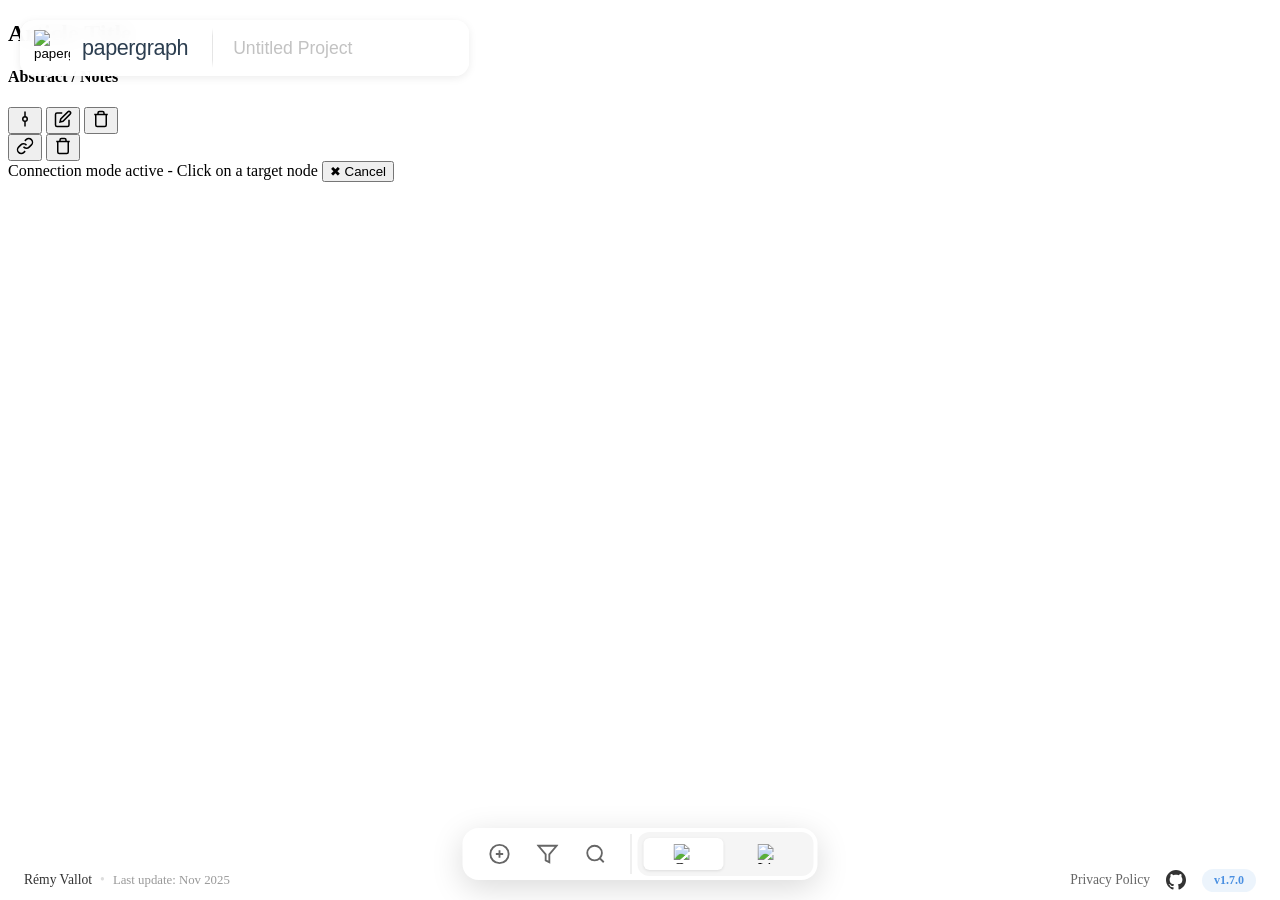
==== editor.html @ 58c731d9 "Add centralized config & collaboration system" ====
<!DOCTYPE html>
<html lang="fr">
<head>
    <meta charset="UTF-8">
    <meta name="viewport" content="width=device-width, initial-scale=1.0">
    <title>papergraph</title>
    <link href="https://api.fontshare.com/v2/css?f[]=chillax@400,700&display=swap" rel="stylesheet">
    
    <!-- Modular CSS - Base -->
    <link rel="stylesheet" href="css/base/reset.css">
    <link rel="stylesheet" href="css/base/layout.css">
    <link rel="stylesheet" href="css/base/typography.css">
    <link rel="stylesheet" href="css/base/dark-theme.css">
    
    <!-- Modular CSS - Components -->
    <link rel="stylesheet" href="css/components/buttons.css">
    <link rel="stylesheet" href="css/components/dropdown.css">
    <link rel="stylesheet" href="css/components/modals.css">
    <link rel="stylesheet" href="css/components/toolbar.css">
    <link rel="stylesheet" href="css/components/filters.css">
    <link rel="stylesheet" href="css/components/notifications.css">
    <link rel="stylesheet" href="css/components/radial-menu.css">
    <link rel="stylesheet" href="css/components/footer.css">
    <link rel="stylesheet" href="css/components/onboarding.css">
    
    <!-- Modular CSS - Views -->
    <link rel="stylesheet" href="css/views/graph-view.css">
    <link rel="stylesheet" href="css/views/list-view.css">
    <link rel="stylesheet" href="css/views/article-preview.css">
    
    <!-- External Libraries -->
    <link rel="stylesheet" href="https://cdnjs.cloudflare.com/ajax/libs/vis-network/9.1.2/dist/dist/vis-network.min.css">
    
    <!-- Cursors - MUST BE LAST to override everything -->
    <link rel="stylesheet" href="css/base/cursors.css">
    <link rel="icon" type="image/svg+xml" href="assets/logo-papergraph.svg">
</head>
<body>
    <div id="app">
        <!-- Logo Menu Button with integrated Project Title -->
        <div class="logo-menu-btn-extended">
            <button id="logoMenuBtn" class="logo-menu-btn-part">
                <img src="assets/logo-papergraph.svg" alt="papergraph" class="logo-icon">
                <span class="logo-text">papergraph</span>
            </button>
            
            <div class="vertical-divider"></div>
            
            <!-- Project Title (editable) -->
            <input 
                type="text" 
                id="projectTitle" 
                class="project-title-input" 
                placeholder="Untitled Project"
                maxlength="100"
            />
        </div>
        
        <!-- User Profile Button (top-right) -->
        <div class="user-dropdown-container editor-user-dropdown">
            <!-- Share Button -->
            <button id="shareProjectBtn" class="share-btn-circle" title="Share project" style="display: none;">
                <svg width="18" height="18" viewBox="0 0 24 24" fill="none" stroke="currentColor" stroke-width="2">
                    <circle cx="18" cy="5" r="3"/>
                    <circle cx="6" cy="12" r="3"/>
                    <circle cx="18" cy="19" r="3"/>
                    <line x1="8.59" y1="13.51" x2="15.42" y2="17.49"/>
                    <line x1="15.41" y1="6.51" x2="8.59" y2="10.49"/>
                </svg>
            </button>
            
            <button id="editorUserAvatarBtn" class="user-avatar-btn" style="display: none;">
                <img id="editorUserAvatar" class="pg-avatar" src="" alt="User">
            </button>
            
            <!-- Dropdown Menu -->
            <div id="editorUserDropdown" class="user-dropdown">
                <div class="user-dropdown-header">
                    <img id="editorUserAvatarDropdown" class="user-dropdown-avatar" src="" alt="User">
                    <div class="user-dropdown-info">
                        <div id="editorUserNameDropdown" class="user-dropdown-name"></div>
                        <div id="editorUserUsernameDropdown" class="user-dropdown-username"></div>
                    </div>
                </div>
                <div class="user-dropdown-divider"></div>
                <button class="user-dropdown-item" onclick="openPreferencesModal()">
                    <svg width="18" height="18" viewBox="0 0 24 24" fill="none" stroke="currentColor" stroke-width="2">
                        <circle cx="12" cy="12" r="3"/>
                        <path d="M19.14 12.94c.04-.3.06-.61.06-.94 0-.32-.02-.64-.07-.94l2.03-1.58a.49.49 0 0 0 .12-.61l-1.92-3.32a.488.488 0 0 0-.59-.22l-2.39.96c-.5-.38-1.03-.7-1.62-.94l-.36-2.54a.484.484 0 0 0-.48-.41h-3.84c-.24 0-.43.17-.47.41l-.36 2.54c-.59.24-1.13.57-1.62.94l-2.39-.96c-.22-.08-.47 0-.59.22L2.74 8.87c-.12.21-.08.47.12.61l2.03 1.58c-.05.3-.09.63-.09.94s.02.64.07.94l-2.03 1.58a.49.49 0 0 0-.12.61l1.92 3.32c.12.22.37.29.59.22l2.39-.96c.5.38 1.03.7 1.62.94l.36 2.54c.05.24.24.41.48.41h3.84c.24 0 .44-.17.47-.41l.36-2.54c.59-.24 1.13-.56 1.62-.94l2.39.96c.22.08.47 0 .59-.22l1.92-3.32c.12-.22.07-.47-.12-.61l-2.01-1.58z"/>
                    </svg>
                    Preferences
                </button>
                <div class="user-dropdown-divider"></div>
                <button class="user-dropdown-item user-dropdown-item-danger" id="editorSignOut">
                    <svg width="18" height="18" viewBox="0 0 24 24" fill="none" stroke="currentColor" stroke-width="2">
                        <path d="M9 21H5a2 2 0 0 1-2-2V5a2 2 0 0 1 2-2h4"/>
                        <polyline points="16 17 21 12 16 7"/>
                        <line x1="21" y1="12" x2="9" y2="12"/>
                    </svg>
                    Sign Out
                </button>
            </div>
        </div>
        
        <!-- Main Dropdown Menu -->
        <div id="mainDropdown" class="main-dropdown">
            <!-- File Section -->
            <div class="dropdown-section">
                <div class="dropdown-section-title">File</div>
                <button class="dropdown-menu-item" id="actionBackToDashboard">
                    <svg width="18" height="18" viewBox="0 0 24 24" fill="none" stroke="currentColor" stroke-width="2">
                        <path d="M3 9l9-7 9 7v11a2 2 0 0 1-2 2H5a2 2 0 0 1-2-2z"/>
                        <polyline points="9 22 9 12 15 12 15 22"/>
                    </svg>
                    <span>Back to Dashboard</span>
                </button>
                <button class="dropdown-menu-item" id="actionNewProject">
                    <svg width="18" height="18" viewBox="0 0 24 24" fill="none" stroke="currentColor" stroke-width="2">
                        <path d="M14 2H6a2 2 0 0 0-2 2v16a2 2 0 0 0 2 2h12a2 2 0 0 0 2-2V8z"/>
                        <polyline points="14 2 14 8 20 8"/>
                    </svg>
                    <span>New Project</span>
                </button>
                <button class="dropdown-menu-item has-submenu" id="actionImportMenu">
                    <svg width="18" height="18" viewBox="0 0 24 24" fill="none" stroke="currentColor" stroke-width="2">
                        <path d="M21 15v4a2 2 0 0 1-2 2H5a2 2 0 0 1-2-2v-4"/>
                        <polyline points="17 8 12 3 7 8"/>
                        <line x1="12" y1="3" x2="12" y2="15"/>
                    </svg>
                    <span>Import</span>
                    <svg class="submenu-arrow" width="12" height="12" viewBox="0 0 24 24" fill="none" stroke="currentColor" stroke-width="2">
                        <polyline points="9 18 15 12 9 6"/>
                    </svg>
                </button>
                <button class="dropdown-menu-item has-submenu" id="actionExportMenu">
                    <svg width="18" height="18" viewBox="0 0 24 24" fill="none" stroke="currentColor" stroke-width="2">
                        <path d="M21 15v4a2 2 0 0 1-2 2H5a2 2 0 0 1-2-2v-4"/>
                        <polyline points="7 10 12 15 17 10"/>
                        <line x1="12" y1="15" x2="12" y2="3"/>
                    </svg>
                    <span>Export</span>
                    <svg class="submenu-arrow" width="12" height="12" viewBox="0 0 24 24" fill="none" stroke="currentColor" stroke-width="2">
                        <polyline points="9 18 15 12 9 6"/>
                    </svg>
                </button>
            </div>
            
            <!-- View Section -->
            <div class="dropdown-section">
                <div class="dropdown-section-title">View</div>
                <button class="dropdown-menu-item has-submenu" id="actionNodeLabelMenu">
                    <!-- <svg width="18" height="18" viewBox="0 0 24 24" fill="none" stroke="currentColor" stroke-width="2">
                        <path d="M2 12s4-7 10-7 10 7 10 7-4 7-10 7-10-7-10-7z"/>
                        <circle cx="12" cy="12" r="3"/>
                    </svg> -->
                    <svg width="18" height="18" viewBox="0 0 24 24" fill="none" stroke="currentColor" stroke-width="2">
                        <path d="M2.42012 12.7132C2.28394 12.4975 2.21584 12.3897 2.17772 12.2234C2.14909 12.0985 2.14909 11.9015 2.17772 11.7766C2.21584 11.6103 2.28394 11.5025 2.42012 11.2868C3.54553 9.50484 6.8954 5 12.0004 5C17.1054 5 20.4553 9.50484 21.5807 11.2868C21.7169 11.5025 21.785 11.6103 21.8231 11.7766C21.8517 11.9015 21.8517 12.0985 21.8231 12.2234C21.785 12.3897 21.7169 12.4975 21.5807 12.7132C20.4553 14.4952 17.1054 19 12.0004 19C6.8954 19 3.54553 14.4952 2.42012 12.7132Z"/>
                        <path d="M12.0004 15C13.6573 15 15.0004 13.6569 15.0004 12C15.0004 10.3431 13.6573 9 12.0004 9C10.3435 9 9.0004 10.3431 9.0004 12C9.0004 13.6569 10.3435 15 12.0004 15Z"/>
                    </svg>
                    <span>Node Labels</span>
                    <svg class="submenu-arrow" width="12" height="12" viewBox="0 0 24 24" fill="none" stroke="currentColor" stroke-width="2">
                        <polyline points="9 18 15 12 9 6"/>
                    </svg>
                </button>
            </div>
            
            <!-- Help Section -->
            <div class="dropdown-section">
                <div class="dropdown-section-title">Help</div>
                <button class="dropdown-menu-item" id="actionHelp">
                    <svg width="18" height="18" viewBox="0 0 24 24" fill="none" stroke="currentColor" stroke-width="2" stroke-linecap="round" stroke-linejoin="round">
                        <circle cx="12" cy="12" r="10"/>
                        <path d="M9.09 9a3 3 0 1 1 5.82 1c0 2-3 2.5-3 4"/>
                        <line x1="12" y1="17" x2="12.01" y2="17"/>
                    </svg>
                    <span>Help</span>
                </button>
                <button class="dropdown-menu-item disabled-item" id="actionExploreGallery">
                    <svg width="18" height="18" viewBox="0 0 24 24" fill="none" stroke="currentColor" stroke-width="2">
                        <rect x="3" y="3" width="7" height="7"/>
                        <rect x="14" y="3" width="7" height="7"/>
                        <rect x="14" y="14" width="7" height="7"/>
                        <rect x="3" y="14" width="7" height="7"/>
                    </svg>
                    <span>Explore Gallery<sup class="soon-badge">soon</sup></span>
                </button>
                <button class="dropdown-menu-item" id="actionReportBug">
                    <svg width="18" height="18" viewBox="0 0 24 24" fill="none" stroke="currentColor" stroke-width="2" stroke-linecap="round" stroke-linejoin="round">
                        <g transform="translate(0,-2)">
                            <rect x="7" y="9" width="10" height="10" rx="5" ry="5"/>
                            <line x1="7" y1="12" x2="3" y2="10"/>
                            <line x1="7" y1="15" x2="3" y2="15"/>
                            <line x1="7" y1="18" x2="3" y2="20"/>
                            <line x1="17" y1="12" x2="21" y2="10"/>
                            <line x1="17" y1="15" x2="21" y2="15"/>
                            <line x1="17" y1="18" x2="21" y2="20"/>
                        </g>
                    </svg>
                    <span>Report Bug</span>
                </button>
            </div>
        </div>
        
        <!-- Import Submenu -->
        <div id="importSubmenu" class="dropdown-submenu">
            <button class="dropdown-menu-item" id="actionImport">
                <svg width="18" height="18" viewBox="0 0 24 24" fill="none" stroke="currentColor" stroke-width="2">
                    <path d="M14 2H6a2 2 0 0 0-2 2v16a2 2 0 0 0 2 2h12a2 2 0 0 0 2-2V8z"/>
                    <polyline points="14 2 14 8 20 8"/>
                </svg>
                <span>Import Project</span>
            </button>
            <button class="dropdown-menu-item" id="actionImportBibtex">
                <svg width="18" height="18" viewBox="0 0 24 24" fill="none" stroke="currentColor" stroke-width="2">
                    <path d="M14 2H6a2 2 0 0 0-2 2v16a2 2 0 0 0 2 2h12a2 2 0 0 0 2-2V8z"/>
                    <polyline points="14 2 14 8 20 8"/>
                    <path d="M9 15h6"/>
                    <path d="M9 11h6"/>
                </svg>
                <span>Import BibTeX (.bib)</span>
            </button>
        </div>
        
        <!-- Export Submenu -->
        <div id="exportSubmenu" class="dropdown-submenu">
            <button class="dropdown-menu-item" id="actionExport">
                <svg width="18" height="18" viewBox="0 0 24 24" fill="none" stroke="currentColor" stroke-width="2">
                    <path d="M14 2H6a2 2 0 0 0-2 2v16a2 2 0 0 0 2 2h12a2 2 0 0 0 2-2V8z"/>
                    <polyline points="14 2 14 8 20 8"/>
                </svg>
                <span>Export Project</span>
            </button>
            <button class="dropdown-menu-item" id="actionExportBibtex">
                <svg width="18" height="18" viewBox="0 0 24 24" fill="none" stroke="currentColor" stroke-width="2">
                    <path d="M14 2H6a2 2 0 0 0-2 2v16a2 2 0 0 0 2 2h12a2 2 0 0 0 2-2V8z"/>
                    <polyline points="14 2 14 8 20 8"/>
                    <path d="M9 15h6"/>
                    <path d="M9 11h6"/>
                </svg>
                <span>Export BibTeX (.bib)</span>
            </button>
            <button class="dropdown-menu-item" id="actionExportPdf">
                <svg width="18" height="18" viewBox="0 0 24 24" fill="none" stroke="currentColor" stroke-width="2">
                    <path d="M14 2H6a2 2 0 0 0-2 2v16a2 2 0 0 0 2 2h12a2 2 0 0 0 2-2V8z"/>
                    <polyline points="14 2 14 8 20 8"/>
                    <line x1="9" y1="15" x2="15" y2="15"/>
                </svg>
                <span>Export PDF</span>
            </button>
            <button class="dropdown-menu-item" id="actionExportImage">
                <svg width="18" height="18" viewBox="0 0 24 24" fill="none" stroke="currentColor" stroke-width="2">
                    <rect x="3" y="3" width="18" height="18" rx="2" ry="2"/>
                    <circle cx="8.5" cy="8.5" r="1.5"/>
                    <polyline points="21 15 16 10 5 21"/>
                </svg>
                <span>Export Image (.png)</span>
            </button>
            <button class="dropdown-menu-item" id="actionExportSVG">
                <svg width="18" height="18" viewBox="0 0 24 24" fill="none" stroke="currentColor" stroke-width="2">
                    <rect x="3" y="3" width="18" height="18" rx="2" ry="2"/>
                    <path d="M9 12h6M12 9v6"/>
                </svg>
                <span>Export Image (.svg)</span>
            </button>
        </div>
        
        <!-- Node Label Submenu -->
        <div id="nodeLabelSubmenu" class="dropdown-submenu">
            <button class="dropdown-menu-item node-label-option" data-format="bibtexId">
                <svg width="18" height="18" viewBox="0 0 24 24" fill="none" stroke="currentColor" stroke-width="2">
                    <path d="M4 7h16M4 12h16M4 17h10"/>
                </svg>
                <span>BibTeX ID</span>
                <svg class="check-icon" width="16" height="16" viewBox="0 0 24 24" fill="none" stroke="currentColor" stroke-width="3">
                    <polyline points="20 6 9 17 4 12"/>
                </svg>
            </button>
            <button class="dropdown-menu-item node-label-option" data-format="title">
                <svg width="18" height="18" viewBox="0 0 24 24" fill="none" stroke="currentColor" stroke-width="2">
                    <path d="M4 6h16M4 12h16M4 18h16"/>
                </svg>
                <span>Title</span>
                <svg class="check-icon" width="16" height="16" viewBox="0 0 24 24" fill="none" stroke="currentColor" stroke-width="3">
                    <polyline points="20 6 9 17 4 12"/>
                </svg>
            </button>
            <button class="dropdown-menu-item node-label-option" data-format="citation">
                <svg width="18" height="18" viewBox="0 0 24 24" fill="none" stroke="currentColor" stroke-width="2">
                    <path d="M14 2H6a2 2 0 0 0-2 2v16a2 2 0 0 0 2 2h12a2 2 0 0 0 2-2V8z"/>
                    <polyline points="14 2 14 8 20 8"/>
                </svg>
                <span>Citation (Author, Year)</span>
                <svg class="check-icon" width="16" height="16" viewBox="0 0 24 24" fill="none" stroke="currentColor" stroke-width="3">
                    <polyline points="20 6 9 17 4 12"/>
                </svg>
            </button>
            <button class="dropdown-menu-item node-label-option" data-format="author">
                <svg width="18" height="18" viewBox="0 0 24 24" fill="none" stroke="currentColor" stroke-width="2">
                    <path d="M20 21v-2a4 4 0 0 0-4-4H8a4 4 0 0 0-4 4v2"/>
                    <circle cx="12" cy="7" r="4"/>
                </svg>
                <span>First Author</span>
                <svg class="check-icon" width="16" height="16" viewBox="0 0 24 24" fill="none" stroke="currentColor" stroke-width="3">
                    <polyline points="20 6 9 17 4 12"/>
                </svg>
            </button>
        </div>
        
        <!-- Active Filters Display -->
        <div id="activeFilters" class="active-filters-container">
            <!-- Filters will be added here dynamically -->
        </div>

        <!-- Graph View -->
        <div id="graphView" class="view active">
            <!-- Article Preview Panel on the left -->
            <div id="articlePreview" class="article-preview">
                <div class="preview-content">
                    <div class="article-card">
                        <div id="previewCitationKey" class="citation-key" style="display: none;"></div>
                        <h2 id="previewTitle" class="article-title">Article Title</h2>
                        <p id="previewAuthors" class="article-meta"></p>
                        <div id="previewCategoryBadge" class="category-badge-container"></div>
                        
                        <div class="article-section">
                            <h4>Abstract / Notes</h4>
                            <p id="previewText" class="article-description"></p>
                        </div>
                        
                        <div class="article-links">
                            <div id="previewDoiContainer" class="link-item" style="display: none;">
                                <span class="link-label">📄 DOI:</span>
                                <a id="previewDoi" href="#" target="_blank" rel="noopener"></a>
                            </div>
                            <div id="previewLinkContainer" class="link-item" style="display: none;">
                                <span class="link-label">🔗 Link:</span>
                                <a id="previewLink" href="#" target="_blank" rel="noopener"></a>
                            </div>
                            <div id="previewPdfContainer" class="link-item" style="display: none;">
                                <span class="link-label">📕 PDF:</span>
                                <a id="previewPdf" href="#" target="_blank" rel="noopener"></a>
                            </div>
                        </div>
                    </div>
                </div>
            </div>
            
            <div id="graphContainer"></div>
            
            <!-- Toolbar on the right (kept for compatibility) -->
            <div class="toolbar" style="display: none;">
            </div>
            
            <!-- Edge menu for connection actions -->
            <div id="edgeMenu" class="edge-menu">
                <button class="edge-btn edge-add-control-point" title="Add control point" data-action="add-control">
                    <svg width="18" height="18" viewBox="0 0 24 24" fill="none" stroke="currentColor" stroke-width="2">
                        <circle cx="12" cy="12" r="3"/>
                        <line x1="12" y1="2" x2="12" y2="9"/>
                        <line x1="12" y1="15" x2="12" y2="22"/>
                    </svg>
                </button>
                <button class="edge-btn edge-edit-label" title="Edit label" data-action="edit-label">
                    <svg width="18" height="18" viewBox="0 0 24 24" fill="none" stroke="currentColor" stroke-width="2">
                        <path d="M11 4H4a2 2 0 0 0-2 2v14a2 2 0 0 0 2 2h14a2 2 0 0 0 2-2v-7"/>
                        <path d="M18.5 2.5a2.121 2.121 0 0 1 3 3L12 15l-4 1 1-4 9.5-9.5z"/>
                    </svg>
                </button>
                <button class="edge-btn edge-delete" title="Delete connection" data-action="delete">
                    <svg width="18" height="18" viewBox="0 0 24 24" fill="none" stroke="currentColor" stroke-width="2">
                        <polyline points="3 6 5 6 21 6"/>
                        <path d="M19 6v14a2 2 0 0 1-2 2H7a2 2 0 0 1-2-2V6m3 0V4a2 2 0 0 1 2-2h4a2 2 0 0 1 2 2v2"/>
                    </svg>
                </button>
            </div>
            
            <!-- Radial menu for node actions -->
            <div id="radialMenu" class="radial-menu">
                <button class="radial-btn radial-connect" title="Create connection">
                    <svg width="18" height="18" viewBox="0 0 24 24" fill="none" stroke="currentColor" stroke-width="2">
                        <path d="M10 13a5 5 0 0 0 7.54.54l3-3a5 5 0 0 0-7.07-7.07l-1.72 1.71"/>
                        <path d="M14 11a5 5 0 0 0-7.54-.54l-3 3a5 5 0 0 0 7.07 7.07l1.71-1.71"/>
                    </svg>
                </button>
                <button class="radial-btn radial-delete" title="Delete">
                    <svg width="18" height="18" viewBox="0 0 24 24" fill="none" stroke="currentColor" stroke-width="2">
                        <polyline points="3 6 5 6 21 6"/>
                        <path d="M19 6v14a2 2 0 0 1-2 2H7a2 2 0 0 1-2-2V6m3 0V4a2 2 0 0 1 2-2h4a2 2 0 0 1 2 2v2"/>
                    </svg>
                </button>
            </div>
            
            <!-- Connection mode indicator -->
            <div id="connectionModeIndicator" class="mode-indicator">
                <span>Connection mode active - Click on a target node</span>
                <button id="cancelConnectionMode">✖ Cancel</button>
            </div>
        </div>

        <!-- List View -->
        <div id="listView" class="view">
            <div id="listContainer" class="articles-list">
                <!-- Articles will be added here dynamically -->
            </div>
        </div>
        
        <!-- Category filter dropdown (shared between both views, above toolbar) -->
        <div id="categoryDropdown" class="dropdown-panel">
            <h3>Filters</h3>
            
            <div class="filter-section-dropdown">
                <label>Category</label>
                <select id="categoryFilter">
                    <option value="">Toutes les catégories</option>
                </select>
            </div>
        </div>

        <!-- Main Action Toolbar - Bottom horizontal (outside views to be always visible) -->
        <div class="main-toolbar">
            <button id="addArticleBtn" class="main-tool-btn" title="Add an article">
                <svg width="24" height="24" viewBox="0 0 24 24" fill="none" stroke="currentColor" stroke-width="2">
                    <circle cx="12" cy="12" r="10"/>
                    <line x1="12" y1="8" x2="12" y2="16"/>
                    <line x1="8" y1="12" x2="16" y2="12"/>
                </svg>
                <span class="btn-label">Add</span>
            </button>
            
            <!-- Category filter icon (both modes) -->
            <button id="categoryFilterBtn" class="main-tool-btn">
                <svg width="24" height="24" viewBox="0 0 24 24" fill="none" stroke="currentColor" stroke-width="2">
                    <polygon points="22 3 2 3 10 12.46 10 19 14 21 14 12.46 22 3"/>
                </svg>
                <span class="btn-label">Filter</span>
            </button>
            
            <!-- Search icon/box -->
            <button id="searchToggleBtn" class="main-tool-btn search-toggle-btn">
                <svg width="24" height="24" viewBox="0 0 24 24" fill="none" stroke="currentColor" stroke-width="2">
                    <circle cx="11" cy="11" r="8"/>
                    <path d="m21 21-4.35-4.35"/>
                </svg>
                <span class="btn-label">Search</span>
            </button>
            
            <!-- Expandable search box -->
            <div class="toolbar-search collapsed">
                <svg width="16" height="16" viewBox="0 0 24 24" fill="none" stroke="currentColor" stroke-width="2">
                    <circle cx="11" cy="11" r="8"/>
                    <path d="m21 21-4.35-4.35"/>
                </svg>
                <input type="text" id="searchBoxToolbar" placeholder="Search..." class="toolbar-search-input">
                <span id="searchResultCount" class="search-result-count"></span>
                <button id="searchCloseBtn" class="search-close-btn">✕</button>
            </div>
            
            <!-- Graph-only buttons -->
            <div class="main-tool-divider graph-only"></div>
            <button id="fitGraphBtn" class="main-tool-btn graph-only">
                <svg width="24" height="24" viewBox="0 0 24 24" fill="none" stroke="currentColor" stroke-width="2">
                    <circle cx="12" cy="12" r="1.5" fill="currentColor"/>
                    <path d="M12 3 L12 8" stroke-linecap="round"/>
                    <path d="M10 5 L12 3 L14 5" stroke-linecap="round" stroke-linejoin="round"/>
                    <path d="M12 21 L12 16" stroke-linecap="round"/>
                    <path d="M10 19 L12 21 L14 19" stroke-linecap="round" stroke-linejoin="round"/>
                    <path d="M3 12 L8 12" stroke-linecap="round"/>
                    <path d="M5 10 L3 12 L5 14" stroke-linecap="round" stroke-linejoin="round"/>
                    <path d="M21 12 L16 12" stroke-linecap="round"/>
                    <path d="M19 10 L21 12 L19 14" stroke-linecap="round" stroke-linejoin="round"/>
                </svg>
                <span class="btn-label">Recentrer</span>
            </button>
            <button id="toggleGridBtn" class="main-tool-btn graph-only">
                <svg width="24" height="24" viewBox="0 0 24 24" fill="none" stroke="currentColor" stroke-width="2">
                    <circle cx="6" cy="6" r="1" fill="currentColor"/>
                    <circle cx="12" cy="6" r="1" fill="currentColor"/>
                    <circle cx="18" cy="6" r="1" fill="currentColor"/>
                    <circle cx="6" cy="12" r="1" fill="currentColor"/>
                    <circle cx="12" cy="12" r="1" fill="currentColor"/>
                    <circle cx="18" cy="12" r="1" fill="currentColor"/>
                    <circle cx="6" cy="18" r="1" fill="currentColor"/>
                    <circle cx="12" cy="18" r="1" fill="currentColor"/>
                    <circle cx="18" cy="18" r="1" fill="currentColor"/>
                </svg>
                <span class="btn-label">Grid</span>
            </button>
            
            <div class="main-tool-divider"></div>
            
            <!-- Toggle switch for view mode (at the right, fixed position) -->
            <div class="toolbar-view-toggle">
                <input type="checkbox" id="viewToggle" class="toggle-input">
                <label for="viewToggle" class="toggle-label">
                    <span class="toggle-option toggle-graph" title="Vue Graphe">
                        <img src="assets/graph-icon-blue.svg" alt="Graph" class="toggle-icon toggle-icon-active">
                        <img src="assets/graph-icon-gray.svg" alt="Graph" class="toggle-icon toggle-icon-inactive">
                    </span>
                    <span class="toggle-option toggle-list" title="Vue Liste">
                        <img src="assets/list-icon-blue.svg" alt="List" class="toggle-icon toggle-icon-active">
                        <img src="assets/list-icon-gray.svg" alt="List" class="toggle-icon toggle-icon-inactive">
                    </span>
                </label>
            </div>
        </div>

        <!-- Article Edit Modal -->
        <div id="articleModal" class="modal">
            <div class="modal-content">
                <span class="close">&times;</span>
                <h2 id="modalTitle">New Article</h2>
                <form id="articleForm">
                    <!-- Minimal import section -->
                    <div class="import-zone">
                        <div id="dropZone" class="drop-zone">
                            <div class="drop-zone-content">
                                <span class="drop-icon">📄</span>
                                <p class="drop-text">Drop PDF or .bib file here</p>
                                <p class="drop-or">or</p>
                                <input type="text" id="quickImport" placeholder="Paste DOI, arXiv ID or BibTeX (e.g. 10.1234/... or @article{...})">
                                <div class="bibtex-paste-area" style="display: none;">
                                    <textarea id="bibtexPasteArea" placeholder="Paste one or more complete BibTeX entries here...&#10;&#10;@article{key2024,&#10;  title = {Example},&#10;  author = {Doe, John},&#10;  year = {2024},&#10;  ...&#10;}" rows="10"></textarea>
                                    <button type="button" id="parseBibtexBtn" class="btn-primary">✓ Import</button>
                                    <button type="button" id="cancelBibtexBtn" class="btn-secondary">Cancel</button>
                                </div>
                                <input type="file" id="pdfFileInput" accept=".pdf,.bib" style="display: none;">
                                <button type="button" id="browseFileBtn" class="btn-browse">Browse...</button>
                            </div>
                        </div>
                        <div id="importStatus" class="import-status"></div>
                    </div>
                    
                    <!-- Collapsible manual form -->
                    <div id="manualFormToggle" class="manual-toggle">
                        <button type="button" id="toggleManualBtn" class="toggle-manual-btn">
                            ✏️ Manual entry / edit
                        </button>
                    </div>
                    
                    <div id="manualForm" class="manual-form collapsed">
                        <!-- Essential fields -->
                        <div class="form-group">
                            <label for="articleTitle">Title *</label>
                            <input type="text" id="articleTitle" required>
                        </div>
                        
                        <div class="form-group">
                            <label for="articleAuthors">Author(s)</label>
                            <input type="text" id="articleAuthors" placeholder="Doe, John and Smith, Jane">
                        </div>
                        
                        <div class="form-group">
                            <label for="articleYear">Year</label>
                            <input type="text" id="articleYear" placeholder="2024">
                        </div>
                        
                        <!-- Publication details -->
                        <div class="form-group">
                            <label for="articleType">Entry Type</label>
                            <select id="articleType">
                                <option value="article">Article (journal)</option>
                                <option value="inproceedings">Inproceedings (conference)</option>
                                <option value="book">Book</option>
                                <option value="phdthesis">PhD Thesis</option>
                                <option value="mastersthesis">Master's Thesis</option>
                                <option value="techreport">Technical Report</option>
                                <option value="misc">Misc</option>
                            </select>
                        </div>
                        
                        <div class="form-group">
                            <label for="articleJournal">Journal / Conference Name</label>
                            <input type="text" id="articleJournal" placeholder="Journal or conference name">
                        </div>
                        
                        <div class="form-row">
                            <div class="form-group">
                                <label for="articleVolume">Volume</label>
                                <input type="text" id="articleVolume" placeholder="123">
                            </div>
                            <div class="form-group">
                                <label for="articleNumber">Number</label>
                                <input type="text" id="articleNumber" placeholder="4">
                            </div>
                            <div class="form-group">
                                <label for="articlePages">Pages</label>
                                <input type="text" id="articlePages" placeholder="45-67">
                            </div>
                        </div>
                        
                        <div class="form-group">
                            <label for="articlePublisher">Publisher / Institution</label>
                            <input type="text" id="articlePublisher" placeholder="Publisher or institution name">
                        </div>
                        
                        <!-- Identifiers -->
                        <div class="form-group">
                            <label for="articleDoi">DOI</label>
                            <input type="text" id="articleDoi" placeholder="10.1234/example.2024">
                        </div>
                        
                        <div class="form-row">
                            <div class="form-group">
                                <label for="articleIsbn">ISBN</label>
                                <input type="text" id="articleIsbn" placeholder="978-3-16-148410-0">
                            </div>
                            <div class="form-group">
                                <label for="articleIssn">ISSN</label>
                                <input type="text" id="articleIssn" placeholder="1234-5678">
                            </div>
                        </div>
                        
                        <!-- Links and files -->
                        <div class="form-group">
                            <label for="articleLink">URL</label>
                            <input type="url" id="articleLink" placeholder="https://...">
                        </div>
                        
                        <div class="form-group">
                            <label for="articlePdf">PDF (URL or path)</label>
                            <input type="text" id="articlePdf" placeholder="https://... or local path">
                        </div>
                        
                        <!-- Content -->
                        <div class="form-group">
                            <label for="articleAbstract">Abstract</label>
                            <textarea id="articleAbstract" rows="4" placeholder="Article abstract..."></textarea>
                        </div>
                        
                        <div class="form-group">
                            <label for="articleNote">Note</label>
                            <textarea id="articleNote" rows="2" placeholder="Additional notes..."></textarea>
                        </div>
                        
                        <div class="form-group">
                            <label for="articleCategories">Keywords / Categories (comma separated)</label>
                            <input type="text" id="articleCategories" placeholder="machine learning, neural networks">
                        </div>
                    </div>

                    <div class="form-actions">
                        <button type="button" id="deleteArticleBtn" class="btn-danger">�Delete</button>
                        <button type="button" class="btn-secondary" onclick="closeModal()">Cancel</button>
                        <button type="submit" class="btn-primary">Save</button>
                    </div>
                </form>
            </div>
        </div>

        <!-- Share Project Modal -->
        <!-- Hidden file input for import -->
        <input type="file" id="fileInput" accept=".papergraph,.json" style="display: none;">
        <input type="file" id="bibtexFileInput" accept=".bib,.bibtex" style="display: none;">
        
        <!-- Footer -->
        <div data-include="footer"></div>
        
        <!-- Preferences Modal -->
        <div data-include="preferences-modal"></div>
        
        <!-- New Project Modal -->
        <div id="newProjectModal" class="modal">
            <div class="modal-content modal-small">
                <span class="close" onclick="closeNewProjectModal()">&times;</span>
                <h2>Create New Project</h2>
                <form id="newProjectForm" onsubmit="handleCreateNewProject(event)">
                    <div class="form-group">
                        <label for="newProjectName">Project Name</label>
                        <input type="text" id="newProjectName" placeholder="e.g., Machine Learning Papers" required />
                    </div>
                    <div style="display: flex; gap: 12px; justify-content: flex-end;">
                        <button type="button" class="btn-secondary" onclick="closeNewProjectModal()">Cancel</button>
                        <button type="submit" class="btn-primary">Create</button>
                    </div>
                </form>
            </div>
        </div>
        
        <!-- Onboarding Overlay -->
        <div id="onboardingOverlay" class="onboarding-overlay hidden">
            <div class="onboarding-content">
                <div class="onboarding-header">
                    <h1>Welcome to papergraph</h1>
                </div>
                
                <h2>Map your research. Connect ideas. Export citations.</h2>
                
                <div class="onboarding-options">
                    <div class="onboarding-option" id="continueProject">
                        <svg class="option-icon-svg" width="28" height="28" viewBox="0 0 24 24" fill="none" stroke="currentColor" stroke-width="2">
                            <path d="M14 2H6a2 2 0 0 0-2 2v16a2 2 0 0 0 2 2h12a2 2 0 0 0 2-2V8z"/>
                            <polyline points="14 2 14 8 20 8"/>
                        </svg>
                        <span>Continue</span>
                    </div>
                    
                    <div class="onboarding-option" id="newProject">
                        <svg class="option-icon-svg" width="28" height="28" viewBox="0 0 24 24" fill="none" stroke="currentColor" stroke-width="2">
                            <circle cx="12" cy="12" r="10"/>
                            <line x1="12" y1="8" x2="12" y2="16"/>
                            <line x1="8" y1="12" x2="16" y2="12"/>
                        </svg>
                        <span>New Project</span>
                    </div>
                    
                    <div class="onboarding-option disabled-option" id="exploreGallery">
                        <svg class="option-icon-svg" width="28" height="28" viewBox="0 0 24 24" fill="none" stroke="currentColor" stroke-width="2">
                            <rect x="3" y="3" width="7" height="7"/>
                            <rect x="14" y="3" width="7" height="7"/>
                            <rect x="14" y="14" width="7" height="7"/>
                            <rect x="3" y="14" width="7" height="7"/>
                        </svg>
                        <span>Gallery<sup class="soon-badge">soon</sup></span>
                    </div>
                </div>
                
                <div class="quick-tips">
                    <div class="tip-item"><strong>+</strong> Add articles with DOI or arXiv</div>
                    <div class="tip-separator">•</div>
                    <div class="tip-item"><strong>Click node</strong> then link icon to connect</div>
                    <div class="tip-separator">•</div>
                    <div class="tip-item"><strong>Drag</strong> to organize</div>
                    <div class="tip-separator">•</div>
                    <div class="tip-item"><strong>Export</strong> via logo menu</div>
                </div>
                
                <div class="onboarding-footer">
                    Press any key or click anywhere to dismiss
                </div>
            </div>
        </div>
    </div>

    <!-- External Libraries -->
    <script src="https://cdnjs.cloudflare.com/ajax/libs/vis-network/10.0.2/dist/vis-network.min.js"></script>
    <script src="https://cdnjs.cloudflare.com/ajax/libs/jspdf/3.0.3/jspdf.umd.min.js"></script>
    <script src="https://cdn.jsdelivr.net/npm/@supabase/supabase-js@2"></script>
    
    <!-- Core Modules (Load First - No Dependencies) -->
    <script src="js/core/state.js"></script>
    <script src="js/utils/helpers.js"></script>
    
    <!-- Graph Modules (Load connections.js BEFORE storage.js so edgeControlPoints is defined) -->
    <script src="js/graph/zones.js"></script>
    <script src="js/graph/connections.js"></script>
    
    <!-- Data Layer -->
    <script src="js/data/storage.js"></script>
    <script src="js/data/bibtex-parser.js"></script>
    <script src="js/data/export.js"></script>
    <script src="js/data/import.js"></script>
    
    <!-- Graph Module -->
    <script src="js/graph/graph.js"></script>
    
    <!-- UI Components -->
    <script src="js/ui/filters.js"></script>
    <script src="js/ui/modal.js"></script>
    <script src="js/ui/preview.js"></script>
    <script src="js/ui/radial-menu.js"></script>
    <script src="js/ui/toolbar.js"></script>
    <script src="js/ui/list-view.js"></script>
    
    <!-- Core Init (After all dependencies loaded) -->
    <script src="js/core/init.js"></script>
    
    <!-- Cloud Storage Module -->
    <script type="module">
        import { initCloudStorage, isCloudStorageEnabled } from './js/data/cloud-storage.js';
        
        // Make cloud storage functions globally available
        window.initCloudStorage = initCloudStorage;
        window.isCloudStorageEnabled = isCloudStorageEnabled;
    </script>
    
    <!-- Preferences Modal -->
    <script type="module">
        import { supabase } from './js/auth/config.js';
        
        let currentUser = null;
        
        // Get current user
        async function getCurrentUser() {
            const { data: { session } } = await supabase.auth.getSession();
            if (session) {
                currentUser = session.user;
            }
        }
        
        getCurrentUser();
        
        window.openPreferencesModal = async function() {
            await getCurrentUser();
            
            // Close the avatar dropdown first
            const editorUserDropdown = document.getElementById('editorUserDropdown');
            if (editorUserDropdown) {
                editorUserDropdown.classList.remove('active');
            }
            
            const modal = document.getElementById('preferencesModal');
            modal.style.display = 'flex';
            
            // Initialize tab switching (in case modal was just loaded)
            initPreferencesTabs();
            
            loadPreferencesData();
        };
        
        function initPreferencesTabs() {
            const tabs = document.querySelectorAll('.preferences-tab');
            const panels = document.querySelectorAll('.preferences-panel');

            // Remove any existing listeners by cloning
            tabs.forEach(tab => {
                const newTab = tab.cloneNode(true);
                tab.parentNode.replaceChild(newTab, tab);
            });

            // Re-query after cloning
            const newTabs = document.querySelectorAll('.preferences-tab');
            
            newTabs.forEach(tab => {
                tab.addEventListener('click', () => {
                    const tabName = tab.dataset.tab;
                    
                    newTabs.forEach(t => t.classList.remove('active'));
                    panels.forEach(p => p.classList.remove('active'));
                    
                    tab.classList.add('active');
                    const panel = document.getElementById(`${tabName}-panel`);
                    if (panel) {
                        panel.classList.add('active');
                    }
                });
            });
        }

        window.closePreferencesModal = function() {
            const modal = document.getElementById('preferencesModal');
            modal.style.display = 'none';
        };

        async function loadPreferencesData() {
            if (!currentUser) return;

            // Load profile data
            const displayName = currentUser.user_metadata?.full_name || currentUser.user_metadata?.name || currentUser.email.split('@')[0];
            const username = currentUser.user_metadata?.username || '';
            
            document.getElementById('prefDisplayName').textContent = displayName;
            document.getElementById('prefUsername').value = username;

            // Load dark mode state
            const darkModeEnabled = localStorage.getItem('darkMode') === 'enabled';
            const darkModeToggle = document.getElementById('darkModeToggle');
            const darkModeStatus = document.getElementById('darkModeStatus');
            if (darkModeToggle && darkModeStatus) {
                darkModeToggle.checked = darkModeEnabled;
                darkModeStatus.textContent = darkModeEnabled ? 'Dark Mode' : 'Light Mode';
            }

            // Load connected accounts
            const connectedAccountsDiv = document.getElementById('connectedAccounts');
            connectedAccountsDiv.innerHTML = '';

            const providers = currentUser.app_metadata?.providers || [currentUser.app_metadata?.provider || 'email'];
            const email = currentUser.email;

            providers.forEach(provider => {
                const accountDiv = document.createElement('div');
                accountDiv.className = 'connected-account';
                
                let providerIcon = '';
                let providerName = provider.charAt(0).toUpperCase() + provider.slice(1);
                
                if (provider === 'github') {
                    providerIcon = '<svg width="20" height="20" viewBox="0 0 24 24" fill="currentColor"><path d="M12 2C6.477 2 2 6.477 2 12c0 4.42 2.865 8.17 6.839 9.49.5.092.682-.217.682-.482 0-.237-.008-.866-.013-1.7-2.782.603-3.369-1.34-3.369-1.34-.454-1.156-1.11-1.463-1.11-1.463-.908-.62.069-.608.069-.608 1.003.07 1.531 1.03 1.531 1.03.892 1.529 2.341 1.087 2.91.832.092-.647.35-1.088.636-1.338-2.22-.253-4.555-1.11-4.555-4.943 0-1.091.39-1.984 1.029-2.683-.103-.253-.446-1.27.098-2.647 0 0 .84-.269 2.75 1.025A9.578 9.578 0 0112 6.836c.85.004 1.705.114 2.504.336 1.909-1.294 2.747-1.025 2.747-1.025.546 1.377.203 2.394.1 2.647.64.699 1.028 1.592 1.028 2.683 0 3.842-2.339 4.687-4.566 4.935.359.309.678.919.678 1.852 0 1.336-.012 2.415-.012 2.743 0 .267.18.578.688.48C19.138 20.167 22 16.418 22 12c0-5.523-4.477-10-10-10z"/></svg>';
                } else if (provider === 'google') {
                    providerIcon = '<svg width="20" height="20" viewBox="0 0 24 24" fill="currentColor"><path d="M22.56 12.25c0-.78-.07-1.53-.2-2.25H12v4.26h5.92c-.26 1.37-1.04 2.53-2.21 3.31v2.77h3.57c2.08-1.92 3.28-4.74 3.28-8.09z" fill="#4285F4"/><path d="M12 23c2.97 0 5.46-.98 7.28-2.66l-3.57-2.77c-.98.66-2.23 1.06-3.71 1.06-2.86 0-5.29-1.93-6.16-4.53H2.18v2.84C3.99 20.53 7.7 23 12 23z" fill="#34A853"/><path d="M5.84 14.09c-.22-.66-.35-1.36-.35-2.09s.13-1.43.35-2.09V7.07H2.18C1.43 8.55 1 10.22 1 12s.43 3.45 1.18 4.93l2.85-2.22.81-.62z" fill="#FBBC05"/><path d="M12 5.38c1.62 0 3.06.56 4.21 1.64l3.15-3.15C17.45 2.09 14.97 1 12 1 7.7 1 3.99 3.47 2.18 7.07l3.66 2.84c.87-2.6 3.3-4.53 6.16-4.53z" fill="#EA4335"/></svg>';
                } else {
                    providerIcon = '<svg width="20" height="20" viewBox="0 0 24 24" fill="none" stroke="currentColor" stroke-width="2"><circle cx="12" cy="12" r="3"/><path d="M12 1v6m0 6v6"/></svg>';
                }
                
                accountDiv.innerHTML = `
                    ${providerIcon}
                    <div class="connected-account-info">
                        <div class="connected-account-name">${providerName}</div>
                        <div class="connected-account-email">${email}</div>
                    </div>
                `;
                
                connectedAccountsDiv.appendChild(accountDiv);
            });
        }

        window.updateUsername = async function() {
            await getCurrentUser();
            const newUsername = document.getElementById('prefUsername').value.trim();
            
            if (!newUsername || newUsername.length < 3 || newUsername.length > 20) {
                showNotification('Username must be 3-20 characters', 'error');
                return;
            }

            if (!/^[a-zA-Z0-9_]+$/.test(newUsername)) {
                showNotification('Username can only contain letters, numbers and underscore', 'error');
                return;
            }

            // Check if username is already taken
            const { data: existingUser } = await supabase
                .from('user_profiles')
                .select('id')
                .eq('username', newUsername)
                .single();

            if (existingUser && existingUser.id !== currentUser.id) {
                showNotification('Username already taken', 'error');
                return;
            }

            // Update username in user metadata
            const { error: updateError } = await supabase.auth.updateUser({
                data: { username: newUsername }
            });

            if (updateError) {
                showNotification('Failed to update username', 'error');
                return;
            }

            // Update in user_profiles table
            const { error: profileError } = await supabase
                .from('user_profiles')
                .upsert({
                    id: currentUser.id,
                    username: newUsername,
                    email: currentUser.email
                });

            if (profileError) {
                console.error('Error updating profile:', profileError);
            }

            showNotification('Username updated successfully', 'success');
            
            // Refresh page to update dropdown
            setTimeout(() => location.reload(), 1000);
        };

        window.confirmDeleteAccount = async function() {
            await getCurrentUser();
            const confirmed = confirm('⚠️ WARNING: This will permanently delete your account and all your data.\n\nThis action CANNOT be undone.\n\nType "DELETE" to confirm:');
            
            if (!confirmed) return;

            const confirmation = prompt('Type DELETE to confirm account deletion:');
            if (confirmation !== 'DELETE') {
                showNotification('Account deletion cancelled', 'info');
                return;
            }

            try {
                // Delete all user data from user_profiles
                const { error: profileError } = await supabase
                    .from('user_profiles')
                    .delete()
                    .eq('id', currentUser.id);

                if (profileError) throw profileError;

                // Delete all user projects
                const { error: projectsError } = await supabase
                    .from('projects')
                    .delete()
                    .eq('user_id', currentUser.id);

                if (projectsError) throw projectsError;

                // Sign out
                await supabase.auth.signOut();
                
                showNotification('Account deleted successfully', 'success');
                setTimeout(() => {
                    window.location.href = 'index.html';
                }, 2000);
            } catch (error) {
                console.error('Error deleting account:', error);
                showNotification('Failed to delete account', 'error');
            }
        };

        // Dark mode toggle
        window.toggleDarkMode = function() {
            const isDark = document.body.classList.toggle('dark-theme');
            localStorage.setItem('darkMode', isDark ? 'enabled' : 'disabled');
            document.getElementById('darkModeStatus').textContent = isDark ? 'Dark Mode' : 'Light Mode';
        };

        // Report bug function
        window.reportBug = function() {
            window.open('https://github.com/remyvallot/papergraph/issues/new', '_blank');
        };

        // Tab switching
        document.addEventListener('DOMContentLoaded', () => {
            const tabs = document.querySelectorAll('.preferences-tab');
            const panels = document.querySelectorAll('.preferences-panel');

            tabs.forEach(tab => {
                tab.addEventListener('click', () => {
                    const tabName = tab.dataset.tab;
                    
                    tabs.forEach(t => t.classList.remove('active'));
                    panels.forEach(p => p.classList.remove('active'));
                    
                    tab.classList.add('active');
                    document.getElementById(`${tabName}-panel`).classList.add('active');
                });
            });

            // Close modal on background click
            const modal = document.getElementById('preferencesModal');
            if (modal) {
                modal.addEventListener('click', (e) => {
                    if (e.target === modal) {
                        closePreferencesModal();
                    }
                });
            }

            // Set dark mode toggle state on load
            const darkModeEnabled = localStorage.getItem('darkMode') === 'enabled';
            if (darkModeEnabled) {
                document.body.classList.add('dark-theme');
            }
            const darkModeToggle = document.getElementById('darkModeToggle');
            const darkModeStatus = document.getElementById('darkModeStatus');
            if (darkModeToggle && darkModeStatus) {
                darkModeToggle.checked = darkModeEnabled;
                darkModeStatus.textContent = darkModeEnabled ? 'Dark Mode' : 'Light Mode';
            }
        });
    </script>
    
    <!-- Application Startup -->
    <script>
        document.addEventListener('DOMContentLoaded', async () => {
            // Check if importing from gallery
            const urlParams = new URLSearchParams(window.location.search);
            const importFromGallery = urlParams.get('source') === 'gallery';
            const projectId = urlParams.get('id');
            const shareToken = urlParams.get('share');
            
            // Try to initialize cloud storage first (if project ID or share token is present)
            let cloudLoaded = false;
            if ((projectId || shareToken) && !importFromGallery) {
                try {
                    if (typeof window.initCloudStorage === 'function') {
                        cloudLoaded = await window.initCloudStorage();
                    }
                } catch (error) {
                    console.error('Cloud storage initialization failed:', error);
                }
            }
            
            if (importFromGallery) {
                // Skip onboarding for gallery imports
                localStorage.setItem('skipOnboarding', 'true');
                
                // Load project from gallery
                const galleryProject = localStorage.getItem('gallery_import_project');
                if (galleryProject) {
                    try {
                        const projectData = JSON.parse(galleryProject);
                        
                        // Import the project data
                        if (projectData.tagZones) {
                            tagZones = projectData.tagZones;
                            delete projectData.tagZones;
                        }
                        if (projectData.nodePositions) {
                            window.savedNodePositions = projectData.nodePositions;
                            delete projectData.nodePositions;
                        }
                        
                        appData = projectData;
                        
                        // Don't save to localStorage immediately (read-only mode)
                        // User can export if they want to save
                        
                        // Clean up
                        localStorage.removeItem('gallery_import_project');
                        
                        showNotification('Gallery project loaded (read-only)', 'success');
                    } catch (err) {
                        console.error('Error loading gallery project:', err);
                        showNotification('Failed to load gallery project', 'error');
                    }
                }
            } else if (!cloudLoaded) {
                // Normal load from localStorage (only if not loaded from cloud)
                loadFromLocalStorage();
            }
            
            initializeEventListeners();
            updateCategoryFilters();
            renderListView();
            
            // Initialize graph-only buttons visibility (default to graph view)
            const graphOnlyElements = document.querySelectorAll('.graph-only');
            graphOnlyElements.forEach(el => {
                el.style.display = 'flex';
                el.classList.add('visible');
            });
            
            // Initialize graph after a short delay to ensure DOM is ready
            setTimeout(() => {
                initializeGraph();
                
                // Restore control point nodes after graph is initialized
                setTimeout(() => {
                    if (typeof restoreControlPointNodes === 'function') {
                        restoreControlPointNodes();
                        
                        // Rebuild edges with control points
                        Object.keys(edgeControlPoints || {}).forEach(edgeId => {
                            if (typeof rebuildEdgeWithControlPoints === 'function') {
                                rebuildEdgeWithControlPoints(parseInt(edgeId));
                            }
                        });
                    }
                }, 200);
                
                // Note: Node positioning is handled in stabilizationIterationsDone event
                // in graph.js, which checks for savedNodePositions first
            }, 100);
            
            // ===== DASHBOARD BUTTON HANDLER =====
            const dashboardBtn = document.getElementById('actionBackToDashboard');
            if (dashboardBtn) {
                dashboardBtn.addEventListener('click', async () => {
                    // Check if user is logged in
                    try {
                        const config = await import('./js/auth/config.js');
                        const { data: { session } } = await config.supabase.auth.getSession();
                        
                        if (session) {
                            // Save with preview for dashboard
                            const { saveToCloudWithPreview } = await import('./js/data/cloud-storage.js');
                            await saveToCloudWithPreview();
                            
                            window.location.href = 'projects.html';
                        } else {
                            showNotification('Please sign in to access your dashboard', 'error');
                        }
                    } catch (error) {
                        console.error('Error checking auth status:', error);
                        showNotification('Please sign in to access your dashboard', 'error');
                    }
                });
            }
            
            // ===== SHARE BUTTON HANDLER =====
            const shareBtn = document.getElementById('shareProjectBtn');
            if (shareBtn) {
                shareBtn.addEventListener('click', async () => {
                    const projectId = urlParams.get('id');
                    if (!projectId) {
                        showNotification('Please save project to cloud before sharing', 'error');
                        return;
                    }
                    
                    try {
                        const config = await import('./js/auth/config.js');
                        const { data: { session } } = await config.supabase.auth.getSession();
                        
                        if (session) {
                            await openShareModal(projectId);
                        } else {
                            showNotification('Please sign in to share projects', 'error');
                        }
                    } catch (error) {
                        console.error('Error checking auth status:', error);
                        showNotification('Failed to open share modal', 'error');
                    }
                });
                
                // Show share button when user is logged in and has a project loaded
                const projectId = urlParams.get('id');
                if (projectId) {
                    import('./js/auth/config.js').then(config => {
                        config.supabase.auth.getSession().then(({ data: { session } }) => {
                            if (session) {
                                shareBtn.style.display = 'flex';
                            }
                        });
                    });
                }
            }
            
            // ===== SHARE MODAL FUNCTIONS =====
            async function openShareModal(projectId) {
                const shareModal = document.getElementById('shareModal');
                const shareLinkInput = document.getElementById('shareLinkInput');
                const generateLinkBtn = document.getElementById('generateLinkBtn');
                const copyLinkBtn = document.getElementById('copyLinkBtn');
                const publicAccessToggle = document.getElementById('publicAccessToggle');
                const inviteEmailInput = document.getElementById('inviteEmail');
                const inviteRoleSelect = document.getElementById('inviteRole');
                const inviteBtn = document.getElementById('inviteBtn');
                const membersList = document.getElementById('membersList');
                
                // Import sharing functions
                const { 
                    getShareLink, 
                    generateShareToken, 
                    togglePublicAccess,
                    shareProjectByEmail,
                    shareProjectByUsername,
                    getProjectMembers, 
                    removeMember,
                    updateMemberRole,
                    copyToClipboard 
                } = await import('./js/auth/sharing.js');
                
                // Load current share link
                const currentLink = await getShareLink(projectId);
                if (currentLink) {
                    shareLinkInput.value = currentLink;
                    copyLinkBtn.disabled = false;
                    generateLinkBtn.textContent = 'Regenerate Link';
                } else {
                    shareLinkInput.value = 'No share link generated yet';
                    copyLinkBtn.disabled = true;
                    generateLinkBtn.textContent = 'Generate Share Link';
                }
                
                // Load public access status
                const config = await import('./js/auth/config.js');
                const { data: project } = await config.supabase
                    .from('projects')
                    .select('is_public')
                    .eq('id', projectId)
                    .single();
                
                if (project) {
                    publicAccessToggle.checked = project.is_public || false;
                }
                
                // Generate/Regenerate share link handler
                generateLinkBtn.onclick = async () => {
                    const originalHTML = generateLinkBtn.innerHTML;
                    try {
                        generateLinkBtn.disabled = true;
                        generateLinkBtn.innerHTML = 'Generating...';
                        
                        await generateShareToken(projectId);
                        const newLink = await getShareLink(projectId);
                        shareLinkInput.value = newLink;
                        copyLinkBtn.disabled = false;
                        
                        // Success feedback
                        generateLinkBtn.innerHTML = `
                            <svg width="16" height="16" viewBox="0 0 24 24" fill="none" stroke="currentColor" stroke-width="2">
                                <polyline points="20 6 9 17 4 12"/>
                            </svg>
                            Link Generated!
                        `;
                        showNotification('Share link generated!', 'success');
                        
                        setTimeout(() => {
                            generateLinkBtn.innerHTML = originalHTML;
                            generateLinkBtn.disabled = false;
                        }, 2000);
                    } catch (error) {
                        console.error('Error generating share link:', error);
                        showNotification('Failed to generate share link', 'error');
                        generateLinkBtn.innerHTML = originalHTML;
                        generateLinkBtn.disabled = false;
                    }
                };
                
            // Copy link handler
            copyLinkBtn.onclick = async () => {
                try {
                    await copyToClipboard(shareLinkInput.value);
                    copyLinkBtn.classList.add('copied');
                    copyLinkBtn.innerHTML = `
                        <svg width="16" height="16" viewBox="0 0 24 24" fill="none" stroke="currentColor" stroke-width="2">
                            <polyline points="20 6 9 17 4 12"/>
                        </svg>
                    `;
                    
                    // Show subtle tooltip
                    const tooltip = document.createElement('div');
                    tooltip.textContent = 'Link copied!';
                    tooltip.style.cssText = 'position: absolute; bottom: 100%; left: 50%; transform: translateX(-50%); padding: 6px 12px; background: #10b981; color: white; border-radius: 6px; font-size: 12px; white-space: nowrap; margin-bottom: 8px; z-index: 1000;';
                    copyLinkBtn.style.position = 'relative';
                    copyLinkBtn.appendChild(tooltip);
                    
                    setTimeout(() => {
                        copyLinkBtn.classList.remove('copied');
                        copyLinkBtn.innerHTML = `
                            <svg width="16" height="16" viewBox="0 0 24 24" fill="none" stroke="currentColor" stroke-width="2">
                                <rect x="9" y="9" width="13" height="13" rx="2" ry="2"/>
                                <path d="M5 15H4a2 2 0 0 1-2-2V4a2 2 0 0 1 2-2h9a2 2 0 0 1 2 2v1"/>
                            </svg>
                        `;
                        tooltip.remove();
                    }, 2000);
                } catch (error) {
                    showNotification('Failed to copy link', 'error');
                }
            };                // Public access toggle handler
                publicAccessToggle.onchange = async () => {
                    try {
                        await togglePublicAccess(projectId, publicAccessToggle.checked);
                        showNotification(
                            publicAccessToggle.checked 
                                ? 'Project is now public - anyone with link can view' 
                                : 'Project is now private - only invited members can access',
                            'success'
                        );
                    } catch (error) {
                        console.error('Error toggling public access:', error);
                        showNotification('Failed to update public access', 'error');
                        publicAccessToggle.checked = !publicAccessToggle.checked; // Revert
                    }
                };
                
                // Invite by email or username handler
                const inviteForm = document.getElementById('inviteForm');
                const inviteSubmitBtn = inviteForm.querySelector('button[type="submit"]');
                
                inviteForm.onsubmit = async (e) => {
                    e.preventDefault();
                    
                    const input = inviteEmailInput.value.trim();
                    const role = inviteRoleSelect.value;
                    
                    if (!input) {
                        showNotification('Please enter an email or username', 'error');
                        return;
                    }
                    
                    const originalText = inviteSubmitBtn.textContent;
                    
                    try {
                        inviteSubmitBtn.disabled = true;
                        inviteSubmitBtn.textContent = 'Sending...';
                        
                        // Determine if input is email or username
                        const isEmail = input.includes('@');
                        let result;
                        
                        if (isEmail) {
                            result = await shareProjectByEmail(projectId, input, role);
                            if (result.user_exists) {
                                showNotification(`✓ ${input} added to project`, 'success');
                            } else {
                                showNotification(`✓ Email invitation sent to ${input}`, 'success');
                            }
                        } else {
                            // Username (starts with @)
                            const username = input.startsWith('@') ? input.substring(1) : input;
                            result = await shareProjectByUsername(projectId, username, role);
                            showNotification(`✓ @${username} added to project`, 'success');
                        }
                        
                        inviteEmailInput.value = '';
                        inviteSubmitBtn.textContent = '✓ Invited!';
                        
                        setTimeout(() => {
                            inviteSubmitBtn.disabled = false;
                            inviteSubmitBtn.textContent = originalText;
                        }, 2000);
                        
                        // Refresh members list
                        await loadMembers();
                    } catch (error) {
                        console.error('Error inviting member:', error);
                        showNotification(error.message || 'Failed to send invitation', 'error');
                        inviteSubmitBtn.disabled = false;
                        inviteSubmitBtn.textContent = originalText;
                    }
                };
                
                // Load and display members
                async function loadMembers() {
                    try {
                        const members = await getProjectMembers(projectId);
                        
                        if (members.length === 0) {
                            membersList.innerHTML = '<p style="color: var(--text-muted); text-align: center; padding: 20px;">No members yet</p>';
                            return;
                        }
                        
                        membersList.innerHTML = members.map(member => {
                            const isOwner = member.role === 'owner';
                            const avatarColor = stringToColor(member.email);
                            const initials = member.email.substring(0, 2).toUpperCase();
                            
                            return `
                                <div class="member-item">
                                    <div class="member-avatar" style="background-color: ${avatarColor};">
                                        ${initials}
                                    </div>
                                    <div class="member-info">
                                        <div class="member-name">${member.full_name || member.email}</div>
                                        <div class="member-email">${member.email}</div>
                                    </div>
                                    <select class="member-role-select" data-member-id="${member.id}" ${isOwner ? 'disabled' : ''}>
                                        <option value="viewer" ${member.role === 'viewer' ? 'selected' : ''}>Viewer</option>
                                        <option value="editor" ${member.role === 'editor' ? 'selected' : ''}>Editor</option>
                                        <option value="owner" ${member.role === 'owner' ? 'selected' : ''}>Owner</option>
                                    </select>
                                    ${!isOwner ? `
                                        <button class="remove-member-btn" data-member-id="${member.id}" title="Remove member">
                                            <svg width="16" height="16" viewBox="0 0 24 24" fill="none" stroke="currentColor" stroke-width="2">
                                                <line x1="18" y1="6" x2="6" y2="18"/>
                                                <line x1="6" y1="6" x2="18" y2="18"/>
                                            </svg>
                                        </button>
                                    ` : ''}
                                </div>
                            `;
                        }).join('');
                        
                        // Attach event handlers for role changes
                        membersList.querySelectorAll('.member-role-select').forEach(select => {
                            select.addEventListener('change', async (e) => {
                                const memberId = e.target.dataset.memberId;
                                const newRole = e.target.value;
                                
                                try {
                                    await updateMemberRole(projectId, memberId, newRole);
                                    showNotification('Member role updated', 'success');
                                } catch (error) {
                                    console.error('Error updating member role:', error);
                                    showNotification('Failed to update role', 'error');
                                    await loadMembers(); // Refresh to revert
                                }
                            });
                        });
                        
                        // Attach event handlers for remove buttons
                        membersList.querySelectorAll('.remove-member-btn').forEach(btn => {
                            btn.addEventListener('click', async (e) => {
                                const memberId = e.target.closest('button').dataset.memberId;
                                
                                if (confirm('Are you sure you want to remove this member?')) {
                                    try {
                                        await removeMember(projectId, memberId);
                                        showNotification('Member removed', 'success');
                                        await loadMembers();
                                    } catch (error) {
                                        console.error('Error removing member:', error);
                                        showNotification('Failed to remove member', 'error');
                                    }
                                }
                            });
                        });
                        
                    } catch (error) {
                        console.error('Error loading members:', error);
                        membersList.innerHTML = '<p style="color: var(--error-color); text-align: center; padding: 20px;">Failed to load members</p>';
                    }
                }
                
                // Helper function to generate color from string
                function stringToColor(str) {
                    let hash = 0;
                    for (let i = 0; i < str.length; i++) {
                        hash = str.charCodeAt(i) + ((hash << 5) - hash);
                    }
                    const hue = hash % 360;
                    return `hsl(${hue}, 65%, 50%)`;
                }
                
                // Load members on modal open
                await loadMembers();
                
                // Show modal
                shareModal.style.display = 'flex';
                
                // Close modal handlers
                const closeShareModal = () => {
                    shareModal.style.display = 'none';
                };
                
                document.getElementById('closeShareModal').onclick = closeShareModal;
                shareModal.querySelector('.modal-overlay').onclick = (e) => {
                    if (e.target === shareModal.querySelector('.modal-overlay')) {
                        closeShareModal();
                    }
                };
            }
            
            // ===== PROJECT TITLE HANDLER =====
            const projectTitleInput = document.getElementById('projectTitle');
            console.log('🔍 PROJECT TITLE DEBUG:', {
                inputElement: projectTitleInput,
                savedTitle: localStorage.getItem('currentProjectTitle'),
                projectId: urlParams.get('id')
            });
            
            // Set initial title from localStorage or default
            if (projectTitleInput) {
                const savedTitle = localStorage.getItem('currentProjectTitle');
                if (savedTitle) {
                    console.log('✓ Setting saved title:', savedTitle);
                    projectTitleInput.value = savedTitle;
                    // Auto-adjust input width based on content (narrower range)
                    projectTitleInput.style.width = `${Math.max(120, Math.min(250, savedTitle.length * 10))}px`;
                } else {
                    console.log('✓ Setting default title');
                    // Default title for new projects
                    projectTitleInput.value = 'Untitled Project';
                    projectTitleInput.style.width = '140px';
                }
            } else {
                console.error('❌ projectTitleInput element not found!');
            }
            
            // Save title on blur or Enter key (only for cloud projects)
            if (urlParams.get('id') && projectTitleInput) {
                let saveTimeout = null;
                
                const saveTitle = async () => {
                        const newTitle = projectTitleInput.value.trim();
                        if (!newTitle) {
                            projectTitleInput.value = 'Untitled Project';
                            return;
                        }
                        
                        // Auto-adjust input width (narrower range)
                        projectTitleInput.style.width = `${Math.max(120, Math.min(250, newTitle.length * 10))}px`;
                        
                        // Save to localStorage
                        localStorage.setItem('currentProjectTitle', newTitle);
                        
                        // Save to cloud (update project name in database)
                        try {
                            const { renameProject } = await import('./js/auth/projects.js');
                            const projectId = urlParams.get('id');
                            
                            await renameProject(projectId, newTitle);
                            showNotification('Project title updated', 'success');
                        } catch (error) {
                            console.error('Error updating project title:', error);
                            showNotification('Failed to update title', 'error');
                        }
                    };
                    
                    // Debounced save on input
                    projectTitleInput.addEventListener('input', () => {
                        clearTimeout(saveTimeout);
                        saveTimeout = setTimeout(saveTitle, 1000);
                    });
                    
                    // Immediate save on blur
                    projectTitleInput.addEventListener('blur', () => {
                        clearTimeout(saveTimeout);
                        saveTitle();
                    });
                    
                    // Save on Enter key
                    projectTitleInput.addEventListener('keydown', (e) => {
                        if (e.key === 'Enter') {
                            e.preventDefault();
                            projectTitleInput.blur();
                        }
                    });
                    
                    // Deselect (blur) when clicking outside the title input
                    document.addEventListener('click', (e) => {
                        if (projectTitleInput && 
                            projectTitleInput === document.activeElement &&
                            !projectTitleInput.contains(e.target) &&
                            e.target !== projectTitleInput) {
                            projectTitleInput.blur();
                        }
                    });
            }
            
            // ===== ONBOARDING SETUP =====
            const onboardingOverlay = document.getElementById('onboardingOverlay');
            const continueProjectBtn = document.getElementById('continueProject');
            const newProjectBtn = document.getElementById('newProject');
            const exploreGalleryBtn = document.getElementById('exploreGallery');
            
            console.log('Onboarding overlay:', onboardingOverlay);
            
            // Function to close onboarding (make it global so any action can close it)
            window.closeOnboarding = function() {
                console.log('closeOnboarding called');
                if (onboardingOverlay) {
                    onboardingOverlay.classList.add('hidden');
                    console.log('Onboarding hidden');
                }
            }
            
            // Check if there's existing data
            let hasExistingData = false;
            try {
                const data = localStorage.getItem('papermap_data');
                if (data) {
                    const parsed = JSON.parse(data);
                    hasExistingData = parsed.articles && parsed.articles.length > 0;
                }
            } catch (e) {
                hasExistingData = false;
            }
            
            // Disable continue option if no data
            if (!hasExistingData) {
                continueProjectBtn.style.opacity = '0.5';
                continueProjectBtn.style.pointerEvents = 'none';
                const continueSpan = continueProjectBtn.querySelector('span');
                if (continueSpan) continueSpan.textContent = 'No Project';
            }
            
            // Show onboarding only if not skipped and not a cloud project
            const skipOnboarding = localStorage.getItem('skipOnboarding');
            const isCloudProject = urlParams.get('id'); // Check if loading from cloud
            
            // Always hide onboarding for cloud projects
            if (isCloudProject) {
                onboardingOverlay.classList.add('hidden');
                console.log('Onboarding skipped (cloud project)');
            } else if (skipOnboarding) {
                localStorage.removeItem('skipOnboarding'); // Clear the flag
                onboardingOverlay.classList.add('hidden');
                console.log('Onboarding skipped (skipOnboarding flag was set)');
            } else {
                // Only show for new local projects
                onboardingOverlay.classList.remove('hidden');
                console.log('Onboarding visible for new local project');
                
                // Open main dropdown menu when onboarding is shown
                setTimeout(() => {
                    const mainDropdown = document.getElementById('mainDropdown');
                    if (mainDropdown) mainDropdown.classList.add('active');
                }, 0);
            }
            
            // Continue project
            continueProjectBtn.addEventListener('click', () => {
                if (hasExistingData) {
                    window.closeOnboarding();
                    showNotification('Welcome back!', 'success');
                }
            });
            
            // New project
            newProjectBtn.addEventListener('click', () => {
                if (hasExistingData) {
                    if (confirm('Starting a new project will clear your current data. Continue?')) {
                        localStorage.removeItem('papermap_data');
                        localStorage.removeItem('papermap_positions');
                        localStorage.removeItem('papermap_zones'); // Clear tag zones
                        localStorage.setItem('skipOnboarding', 'true'); // Skip onboarding after reload
                        window.closeOnboarding();
                        setTimeout(() => location.reload(), 100);
                    }
                } else {
                    // Clear any leftover tag zones even for empty projects
                    localStorage.removeItem('papermap_zones');
                    tagZones = []; // Clear in-memory tag zones
                    window.closeOnboarding();
                    showNotification('Welcome to papergraph!', 'success');
                }
            });
            
            // Explore gallery - DISABLED (Coming Soon)
            exploreGalleryBtn.addEventListener('click', (e) => {
                e.preventDefault();
                e.stopPropagation();
                // Disabled - Coming Soon
            });
            
            // Close onboarding when clicking anywhere on the overlay (except option buttons)
            onboardingOverlay.addEventListener('click', (e) => {
                console.log('Overlay clicked, target:', e.target.className, 'closest option:', e.target.closest('.onboarding-option'));
                // Close unless clicking on an option button
                const clickedOption = e.target.closest('.onboarding-option');
                if (!clickedOption) {
                    console.log('Closing onboarding from overlay click');
                    window.closeOnboarding();
                    if (!hasExistingData) {
                        showNotification('Welcome to papergraph!', 'success');
                    }
                }
            });
            
            // Close onboarding when clicking on toolbar buttons or toggle switch
            document.querySelectorAll('.main-toolbar button, .main-tool-btn, .toggle-switch').forEach(btn => {
                btn.addEventListener('click', window.closeOnboarding, { once: true });
            });
            
            // Close on any keypress
            document.addEventListener('keydown', function hideOnKey(e) {
                console.log('Key pressed, closing onboarding');
                window.closeOnboarding();
                if (!hasExistingData) {
                    showNotification('Welcome to papergraph!', 'success');
                }
            }, { once: true });
        });
        
        // Save positions before page unload (refresh, close, etc.)
        window.addEventListener('beforeunload', () => {
            console.log('=== BEFORE UNLOAD - Saving positions ===');
            if (network) {
                const positions = network.getPositions();
                console.log('Positions to save:', Object.keys(positions).length, 'nodes');
                console.log('Sample positions:', Object.entries(positions).slice(0, 3));
                localStorage.setItem('papermap_positions', JSON.stringify(positions));
                console.log('✓ Positions saved to localStorage');
            } else {
                console.warn('⚠ Network not available, positions not saved');
            }
        });
        
        // New Project Modal Functions
        function closeNewProjectModal() {
            document.getElementById('newProjectModal').style.display = 'none';
        }
        
        function openNewProjectModal() {
            document.getElementById('newProjectModal').style.display = 'block';
            document.getElementById('newProjectName').focus();
        }
        
        async function handleCreateNewProject(event) {
            event.preventDefault();
            
            const projectName = document.getElementById('newProjectName').value.trim();
            if (!projectName) return;
            
            try {
                // Import project functions
                const { createProject } = await import('./js/auth/projects.js');
                
                // Create new project
                const newProject = await createProject(projectName, {
                    nodes: [],
                    edges: [],
                    zones: [],
                    positions: {}
                });
                
                // Redirect to the new project
                window.location.href = `editor.html?id=${newProject.id}`;
            } catch (error) {
                console.error('Error creating project:', error);
                showNotification('Failed to create project', 'error');
            }
        }
        
        // Make functions global
        window.closeNewProjectModal = closeNewProjectModal;
        window.openNewProjectModal = openNewProjectModal;
        window.handleCreateNewProject = handleCreateNewProject;
    </script>
    
    <!-- Share Modal -->
    <div class="modal share-modal" id="shareModal">
        <div class="modal-overlay"></div>
        <div class="modal-container share-modal-container">
            <div class="modal-content">
                <button class="modal-close" id="closeShareModal">
                    <svg width="24" height="24" viewBox="0 0 24 24" fill="none" stroke="currentColor" stroke-width="2">
                        <line x1="18" y1="6" x2="6" y2="18"/>
                        <line x1="6" y1="6" x2="18" y2="18"/>
                    </svg>
                </button>
                
                <div class="share-modal-header">
                    <h2>Share Project</h2>
                    <p class="share-subtitle">Collaborate with others</p>
                </div>
            <!-- Shareable Link Section -->
            <div class="share-section">
                <div class="share-section-label">Share link</div>
                <div class="share-link-group">
                    <div class="share-link-wrapper">
                        <input type="text" id="shareLinkInput" class="share-link-input" readonly placeholder="Generate a link to share">
                        <button id="copyLinkBtn" class="copy-link-btn" disabled>
                            <svg width="16" height="16" viewBox="0 0 24 24" fill="none" stroke="currentColor" stroke-width="2">
                                <rect x="9" y="9" width="13" height="13" rx="2" ry="2"/>
                                <path d="M5 15H4a2 2 0 0 1-2-2V4a2 2 0 0 1 2-2h9a2 2 0 0 1 2 2v1"/>
                            </svg>
                        </button>
                    </div>
                    <button id="generateLinkBtn" class="generate-link-btn">
                        <svg width="16" height="16" viewBox="0 0 24 24" fill="none" stroke="currentColor" stroke-width="2">
                            <path d="M10 13a5 5 0 0 0 7.54.54l3-3a5 5 0 0 0-7.07-7.07l-1.72 1.71"/>
                            <path d="M14 11a5 5 0 0 0-7.54-.54l-3 3a5 5 0 0 0 7.07 7.07l1.71-1.71"/>
                        </svg>
                        Generate Link
                    </button>
                </div>
                
                <label class="share-toggle">
                    <input type="checkbox" id="publicAccessToggle">
                    <span class="toggle-text">Anyone with the link can view</span>
                </label>
            </div>
            
            <div class="share-divider"></div>
            
            <!-- Email/Username Invitation Section -->
            <div class="share-section">
                <div class="share-section-label">Invite people</div>
                <form class="invite-form" id="inviteForm">
                    <div class="invite-input-group">
                        <input type="text" id="inviteEmail" class="invite-email-input" placeholder="Email or @username" required>
                        <select id="inviteRole" class="invite-role-select">
                            <option value="viewer">Can view</option>
                            <option value="editor">Can edit</option>
                        </select>
                        <button type="submit" class="invite-submit-btn">Invite</button>
                    </div>
                </form>
            </div>
            
            <!-- Current Members Section -->
            <div class="share-section">
                <div class="share-section-label">People with access</div>
                <div id="membersList" class="members-list">
                    <div class="loading-members">
                        <div class="loading-spinner"></div>
                        Loading...
                    </div>
                </div>
            </div>
        </div>
    </div>

    <!-- Load Footer -->
    <script src="js/utils/load-footer.js"></script>
</body>
</html>
---- css/base/typography.css ----
/* Typography */
.logo-text {
    font-family: 'Chillax', -apple-system, BlinkMacSystemFont, 'Segoe UI', sans-serif;
    font-weight: 400;
    font-size: 1.35rem;
    color: #2c3e50;
    letter-spacing: -0.02em;
}
---- css/base/dark-theme.css ----
/* ===== DARK THEME ===== */

/* Dark Theme Variables and Styles */
body.dark-theme {
    background: #1a1f2e;
    color: #e0e0e0;
}

/* Background overlay */
body.dark-theme #app {
    background: #1a1f2e;
}

/* Graph container */
body.dark-theme #graphContainer {
    background: #1f2633 !important;
}

/* Remove black overlay/mask on nodes */
body.dark-theme .vis-network:focus {
    outline: none !important;
}

body.dark-theme canvas {
    outline: none !important;
}

body.dark-theme #graphContainer canvas {
    outline: none !important;
}

/* Prevent any overlay mask */
/* Prevent focus ring on graph and remove ALL overlays */
body.dark-theme #graphContainer:focus,
body.dark-theme #graphContainer:focus-within,
body.dark-theme #graphContainer *:focus {
    outline: none !important;
}

body.dark-theme canvas:focus {
    outline: none !important;
}

/* Remove mask overlays but keep graph visible */

body.dark-theme *::selection {
    background: rgba(74, 144, 226, 0.3);
}

/* ==================== DROPDOWN MENU ==================== */
body.dark-theme .dropdown {
    background: #252d3d;
    border: 1px solid #2d3546;
}

body.dark-theme .dropdown-toggle {
    color: #e8eaf0 !important;
    background: #252d3d !important;
    border: 1px solid #2d3546 !important;
}

body.dark-theme .dropdown-title {
    color: #e8eaf0 !important;
}

body.dark-theme .dropdown-content {
    background: #252d3d !important;
    border: 1px solid #2d3546 !important;
}

body.dark-theme .dropdown-item {
    color: #e8eaf0 !important;
    background: #252d3d !important;
    border-bottom: 1px solid #2d3546;
}

body.dark-theme .dropdown-item:hover {
    background: #2d3546 !important;
}

body.dark-theme .dropdown-submenu {
    background: #252d3d !important;
    border: 1px solid #2d3546 !important;
}

body.dark-theme .dropdown-submenu .dropdown-item {
    color: #e8eaf0 !important;
    background: #252d3d !important;
}

body.dark-theme .dropdown-submenu .dropdown-item:hover {
    background: #2d3546 !important;
}

/* Logo menu button */
body.dark-theme .logo-menu-btn {
    background: #252d3d;
    color: #ffffff;
    box-shadow: 0 2px 8px rgba(0, 0, 0, 0.3);
}

body.dark-theme .logo-menu-btn:hover {
    background: #2d3546;
}

body.dark-theme .logo-menu-btn .logo-icon {
    filter: brightness(0) invert(1);
}

body.dark-theme .logo-menu-btn .logo-text,
body.dark-theme span.logo-text,
body.dark-theme .logo-text {
    color: #ffffff !important;
    -webkit-text-fill-color: #ffffff !important;
    background: none !important;
}

body.dark-theme button#logoMenuBtn .logo-text {
    color: #ffffff !important;
    -webkit-text-fill-color: #ffffff !important;
    background: none !important;
}

/* Logo menu extended container */
body.dark-theme .logo-menu-btn-extended {
    background: rgba(30, 30, 30, 0.95);
    box-shadow: 0 2px 8px rgba(0, 0, 0, 0.3);
}

body.dark-theme .logo-menu-btn-extended:hover {
    box-shadow: 0 4px 16px rgba(0, 0, 0, 0.5);
}

body.dark-theme .logo-menu-btn-part:hover {
    background: rgba(255, 255, 255, 0.05);
}

body.dark-theme .logo-menu-btn-part .logo-text {
    color: #ffffff !important;
}

body.dark-theme .vertical-divider {
    background: linear-gradient(to bottom, 
        rgba(255, 255, 255, 0) 0%, 
        rgba(255, 255, 255, 0.1) 20%, 
        rgba(255, 255, 255, 0.1) 80%, 
        rgba(255, 255, 255, 0) 100%
    );
}

/* Project title styles */
body.dark-theme .project-title-input {
    color: #ffffff !important;
}

body.dark-theme .project-title-input:focus {
    color: #4a90e2 !important;
    background: rgba(74, 144, 226, 0.1);
}

body.dark-theme .project-title-input::placeholder {
    color: #666;
}

/* User dropdown dark theme */
body.dark-theme .user-dropdown {
    background: rgba(30, 30, 30, 0.98);
    border: 1px solid rgba(255, 255, 255, 0.1);
}

body.dark-theme .user-dropdown-name {
    color: #ffffff;
}

body.dark-theme .user-dropdown-username {
    color: #999;
}

body.dark-theme .user-dropdown-email {
    color: #999;
}

body.dark-theme .user-dropdown-provider {
    color: #666;
}

body.dark-theme .user-dropdown-divider {
    background: rgba(255, 255, 255, 0.1);
}

body.dark-theme .user-dropdown-item {
    color: #ffffff;
}

body.dark-theme .user-dropdown-item:hover {
    background: rgba(255, 255, 255, 0.05);
}

body.dark-theme .user-avatar-btn {
    background: rgba(30, 30, 30, 0.95);
}

/* Preferences Modal Dark Theme */
body.dark-theme .preferences-modal {
    background: rgba(30, 30, 30, 0.98);
}

body.dark-theme .preferences-sidebar {
    background: rgba(20, 20, 20, 0.6);
    border-right-color: rgba(255, 255, 255, 0.1);
}

body.dark-theme .preferences-tab {
    color: #adb5bd;
}

body.dark-theme .preferences-tab:hover {
    background: rgba(255, 255, 255, 0.05);
    color: #e9ecef;
}

body.dark-theme .preferences-tab.active {
    background: rgba(255, 255, 255, 0.1);
    color: #4a90e2;
    border-left-color: #4a90e2;
}

body.dark-theme .preferences-panel h2,
body.dark-theme .preferences-panel h3 {
    color: #e9ecef;
}

body.dark-theme .preferences-section label {
    color: #adb5bd;
}

body.dark-theme .preferences-input {
    background: rgba(255, 255, 255, 0.05);
    border-color: rgba(255, 255, 255, 0.1);
    color: #e9ecef;
}

body.dark-theme .preferences-input:focus {
    border-color: #4a90e2;
    background: rgba(255, 255, 255, 0.08);
}

body.dark-theme .preferences-input:readonly {
    background: transparent !important;
    border: none !important;
    border-radius: 0 !important;
    box-shadow: none !important;
    color: #e9ecef;
    padding: 0 !important;
}

body.dark-theme .preferences-display-value {
    color: #e9ecef;
}

body.dark-theme .preferences-input-prefix {
    color: #adb5bd;
}

body.dark-theme .preferences-hint {
    color: #6c757d;
}

body.dark-theme .connected-account {
    background: rgba(74, 144, 226, 0.1);
    border-color: rgba(74, 144, 226, 0.3);
}

body.dark-theme .connected-account-name {
    color: #e9ecef;
}

body.dark-theme .connected-account-email {
    color: #adb5bd;
}

body.dark-theme .danger-zone {
    border-color: rgba(231, 76, 60, 0.3);
    background: rgba(231, 76, 60, 0.05);
}

body.dark-theme .danger-zone p {
    color: #adb5bd;
}

body.dark-theme .construction svg {
    color: #495057;
}

body.dark-theme .construction h3 {
    color: #adb5bd;
}

body.dark-theme .construction p {
    color: #6c757d;
}

body.dark-theme .preferences-modal .close-modal {
    color: #adb5bd;
}

body.dark-theme .preferences-modal .close-modal:hover {
    background: rgba(255, 255, 255, 0.1);
    color: #e9ecef;
}

body.dark-theme .preferences-toggle-slider {
    background-color: #495057;
}

body.dark-theme .preferences-toggle input:checked + .preferences-toggle-slider {
    background-color: #4a90e2;
}

body.dark-theme .preferences-toggle-label {
    color: #adb5bd;
}

body.dark-theme .preferences-warning {
    color: #f39c12 !important;
}

/* Theme toggle icons */
body.dark-theme .sun-icon {
    display: none;
}

body.dark-theme .moon-icon {
    display: block;
}

body:not(.dark-theme) .sun-icon {
    display: block;
}

body:not(.dark-theme) .moon-icon {
    display: none;
}

/* Main dropdown menu */
body.dark-theme .main-dropdown {
    background: rgba(37, 45, 61, 0.98);
    box-shadow: 0 8px 32px rgba(0, 0, 0, 0.5);
    border: 1px solid rgba(255, 255, 255, 0.1);
}

body.dark-theme .dropdown-section-title {
    color: #a0a8b8;
    border-bottom: 1px solid rgba(255, 255, 255, 0.1);
}

body.dark-theme .dropdown-menu-item {
    color: #e8eaf0 !important;
}

body.dark-theme .dropdown-menu-item span {
    color: #e8eaf0 !important;
}

body.dark-theme .dropdown-menu-item:hover {
    background: rgba(45, 53, 70, 0.8);
}

body.dark-theme .dropdown-menu-item svg {
    stroke: #8891a8 !important;
}

body.dark-theme .dropdown-menu-item:hover svg {
    stroke: #c0c8d8 !important;
}

/* Buttons */
body.dark-theme .icon-btn {
    background: #252d3d;
    box-shadow: 0 2px 8px rgba(0, 0, 0, 0.3);
}

body.dark-theme .icon-btn:hover {
    background: #2d3546;
}

body.dark-theme .icon-btn svg {
    stroke: #8891a8;
}

body.dark-theme .icon-btn:hover svg {
    stroke: #c0c8d8;
}

body.dark-theme .btn-primary {
    background: rgba(74, 144, 226, 0.95) !important;
    color: white !important;
    border: 1px solid rgba(255, 255, 255, 0.2) !important;
}

body.dark-theme .btn-primary:hover {
    background: rgba(53, 122, 189, 1) !important;
    box-shadow: 0 4px 12px rgba(74, 144, 226, 0.3) !important;
}

body.dark-theme .btn-secondary {
    background: rgba(37, 45, 61, 0.9) !important;
    color: #90caf9 !important;
    border: 2px solid rgba(74, 144, 226, 0.4) !important;
}

body.dark-theme .btn-secondary:hover {
    background: rgba(45, 53, 70, 0.9) !important;
    border-color: rgba(74, 144, 226, 0.6) !important;
}

/* Article Preview Card */
body.dark-theme .article-card {
    background: #252d3d;
    color: #e8eaf0;
    border: 1px solid rgba(255, 255, 255, 0.1);
    box-shadow: 0 4px 12px rgba(0, 0, 0, 0.5);
}

body.dark-theme .article-title {
    color: #ffffff;
}

body.dark-theme .article-title:hover {
    background: rgba(45, 53, 70, 0.5);
}

body.dark-theme .article-title.editing,
body.dark-theme .article-title:focus {
    background: #343d52 !important;
    border-color: #4a90e2 !important;
    outline: 2px solid #4a90e2 !important;
    outline-offset: -2px;
}

body.dark-theme .article-meta {
    color: #a0a8b8;
}

body.dark-theme .article-meta:hover {
    background: rgba(45, 53, 70, 0.5);
}

body.dark-theme .article-meta.editing,
body.dark-theme .article-meta:focus {
    background: #343d52 !important;
    border-color: #4a90e2 !important;
    outline: 2px solid #4a90e2 !important;
    outline-offset: -2px;
}

body.dark-theme .citation-key {
    color: #8891a8;
}

body.dark-theme .citation-key:hover {
    background: rgba(45, 53, 70, 0.5);
    color: #a0a8b8;
}

body.dark-theme .citation-key.editing,
body.dark-theme .citation-key:focus {
    background: #343d52 !important;
    border-color: #4a90e2 !important;
    outline: 2px solid #4a90e2 !important;
    outline-offset: -2px;
    color: #a0a8b8 !important;
}

body.dark-theme .article-section {
    background: #2d3546;
    border-left-color: #4a90e2;
}

body.dark-theme .article-section h4 {
    color: #c0c8d8;
}

body.dark-theme .article-section p,
body.dark-theme .article-description {
    color: #e8eaf0;
}

body.dark-theme .article-description:hover {
    background: rgba(45, 53, 70, 0.5) !important;
}

body.dark-theme .article-description.editing,
body.dark-theme .article-description:focus {
    background: #343d52 !important;
    border-color: #4a90e2 !important;
    outline: 2px solid #4a90e2 !important;
    outline-offset: -2px;
}

body.dark-theme .category-badge-container {
    background: rgba(74, 144, 226, 0.2);
    border-color: rgba(74, 144, 226, 0.3);
}

body.dark-theme .category-badge {
    background: rgba(74, 144, 226, 0.2);
    border-color: #4a90e2;
    color: #90caf9;
}

body.dark-theme .article-links a {
    color: #64b5f6 !important;
}

body.dark-theme .article-links a:hover {
    color: #90caf9 !important;
    text-decoration: underline;
}

/* Scrollbar */
body.dark-theme ::-webkit-scrollbar {
    width: 12px;
    height: 12px;
}

body.dark-theme ::-webkit-scrollbar-track {
    background: #1f2633;
}

body.dark-theme ::-webkit-scrollbar-thumb {
    background: #485266;
    border-radius: 6px;
}

body.dark-theme ::-webkit-scrollbar-thumb:hover {
    background: #5a6480;
}

body.dark-theme .article-card::-webkit-scrollbar {
    width: 8px;
}

body.dark-theme .article-card::-webkit-scrollbar-track {
    background: #252d3d;
    border-radius: 10px;
}

body.dark-theme .article-card::-webkit-scrollbar-thumb {
    background: #485266;
    border-radius: 10px;
}

body.dark-theme .article-card::-webkit-scrollbar-thumb:hover {
    background: #5a6480;
}

body.dark-theme .articles-list::-webkit-scrollbar-track {
    background: #1f2633;
}

body.dark-theme .articles-list::-webkit-scrollbar-thumb {
    background: #485266;
    border-radius: 6px;
}

body.dark-theme .articles-list::-webkit-scrollbar-thumb:hover {
    background: #5a6480;
}

body.dark-theme .article-description::-webkit-scrollbar {
    width: 6px;
}

body.dark-theme .article-description::-webkit-scrollbar-track {
    background: transparent;
}

body.dark-theme .article-description::-webkit-scrollbar-thumb {
    background: rgba(255, 255, 255, 0.2);
    border-radius: 3px;
}

body.dark-theme .article-description::-webkit-scrollbar-thumb:hover {
    background: rgba(255, 255, 255, 0.3);
}

/* Modals */
body.dark-theme .modal-content {
    background: #252d3d;
    color: #e8eaf0;
    border: 1px solid rgba(255, 255, 255, 0.1);
}

body.dark-theme .modal-content h2 {
    color: #ffffff;
}

body.dark-theme .form-group label {
    color: #e8eaf0;
}

body.dark-theme .form-group input,
body.dark-theme .form-group textarea,
body.dark-theme .form-group select {
    background: #2d3546;
    color: #e8eaf0;
    border: 1px solid rgba(255, 255, 255, 0.1);
}

body.dark-theme .form-group input:focus,
body.dark-theme .form-group textarea:focus,
body.dark-theme .form-group select:focus {
    border-color: #8891a8;
    background: #343d52;
}

/* Toolbar */
body.dark-theme .main-toolbar {
    background: rgba(37, 45, 61, 0.95) !important;
    box-shadow: 0 8px 32px rgba(0, 0, 0, 0.5);
}

body.dark-theme .main-toolbar button svg,
body.dark-theme .main-toolbar button path {
    fill: none !important;
    stroke: #e8eaf0 !important;
}

body.dark-theme .main-toolbar button:hover svg,
body.dark-theme .main-toolbar button:hover path {
    stroke: #4a90e2 !important;
}

body.dark-theme .main-toolbar button.active svg,
body.dark-theme .main-toolbar button.active path {
    stroke: #ffffff !important;
}

body.dark-theme .main-toolbar button.active:hover svg,
body.dark-theme .main-toolbar button.active:hover path {
    stroke: #ffffff !important;
}

body.dark-theme .toolbar button svg,
body.dark-theme .toolbar button path {
    fill: none !important;
    stroke: #e8eaf0 !important;
}

body.dark-theme .toolbar button:hover svg,
body.dark-theme .toolbar button:hover path {
    stroke: #4a90e2 !important;
}

body.dark-theme .toolbar button.active svg,
body.dark-theme .toolbar button.active path {
    stroke: #ffffff !important;
}

body.dark-theme .toolbar button.active:hover svg,
body.dark-theme .toolbar button.active:hover path {
    stroke: #ffffff !important;
}

body.dark-theme .toggle-switch,
body.dark-theme .toolbar .toggle-switch {
    background: #2d3546 !important;
    border: 1px solid #2d3546 !important;
    box-shadow: none !important;
}

body.dark-theme .toggle-switch-button {
    background: #e8eaf0 !important;
    border: none !important;
}

body.dark-theme .toolbar-view-toggle .toggle-label {
    background: transparent !important;
}

body.dark-theme .toolbar-view-toggle .toggle-option {
    background: transparent !important;
}

body.dark-theme .toolbar-view-toggle .toggle-input:not(:checked) + .toggle-label .toggle-graph,
body.dark-theme .toolbar-view-toggle .toggle-input:checked + .toggle-label .toggle-list {
    background-color: #ffffff !important;
    box-shadow: 0 1px 3px rgba(0,0,0,0.3) !important;
}

body.dark-theme .toolbar-select {
    background: #252d3d !important;
    color: #e8eaf0 !important;
    border: 1px solid rgba(255, 255, 255, 0.1) !important;
}

body.dark-theme .toolbar-select:hover {
    background: #2d3546 !important;
    border-color: #8891a8 !important;
}

body.dark-theme .toolbar-search {
    background: #252d3d !important;
    border: 1px solid rgba(255, 255, 255, 0.1) !important;
}

body.dark-theme .toolbar-search-input {
    background: transparent !important;
    color: #e8eaf0 !important;
}

body.dark-theme .toolbar-search-input::placeholder {
    color: #8891a8 !important;
}

body.dark-theme .toolbar-search svg {
    stroke: #8891a8 !important;
}

body.dark-theme .toolbar-view-toggle {
    background: #2d3546 !important;
}

body.dark-theme .toolbar-view-toggle .toggle-label {
    background: #2d3546 !important;
}

body.dark-theme .toolbar-view-toggle .toggle-option {
    color: #a0a8b8 !important;
}

body.dark-theme .toolbar-view-toggle .toggle-icon-inactive {
    stroke: #e8eaf0 !important;
    filter: brightness(0) invert(1) !important;
}

body.dark-theme .toolbar-view-toggle .toggle-icon-active {
    stroke: #2c3e50 !important;
}

body.dark-theme .toolbar-view-toggle .toggle-input:not(:checked) + .toggle-label .toggle-graph,
body.dark-theme .toolbar-view-toggle .toggle-input:checked + .toggle-label .toggle-list {
    background-color: #485266 !important;
    box-shadow: 0 1px 3px rgba(0,0,0,0.5) !important;
}

body.dark-theme .toolbar-view-toggle .toggle-graph,
body.dark-theme .toolbar-view-toggle .toggle-list {
    background: transparent !important;
}

/* Filters */
body.dark-theme .filter-panel {
    background: rgba(37, 45, 61, 0.98);
    border: 1px solid rgba(255, 255, 255, 0.1);
}

body.dark-theme .filter-section h4 {
    color: #e8eaf0;
    border-bottom-color: rgba(255, 255, 255, 0.1);
}

body.dark-theme .tag-filter-item {
    background: #2d3546;
    color: #e8eaf0;
    border-color: rgba(255, 255, 255, 0.1);
}

body.dark-theme .tag-filter-item.active {
    background: rgba(72, 82, 102, 0.5);
    border-color: #8891a8;
    color: #ffffff;
}

/* List View */
body.dark-theme .list-container {
    background: rgba(26, 31, 46, 0.95) !important;
}

body.dark-theme .article-list-item {
    background: #252d3d !important;
    border: 1px solid rgba(255, 255, 255, 0.1) !important;
    box-shadow: 0 2px 8px rgba(0, 0, 0, 0.3) !important;
}

body.dark-theme .article-list hr,
body.dark-theme .article-list .separator,
body.dark-theme .list-view hr,
body.dark-theme .list-view .separator {
    border-color: #2d3546 !important;
    background: #2d3546 !important;
}

body.dark-theme .article-list-links {
    border-top-color: #2d3546 !important;
    background: transparent !important;
}

body.dark-theme .article-list-link {
    color: #4a90e2 !important;
}

body.dark-theme .article-list-link:hover {
    color: #90caf9 !important;
}

body.dark-theme .article-list-item:hover {
    background: #2d3546 !important;
    border-color: #5a6480 !important;
    box-shadow: 0 4px 16px rgba(0, 0, 0, 0.4) !important;
}

body.dark-theme .article-list-title {
    color: #ffffff !important;
}

body.dark-theme .article-list-authors,
body.dark-theme .article-list-meta {
    color: #a0a8b8 !important;
}

body.dark-theme .article-list-date {
    color: #8891a8 !important;
}

body.dark-theme .article-list-tags {
    color: #8891a8 !important;
}

body.dark-theme .article-list-categories {
    background: rgba(74, 144, 226, 0.2);
    border-color: rgba(74, 144, 226, 0.3);
}

body.dark-theme .article-list-category {
    background: rgba(74, 144, 226, 0.2);
    border-color: #4a90e2;
    color: #90caf9;
}

body.dark-theme .article-list-actions button {
    background: #2d3546 !important;
    color: #e8eaf0 !important;
}

body.dark-theme .article-list-actions button:hover {
    background: #343d52 !important;
}

body.dark-theme .article-list-item .citation-key {
    color: #8891a8 !important;
}

body.dark-theme .article-list-item .citation-key:hover {
    background: rgba(45, 53, 70, 0.5) !important;
}

body.dark-theme .article-list-item .citation-key.editing,
body.dark-theme .article-list-item .citation-key:focus {
    background: #343d52 !important;
    border-color: #4a90e2 !important;
    outline: 2px solid #4a90e2 !important;
    outline-offset: -2px;
    color: #a0a8b8 !important;
}

body.dark-theme .citation-key-badge {
    background: rgba(72, 82, 102, 0.3) !important;
    color: #a0a8b8 !important;
}

body.dark-theme .citation-key-badge.editing {
    background: #343d52 !important;
    border-color: #4a90e2 !important;
}

body.dark-theme .article-list-title:hover {
    background: rgba(45, 53, 70, 0.5) !important;
}

body.dark-theme .article-list-authors:hover {
    background: rgba(45, 53, 70, 0.5) !important;
}

body.dark-theme .article-list-text {
    color: #e8eaf0 !important;
}

body.dark-theme .article-list-text:hover {
    background: rgba(45, 53, 70, 0.5) !important;
}

body.dark-theme .article-list-title.editing,
body.dark-theme .article-list-title:focus,
body.dark-theme .article-list-authors.editing,
body.dark-theme .article-list-authors:focus,
body.dark-theme .article-list-text.editing,
body.dark-theme .article-list-text:focus {
    background: #343d52 !important;
    border-color: #4a90e2 !important;
    outline: 2px solid #4a90e2 !important;
    outline-offset: -2px;
}

/* Notifications */
body.dark-theme .notification {
    background: #2c3e50;
    color: #ecf0f1;
    border: 1px solid rgba(255, 255, 255, 0.1);
}

body.dark-theme .notification.success {
    border-left-color: #27ae60;
}

body.dark-theme .notification.error {
    border-left-color: #e74c3c;
}

body.dark-theme .notification.info {
    border-left-color: #3498db;
}

/* Radial Menu */
body.dark-theme .radial-menu {
    background: transparent !important;
}

body.dark-theme .radial-menu-item {
    color: #e0e0e0;
}

body.dark-theme .radial-menu-item:hover {
    background: rgba(88, 88, 88, 0.3);
    color: #ffffff;
}

body.dark-theme .radial-menu-item svg {
    stroke: #888888;
}

/* Footer */
body.dark-theme .app-footer {
    background: transparent;
    color: #e8eaf0 !important;
}

body.dark-theme .footer-author {
    color: #e8eaf0 !important;
}

body.dark-theme .footer-date {
    color: #a0a8b8 !important;
}

body.dark-theme .footer-separator {
    color: #5a6480 !important;
}

body.dark-theme .footer-github {
    color: #e8eaf0 !important;
}

body.dark-theme .footer-github:hover {
    background: rgba(255, 255, 255, 0.1) !important;
    color: #ffffff !important;
}

body.dark-theme .footer-github svg {
    fill: #e8eaf0 !important;
}

body.dark-theme .footer-github:hover svg {
    fill: #ffffff !important;
}

body.dark-theme .app-version {
    background: rgba(74, 144, 226, 0.2) !important;
    color: #90caf9 !important;
}

/* View Toggle */
body.dark-theme .view-toggle {
    background: #2a2a2a;
    border: 1px solid rgba(255, 255, 255, 0.1);
}

body.dark-theme .view-toggle button {
    color: #999999;
}

body.dark-theme .view-toggle button.active {
    background: #555555;
    color: white;
}

body.dark-theme .view-toggle button:hover:not(.active) {
    background: #333333;
    color: #e0e0e0;
}

/* Close buttons */
body.dark-theme .close-btn {
    color: #999999;
}

body.dark-theme .close-btn:hover {
    color: #e74c3c;
}

/* Action buttons in modals */
body.dark-theme .modal-actions button {
    background: #333333;
    color: #e0e0e0;
    border: 1px solid rgba(255, 255, 255, 0.1);
}

body.dark-theme .modal-actions button:hover {
    background: #3a3a3a;
}

body.dark-theme .modal-actions .btn-primary {
    background: rgba(88, 88, 88, 0.95);
}

body.dark-theme .modal-actions .btn-danger {
    background: rgba(231, 76, 60, 0.95);
}

/* Edge menu (for subnodes) */
body.dark-theme #edgeMenu {
    background: rgba(42, 42, 42, 0.98);
    border: 1px solid rgba(255, 255, 255, 0.1);
}

body.dark-theme #edgeMenu button {
    background: #333333;
    color: #e0e0e0;
    border: 1px solid rgba(255, 255, 255, 0.1);
}

body.dark-theme #edgeMenu button:hover {
    background: #555555;
    color: white;
}

/* Edge buttons (radial menu for edges) */
body.dark-theme .edge-btn {
    background: rgba(51, 51, 51, 0.95) !important;
    color: #e0e0e0 !important;
    border: 1px solid rgba(255, 255, 255, 0.1) !important;
    box-shadow: 0 4px 12px rgba(0, 0, 0, 0.5) !important;
}

body.dark-theme .edge-btn:hover {
    box-shadow: 0 6px 16px rgba(0, 0, 0, 0.6) !important;
}

body.dark-theme .edge-btn svg {
    stroke: #e0e0e0 !important;
}

/* Make "add control point" (subnode) same color as "add connection" */
body.dark-theme .edge-add-control-point:hover {
    background: #f39c12 !important;
    color: white !important;
}

body.dark-theme .edge-add-control-point:hover svg {
    stroke: white !important;
}

/* Edge edit label button */
body.dark-theme .edge-edit-label:hover {
    background: #4a90e2 !important;
    color: white !important;
}

body.dark-theme .edge-edit-label:hover svg {
    stroke: white !important;
}

/* Edge delete button */
body.dark-theme .edge-delete:hover {
    background: #e74c3c !important;
    color: white !important;
}

body.dark-theme .edge-delete:hover svg {
    stroke: white !important;
}

/* Radial menu buttons (for nodes) */
body.dark-theme .radial-btn {
    background: rgba(51, 51, 51, 0.95) !important;
    color: #e0e0e0 !important;
    border: 1px solid rgba(255, 255, 255, 0.1) !important;
    box-shadow: 0 4px 12px rgba(0, 0, 0, 0.5) !important;
}

body.dark-theme .radial-btn:hover {
    box-shadow: 0 6px 16px rgba(0, 0, 0, 0.6) !important;
}

body.dark-theme .radial-btn svg {
    stroke: #e0e0e0 !important;
}

/* Keep hover colors for radial menu buttons */
body.dark-theme .radial-edit:hover {
    background: #4a90e2 !important;
    color: white !important;
}

body.dark-theme .radial-edit:hover svg {
    stroke: white !important;
}

body.dark-theme .radial-tag:hover {
    background: #27ae60 !important;
    color: white !important;
}

body.dark-theme .radial-tag:hover svg {
    stroke: white !important;
}

body.dark-theme .radial-connect:hover {
    background: #f39c12 !important;
    color: white !important;
}

body.dark-theme .radial-connect:hover svg {
    stroke: white !important;
}

body.dark-theme .radial-delete:hover {
    background: #e74c3c !important;
    color: white !important;
}

body.dark-theme .radial-delete:hover svg {
    stroke: white !important;
}

/* Zone delete button */
body.dark-theme .zone-delete-btn {
    background: rgba(51, 51, 51, 0.95) !important;
    color: #e0e0e0 !important;
    border: 1px solid rgba(255, 255, 255, 0.1) !important;
    box-shadow: 0 4px 12px rgba(0, 0, 0, 0.5) !important;
}

body.dark-theme .zone-delete-btn:hover {
    background: #e74c3c !important;
    color: white !important;
    box-shadow: 0 6px 16px rgba(0, 0, 0, 0.6) !important;
}

body.dark-theme .zone-delete-btn svg {
    stroke: #e0e0e0 !important;
}

body.dark-theme .zone-delete-btn:hover svg {
    stroke: white !important;
}

/* Zone radial buttons */
body.dark-theme .zone-radial-btn {
    background: rgba(51, 51, 51, 0.95);
    color: #e0e0e0;
    border: 1px solid rgba(255, 255, 255, 0.1) !important;
    box-shadow: 0 4px 12px rgba(0, 0, 0, 0.5) !important;
}

body.dark-theme .zone-radial-btn:hover {
    box-shadow: 0 4px 12px rgba(0, 0, 0, 0.5) !important;
    transform: scale(1) !important;
    /* Color and background are set by inline styles in JavaScript */
}

body.dark-theme .zone-radial-btn svg {
    stroke: #e0e0e0;
}

body.dark-theme .zone-radial-btn:hover svg {
    stroke: white !important;
}

/* Selection radial buttons (multi-selection) */
body.dark-theme .selection-radial-btn {
    background: rgba(51, 51, 51, 0.95) !important;
    color: #e0e0e0 !important;
    border: 1px solid rgba(255, 255, 255, 0.1) !important;
    box-shadow: 0 4px 12px rgba(0, 0, 0, 0.5) !important;
}

body.dark-theme .selection-radial-btn:hover {
    box-shadow: 0 6px 16px rgba(0, 0, 0, 0.6) !important;
}

body.dark-theme .selection-radial-btn svg {
    stroke: #e0e0e0 !important;
}

body.dark-theme .selection-radial-btn:hover svg {
    stroke: white !important;
}

/* Empty area button */
body.dark-theme .empty-area-btn {
    background: rgba(51, 51, 51, 0.95) !important;
    color: #e0e0e0 !important;
    border: 1px solid rgba(255, 255, 255, 0.1) !important;
    box-shadow: 0 4px 12px rgba(0, 0, 0, 0.5) !important;
}

body.dark-theme .empty-area-btn:hover {
    box-shadow: 0 6px 16px rgba(0, 0, 0, 0.6) !important;
}

body.dark-theme .empty-area-btn svg {
    stroke: #e0e0e0 !important;
}

body.dark-theme .empty-area-btn:hover svg {
    stroke: white !important;
}

/* Input placeholders */
body.dark-theme input::placeholder,
body.dark-theme textarea::placeholder {
    color: #666666;
}

/* Select dropdown */
body.dark-theme select option {
    background: #333333;
    color: #e0e0e0;
}

/* Notifications */
body.dark-theme .notification {
    background: #2a2a2a;
    color: #e0e0e0;
}

/* Modal overlay */
body.dark-theme .modal {
    background: rgba(0, 0, 0, 0.8);
}

/* ==================== ONBOARDING ==================== */
body.dark-theme .onboarding-overlay {
    background: rgba(26, 31, 46, 0.75) !important;
    -webkit-backdrop-filter: blur(10px) !important;
    backdrop-filter: blur(10px) !important;
}

body.dark-theme .onboarding-content {
    background: transparent !important;
    border: none !important;
    box-shadow: none !important;
}

body.dark-theme .onboarding-content h1 {
    color: #ffffff !important;
}

body.dark-theme .onboarding-content h2 {
    color: #e8eaf0 !important;
}

body.dark-theme .onboarding-content p {
    color: #a0a8b8 !important;
}

body.dark-theme .onboarding-option {
    background: #2d3546 !important;
    border: 1px solid rgba(255, 255, 255, 0.1) !important;
    color: #e8eaf0 !important;
}

body.dark-theme .onboarding-option:hover {
    background: #343d52 !important;
    border-color: #4a90e2 !important;
    box-shadow: 0 8px 24px rgba(74, 144, 226, 0.2) !important;
}

body.dark-theme .onboarding-option h3 {
    color: #ffffff !important;
}

body.dark-theme .onboarding-option span {
    color: #a0a8b8 !important;
}

body.dark-theme .onboarding-option svg {
    stroke: #8891a8 !important;
}

body.dark-theme .onboarding-option:hover svg {
    stroke: #4a90e2 !important;
}

body.dark-theme .onboarding-footer {
    color: #8891a8 !important;
}

/* ==================== ZONE COLOR MODAL ==================== */
body.dark-theme .zone-color-modal {
    background: #252d3d !important;
    border: 1px solid rgba(255, 255, 255, 0.1) !important;
}

body.dark-theme .zone-color-label {
    color: #e8eaf0 !important;
}

body.dark-theme .zone-custom-picker {
    background: #2d3546 !important;
    border: 1px solid rgba(255, 255, 255, 0.1) !important;
}

body.dark-theme .zone-color-hex-input {
    background: #343d52 !important;
    color: #e8eaf0 !important;
    border: 1px solid rgba(255, 255, 255, 0.1) !important;
}

body.dark-theme .zone-color-btn-cancel {
    background: #343d52 !important;
    color: #e8eaf0 !important;
}

body.dark-theme .zone-color-btn-cancel:hover {
    background: #3d4759 !important;
}

body.dark-theme .zone-color-btn-apply {
    background: #4a90e2 !important;
    color: white !important;
}

body.dark-theme .zone-color-btn-apply:hover {
    background: #5a9fe8 !important;
}

body.dark-theme #zoneColorPickerInput {
    background: #343d52 !important;
    border: 1px solid rgba(255, 255, 255, 0.1) !important;
}
---- css/components/buttons.css ----
/* ===== BUTTONS ===== */

/* Icon Buttons - Modern Design */
.icon-btn {
    width: 44px;
    height: 44px;
    border: none;
    background: white;
    border-radius: 14px;
    cursor: pointer;
    display: flex;
    align-items: center;
    justify-content: center;
    transition: all 0.2s;
    position: relative;
    box-shadow: 0 2px 8px rgba(0, 0, 0, 0.08);
}

.icon-btn:hover {
    background: #4a90e2;
    box-shadow: 0 4px 12px rgba(74, 144, 226, 0.3);
    transform: translateY(-1px);
}

.icon-btn svg {
    stroke: #4a90e2;
    transition: stroke 0.2s;
}

.icon-btn:hover svg {
    stroke: white;
}

/* Standard Buttons */
.btn-primary, .btn-secondary, .btn-danger {
    padding: 0.6rem 1.2rem;
    border: none;
    border-radius: 10px;
    cursor: pointer;
    font-size: 0.9rem;
    transition: all 0.2s ease;
    font-weight: 500;
    backdrop-filter: blur(10px);
    box-shadow: 0 2px 8px rgba(0, 0, 0, 0.1);
}

#getStartedBtn {
    padding: 1rem 2rem;
    font-size: 1.1rem;
}

.btn-primary {
    background: rgba(74, 144, 226, 0.95);
    color: white;
    border: 1px solid rgba(255, 255, 255, 0.2);
}

.btn-primary:hover {
    background: rgba(53, 122, 189, 1);
    box-shadow: 0 4px 12px rgba(74, 144, 226, 0.3);
    transform: translateY(-1px);
}

.btn-secondary {
    background: rgba(255, 255, 255, 0.9);
    color: #4a90e2;
    border: 2px solid rgba(74, 144, 226, 0.4);
}

.btn-secondary:hover {
    background: rgba(240, 247, 255, 1);
    border-color: rgba(74, 144, 226, 0.6);
    transform: translateY(-1px);
}

.btn-danger {
    background: rgba(231, 76, 60, 0.95);
    color: white;
    border: 1px solid rgba(255, 255, 255, 0.2);
}

.btn-danger:hover {
    background: rgba(192, 57, 43, 1);
    box-shadow: 0 4px 12px rgba(231, 76, 60, 0.3);
    transform: translateY(-1px);
}

/* Dark Theme Toggle Button */
.theme-toggle-btn {
    position: fixed;
    top: 20px;
    right: 20px;
    width: 44px;
    height: 44px;
    border: none;
    background: white;
    border-radius: 14px;
    cursor: pointer;
    display: flex;
    align-items: center;
    justify-content: center;
    transition: all 0.2s;
    box-shadow: 0 2px 8px rgba(0, 0, 0, 0.08);
    z-index: 1000;
}

.theme-toggle-btn:hover {
    background: #4a90e2;
    box-shadow: 0 4px 12px rgba(74, 144, 226, 0.3);
    transform: translateY(-1px);
}

.theme-icon {
    transition: all 0.2s;
    stroke: #4a90e2;
}

.theme-toggle-btn:hover .theme-icon {
    stroke: white;
}

/* Hide moon icon by default, show sun */
.moon-icon {
    display: none;
}

.sun-icon {
    display: block;
}

/* Dark mode active - show moon, hide sun */
body.dark-theme .moon-icon {
    display: block;
}

body.dark-theme .sun-icon {
    display: none;
}

body.dark-theme .theme-toggle-btn {
    background: #2c3e50;
}

body.dark-theme .theme-toggle-btn:hover {
    background: #34495e;
}

body.dark-theme .theme-icon {
    stroke: #f39c12;
}

body.dark-theme .theme-toggle-btn:hover .theme-icon {
    stroke: #f1c40f;
}
---- css/components/dropdown.css ----
/* ===== DROPDOWN MENU ===== */

/* Logo Menu Button Extended - Contains logo button + divider + title */
.logo-menu-btn-extended {
    position: fixed;
    top: 20px;
    left: 20px;
    z-index: 1100;
    display: flex;
    align-items: center;
    background: rgba(255, 255, 255, 0.95);
    backdrop-filter: blur(10px);
    border-radius: 14px;
    box-shadow: 0 2px 8px rgba(0, 0, 0, 0.08);
    transition: box-shadow 0.2s cubic-bezier(0.4, 0, 0.2, 1);
    overflow: hidden;
}

.logo-menu-btn-extended:hover {
    box-shadow: 0 4px 16px rgba(0, 0, 0, 0.12);
}

/* Logo button part (left side - clickable for dropdown) */
.logo-menu-btn-part {
    display: flex;
    align-items: center;
    gap: 12px;
    padding: 10px 20px 10px 14px;
    border: none;
    background: transparent;
    cursor: pointer;
    transition: all 0.2s cubic-bezier(0.4, 0, 0.2, 1);
}

.logo-menu-btn-part:hover {
    background: rgba(0, 0, 0, 0.03);
}

.logo-menu-btn-part:active {
    transform: scale(0.98);
}

.logo-icon {
    width: 36px;
    height: 36px;
}

.logo-text {
    font-family: 'Chillax', -apple-system, BlinkMacSystemFont, 'Segoe UI', sans-serif;
    font-weight: 400;
    font-size: 1.35rem;
    color: #2c3e50;
    letter-spacing: -0.02em;
}

/* Vertical divider */
.vertical-divider {
    width: 1px;
    height: 40px;
    background: linear-gradient(to bottom, 
        rgba(0, 0, 0, 0) 0%, 
        rgba(0, 0, 0, 0.1) 20%, 
        rgba(0, 0, 0, 0.1) 80%, 
        rgba(0, 0, 0, 0) 100%
    );
    margin: 0 4px;
}

/* Project Title Input */
.project-title-input {
    border: none;
    background: transparent;
    font-family: 'Chillax', -apple-system, BlinkMacSystemFont, 'Segoe UI', sans-serif;
    font-weight: 400;
    font-size: 1.1rem;
    color: #2c3e50;
    outline: none;
    cursor: text;
    padding: 10px 16px 10px 16px;
    min-width: 120px;
    max-width: 400px;
    width: auto;
    white-space: nowrap;
    overflow: visible;
}

.project-title-input:focus {
    color: #4a90e2;
    background: rgba(74, 144, 226, 0.05);
}

.project-title-input::placeholder {
    color: #999;
    opacity: 0.6;
}

/* Main Dropdown Menu - Apple/Figma Style */
.main-dropdown {
    position: fixed;
    top: 88px;
    left: 20px;
    z-index: 1050;
    background: rgba(255, 255, 255, 0.98);
    backdrop-filter: blur(20px);
    border-radius: 12px;
    box-shadow: 0 8px 32px rgba(0, 0, 0, 0.12);
    min-width: 220px;
    padding: 6px;
    display: none;
    opacity: 0;
    transform: translateY(-8px);
    transition: all 0.2s cubic-bezier(0.4, 0, 0.2, 1);
    border: 1px solid rgba(0, 0, 0, 0.06);
}

.main-dropdown.active {
    display: block;
    opacity: 1;
    transform: translateY(0);
}

/* Dropdown Submenu */
.dropdown-submenu {
    position: fixed;
    z-index: 1051;
    background: rgba(255, 255, 255, 0.98);
    backdrop-filter: blur(20px);
    border-radius: 12px;
    box-shadow: 0 8px 32px rgba(0, 0, 0, 0.12);
    min-width: 240px;
    padding: 6px;
    display: none;
    opacity: 0;
    transform: translateX(-8px);
    transition: all 0.2s cubic-bezier(0.4, 0, 0.2, 1);
    border: 1px solid rgba(0, 0, 0, 0.06);
    pointer-events: none;
}

.dropdown-submenu.active {
    display: block;
    opacity: 1;
    transform: translateX(0);
    pointer-events: all;
}

/* Dropdown Section */
.dropdown-section {
    padding: 4px 0;
}

.dropdown-section + .dropdown-section {
    border-top: 1px solid rgba(0, 0, 0, 0.06);
    margin-top: 4px;
    padding-top: 8px;
}

.dropdown-section-title {
    font-size: 0.7rem;
    font-weight: 600;
    color: #86868b;
    text-transform: uppercase;
    letter-spacing: 0.06em;
    padding: 6px 12px 4px 12px;
}

/* Dropdown Menu Item */
.dropdown-menu-item {
    width: 100%;
    display: flex;
    align-items: center;
    gap: 10px;
    padding: 8px 12px;
    border: none;
    background: transparent;
    border-radius: 6px;
    cursor: pointer;
    transition: all 0.15s cubic-bezier(0.4, 0, 0.2, 1);
    position: relative;
}

.dropdown-menu-item.has-submenu {
    padding-right: 32px;
}

.submenu-arrow {
    position: absolute;
    right: 10px;
    color: #86868b;
    transition: all 0.15s ease;
}

.dropdown-menu-item.has-submenu:hover .submenu-arrow {
    color: #1a1a1a;
    transform: translateX(2px);
}

.check-icon {
    position: absolute;
    right: 10px;
    color: #4a90e2;
    opacity: 0;
    transition: opacity 0.15s ease;
}

.dropdown-menu-item.selected .check-icon {
    opacity: 1;
}

.dropdown-menu-item.node-label-option.selected {
    background: rgba(74, 144, 226, 0.1);
}

.dropdown-menu-item span {
    color: #1a1a1a;
    font-size: 0.9rem;
}

.dropdown-menu-item svg {
    width: 18px;
    height: 18px;
    stroke: #86868b;
    transition: stroke 0.15s;
    flex-shrink: 0;
    pointer-events: none;
}

.dropdown-menu-item span {
    flex: 1;
    text-align: left;
    font-weight: 400;
    pointer-events: none;
}

.dropdown-menu-item:hover {
    background: rgba(0, 0, 0, 0.04);
}

.dropdown-menu-item:hover svg {
    stroke: #1a1a1a;
}

.dropdown-menu-item:active {
    background: rgba(0, 0, 0, 0.08);
    transform: scale(0.98);
}

/* Dropdown panel - positioned above toolbar */
.dropdown-panel {
    position: fixed;
    bottom: 90px;
    left: 50%;
    transform: translateX(-50%);
    background: white;
    border-radius: 12px;
    box-shadow: 0 4px 20px rgba(0,0,0,0.2);
    padding: 20px;
    z-index: 950;
    display: none;
    min-width: 250px;
}

.dropdown-panel.active {
    display: block;
}

.dropdown-panel h3 {
    margin: 0 0 12px 0;
    font-size: 14px;
    font-weight: 600;
    color: #2c3e50;
}

.dropdown-panel select {
    width: 100%;
    padding: 8px 12px;
    border: 2px solid #ddd;
    border-radius: 6px;
    font-size: 14px;
}

/* Soon Badge */
.soon-badge {
    font-size: 0.6em;
    color: #4a90e2;
    font-weight: 600;
    margin-left: 4px;
    text-transform: lowercase;
}

/* Disabled Item */
.dropdown-menu-item.disabled-item {
    opacity: 0.5;
    cursor: not-allowed;
    pointer-events: none;
}

.dropdown-menu-item.disabled-item:hover {
    background: transparent;
    color: #1a1a1a;
}
---- css/components/modals.css ----
/* ===== MODALS ===== */

/* Circular Share Button */
.share-btn-circle {
    width: 44px;
    height: 44px;
    border-radius: 50%;
    background: rgba(255, 255, 255, 0.95);
    border: 1px solid rgba(0, 0, 0, 0.08);
    display: flex;
    align-items: center;
    justify-content: center;
    cursor: pointer;
    transition: all 0.2s ease;
    margin: 0;
    box-shadow: 0 2px 8px rgba(0, 0, 0, 0.08);
}

.share-btn-circle:hover {
    background: #fff;
    box-shadow: 0 4px 12px rgba(0, 0, 0, 0.12);
    transform: translateY(-1px);
    border-color: rgba(0, 0, 0, 0.12);
}

.share-btn-circle:active {
    transform: translateY(0);
    box-shadow: 0 2px 6px rgba(0, 0, 0, 0.1);
}

.share-btn-circle svg {
    stroke: #1a1a1a;
}

/* Modal */
.modal {
    display: none;
    position: fixed;
    z-index: 1000;
    left: 0;
    top: 0;
    width: 100%;
    height: 100%;
    background-color: rgba(0,0,0,0.4);
    backdrop-filter: blur(4px);
    overflow: auto;
    align-items: center;
    justify-content: center;
}

.modal.active,
.modal[style*="display: block"] {
    display: flex !important;
    align-items: center;
    justify-content: center;
}

.modal-content {
    background: rgba(255, 255, 255, 0.95);
    backdrop-filter: blur(20px);
    border-radius: 20px;
    max-width: 600px;
    width: 90%;
    padding: 48px 40px;
    max-height: 90vh;
    overflow-y: auto;
    box-shadow: 0 8px 32px rgba(0, 0, 0, 0.15);
    position: relative;
    animation: modalSlideIn 0.3s ease;
    border: 1px solid rgba(255, 255, 255, 0.5);
}

@keyframes modalSlideIn {
    from {
        opacity: 0;
        transform: translateY(-20px);
    }
    to {
        opacity: 1;
        transform: translateY(0);
    }
}

/* ===== SHARE MODAL ===== */
.share-section {
    margin-bottom: 32px;
    padding: 24px;
    background: rgba(0, 0, 0, 0.02);
    border-radius: 12px;
    border: 1px solid rgba(0, 0, 0, 0.06);
}

.share-section h3 {
    font-size: 16px;
    font-weight: 600;
    margin-bottom: 16px;
    color: #333;
}

.share-link-container {
    display: flex;
    gap: 8px;
    margin-bottom: 12px;
}

.share-link-input {
    flex: 1;
    padding: 12px 16px;
    border: 1px solid #ddd;
    border-radius: 8px;
    font-size: 14px;
    background: white;
    font-family: 'Courier New', monospace;
}

.share-link-input:focus {
    outline: none;
    border-color: #4a90e2;
}

.copy-link-btn {
    padding: 12px 24px;
    background: #4a90e2;
    color: white;
    border: none;
    border-radius: 8px;
    cursor: pointer;
    font-weight: 500;
    transition: all 0.2s;
}

.copy-link-btn:hover {
    background: #357abd;
    transform: translateY(-1px);
}

.copy-link-btn.copied {
    background: #27ae60;
}

.public-toggle-container {
    display: flex;
    align-items: center;
    gap: 12px;
    padding: 12px;
    background: rgba(255, 255, 255, 0.5);
    border-radius: 8px;
}

.public-toggle-container label {
    display: flex;
    align-items: center;
    gap: 8px;
    cursor: pointer;
    user-select: none;
}

.public-toggle-container input[type="checkbox"] {
    width: 18px;
    height: 18px;
    cursor: pointer;
}

.invite-form {
    display: flex;
    flex-direction: column;
    gap: 12px;
}

.invite-inputs {
    display: flex;
    gap: 8px;
}

.invite-email-input {
    flex: 1;
    padding: 12px 16px;
    border: 1px solid #ddd;
    border-radius: 8px;
    font-size: 14px;
}

.invite-email-input:focus {
    outline: none;
    border-color: #4a90e2;
}

.invite-role-select {
    padding: 12px 16px;
    border: 1px solid #ddd;
    border-radius: 8px;
    font-size: 14px;
    cursor: pointer;
    background: white;
}

.invite-role-select:focus {
    outline: none;
    border-color: #4a90e2;
}

.invite-btn {
    padding: 12px 24px;
    background: #4a90e2;
    color: white;
    border: none;
    border-radius: 8px;
    cursor: pointer;
    font-weight: 500;
    transition: all 0.2s;
}

.invite-btn:hover {
    background: #357abd;
}

.invite-btn:disabled {
    background: #ccc;
    cursor: not-allowed;
}

.members-list {
    display: flex;
    flex-direction: column;
    gap: 8px;
    max-height: 300px;
    overflow-y: auto;
}

.member-item {
    display: flex;
    align-items: center;
    justify-content: space-between;
    padding: 12px;
    background: white;
    border-radius: 8px;
    border: 1px solid #eee;
}

.member-info {
    display: flex;
    align-items: center;
    gap: 12px;
    flex: 1;
}

.member-avatar {
    width: 40px;
    height: 40px;
    border-radius: 50%;
    background: linear-gradient(135deg, #667eea 0%, #764ba2 100%);
    display: flex;
    align-items: center;
    justify-content: center;
    color: white;
    font-weight: 600;
    font-size: 16px;
}

.member-details {
    flex: 1;
}

.member-email {
    font-size: 14px;
    font-weight: 500;
    color: #333;
}

.member-role {
    font-size: 12px;
    color: #666;
    text-transform: capitalize;
}

.member-actions {
    display: flex;
    gap: 8px;
}

.remove-member-btn {
    padding: 6px 12px;
    background: #e74c3c;
    color: white;
    border: none;
    border-radius: 6px;
    cursor: pointer;
    font-size: 12px;
    transition: all 0.2s;
}

.remove-member-btn:hover {
    background: #c0392b;
}

.share-info {
    padding: 12px;
    background: rgba(74, 144, 226, 0.1);
    border-left: 3px solid #4a90e2;
    border-radius: 4px;
    font-size: 13px;
    color: #555;
    margin-top: 12px;
}

.share-info-icon {
    display: inline-block;
    margin-right: 8px;
    font-weight: 600;
    color: #4a90e2;
}

.empty-members {
    padding: 24px;
    text-align: center;
    color: #999;
    font-size: 14px;
}

/* ===== MINIMAL SHARE MODAL (Settings Style) ===== */
.share-modal-container {
    max-width: 680px;
    width: 92%;
    padding: 0;
    overflow: hidden;
    position: relative;
}

.share-modal-container .modal-content {
    padding: 40px 40px 32px 40px;
    border-radius: 12px;
    border: 1px solid rgba(0, 0, 0, 0.08);
    background: #fff;
    box-shadow: 0 8px 32px rgba(0, 0, 0, 0.12);
    max-height: 85vh;
    overflow-y: auto;
    position: relative;
}

.share-modal-container .modal-close {
    position: absolute;
    top: 16px;
    right: 16px;
    width: 32px;
    height: 32px;
    padding: 0;
    border: none;
    background: #f8f9fa;
    border-radius: 6px;
    display: flex;
    align-items: center;
    justify-content: center;
    cursor: pointer;
    transition: all 0.2s ease;
    z-index: 10;
}

.share-modal-container .modal-close:hover {
    background: #e9ecef;
}

.share-modal-container .modal-close svg {
    width: 18px;
    height: 18px;
    stroke: #666;
}

.share-modal-header {
    margin-bottom: 28px;
}

.share-icon {
    display: none;
}

.share-modal-header h2 {
    font-size: 22px;
    font-weight: 600;
    margin: 0 0 6px 0;
    color: #1a1a1a;
}

.share-subtitle {
    font-size: 14px;
    color: #666;
    margin: 0;
}

.share-section {
    margin-bottom: 24px;
}

.share-section:last-child {
    margin-bottom: 0;
}

.share-section-label {
    font-size: 13px;
    font-weight: 600;
    color: #333;
    margin-bottom: 10px;
    display: block;
}

.share-link-group {
    display: flex;
    flex-direction: column;
    gap: 8px;
}

.share-link-wrapper {
    display: flex;
    gap: 8px;
    align-items: center;
}

.share-link-wrapper .share-link-input {
    flex: 1;
    padding: 10px 12px;
    border: 1px solid #ddd;
    border-radius: 6px;
    font-size: 13px;
    background: #f8f9fa;
    color: #1a1a1a;
    font-family: 'SF Mono', Monaco, monospace;
    transition: all 0.2s ease;
}

.share-link-wrapper .share-link-input:focus {
    outline: none;
    border-color: #4a90e2;
    background: #fff;
}

.copy-link-btn {
    width: 36px;
    height: 36px;
    padding: 0;
    border: 1px solid #ddd;
    border-radius: 6px;
    background: #fff;
    display: flex;
    align-items: center;
    justify-content: center;
    cursor: pointer;
    transition: all 0.2s ease;
}

.copy-link-btn:hover:not(:disabled) {
    background: #4a90e2;
    border-color: #4a90e2;
}

.copy-link-btn:hover:not(:disabled) svg {
    stroke: #fff;
}

.copy-link-btn.copied {
    background: #28a745;
    border-color: #28a745;
}

.copy-link-btn.copied svg {
    stroke: #fff;
}

.copy-link-btn:disabled {
    opacity: 0.4;
    cursor: not-allowed;
}

.copy-link-btn svg {
    stroke: #666;
    width: 16px;
    height: 16px;
    transition: stroke 0.2s ease;
}

.generate-link-btn {
    padding: 9px 16px;
    background: #4a90e2;
    color: white;
    border: none;
    border-radius: 6px;
    font-size: 13px;
    font-weight: 500;
    cursor: pointer;
    transition: all 0.2s ease;
    display: flex;
    align-items: center;
    justify-content: center;
    gap: 6px;
}

.generate-link-btn:hover {
    background: #357abd;
}

.generate-link-btn:disabled {
    opacity: 0.6;
    cursor: not-allowed;
}

.generate-link-btn svg {
    stroke: white;
    width: 16px;
    height: 16px;
}

.share-toggle {
    display: flex;
    align-items: center;
    gap: 10px;
    margin-top: 10px;
    cursor: pointer;
    padding: 8px;
    border-radius: 4px;
    transition: background 0.2s ease;
}

.share-toggle:hover {
    background: #f8f9fa;
}

.share-toggle input[type="checkbox"] {
    width: 16px;
    height: 16px;
    cursor: pointer;
    accent-color: #4a90e2;
}

.share-toggle .toggle-text {
    font-size: 13px;
    color: #333;
}

.share-divider {
    height: 1px;
    background: #e9ecef;
    margin: 20px 0;
}

.invite-input-group {
    display: flex;
    gap: 10px;
    align-items: stretch;
}

.invite-email-input {
    flex: 1;
    padding: 9px 12px;
    border: 1px solid #ddd;
    border-radius: 6px;
    font-size: 13px;
    background: #fff;
    transition: all 0.2s ease;
}

.invite-email-input:focus {
    outline: none;
    border-color: #4a90e2;
}

.invite-role-select {
    padding: 9px 12px;
    border: 1px solid #ddd;
    border-radius: 6px;
    font-size: 13px;
    background: #fff;
    cursor: pointer;
    min-width: 110px;
    transition: all 0.2s ease;
}

.invite-role-select:focus {
    outline: none;
    border-color: #4a90e2;
}

.invite-submit-btn {
    padding: 9px 18px;
    background: #4a90e2;
    color: white;
    border: none;
    border-radius: 6px;
    font-size: 13px;
    font-weight: 500;
    cursor: pointer;
    transition: all 0.2s ease;
    white-space: nowrap;
}

.invite-submit-btn:hover {
    background: #357abd;
}

.invite-submit-btn:disabled {
    opacity: 0.6;
    cursor: not-allowed;
}

.loading-members {
    padding: 32px;
    text-align: center;
    color: #999;
    font-size: 14px;
    display: flex;
    flex-direction: column;
    align-items: center;
    gap: 12px;
}

.loading-spinner {
    width: 24px;
    height: 24px;
    border: 3px solid rgba(0, 0, 0, 0.1);
    border-top-color: #667eea;
    border-radius: 50%;
    animation: spin 0.8s linear infinite;
}

@keyframes spin {
    to {
        transform: rotate(360deg);
    }
}

.members-list {
    max-height: none;
    overflow-y: visible;
}

.members-list:empty::before {
    content: 'No members yet';
    display: block;
    padding: 32px;
    text-align: center;
    color: #999;
    font-size: 14px;
}

.member-item {
    display: flex;
    align-items: center;
    gap: 12px;
    padding: 12px;
    border-radius: 6px;
    transition: background 0.2s ease;
    border: 1px solid #f0f0f0;
    margin-bottom: 8px;
}

.member-item:last-child {
    margin-bottom: 0;
}

.member-item:hover {
    background: #f8f9fa;
    border-color: #e9ecef;
}

.member-avatar {
    width: 36px;
    height: 36px;
    border-radius: 50%;
    display: flex;
    align-items: center;
    justify-content: center;
    font-size: 13px;
    font-weight: 600;
    color: white;
    flex-shrink: 0;
    background: #4a90e2;
}

.member-info {
    flex: 1;
    min-width: 0;
}

.member-name {
    font-size: 13px;
    font-weight: 500;
    color: #1a1a1a;
    white-space: nowrap;
    overflow: hidden;
    text-overflow: ellipsis;
}

.member-email {
    font-size: 12px;
    color: #999;
    white-space: nowrap;
    overflow: hidden;
    text-overflow: ellipsis;
}

.member-role-select {
    padding: 6px 10px;
    border: 1px solid #ddd;
    border-radius: 4px;
    font-size: 12px;
    background: #fff;
    cursor: pointer;
    transition: all 0.2s ease;
}

.member-role-select:focus {
    outline: none;
    border-color: #4a90e2;
}

.member-role-select:disabled {
    opacity: 0.4;
    cursor: not-allowed;
}

.member-item .remove-member-btn {
    width: 28px;
    height: 28px;
    padding: 0;
    display: flex;
    align-items: center;
    justify-content: center;
    background: transparent;
    border: 1px solid transparent;
    border-radius: 4px;
    cursor: pointer;
    transition: all 0.15s ease;
}

.member-item .remove-member-btn:hover {
    background: #fee;
    border-color: #e74c3c;
}

.member-item .remove-member-btn svg {
    stroke: #e74c3c;
    width: 16px;
    height: 16px;
}

/* Responsive */
@media (max-width: 768px) {
    .share-modal-container {
        width: 95%;
        max-width: 95%;
        max-height: 95vh;
    }
    
    .share-modal-header,
    .share-section {
        padding-left: 20px;
        padding-right: 20px;
    }
    
    .invite-input-group {
        flex-direction: column;
    }
    
    .invite-role-select,
    .invite-submit-btn {
        width: 100%;
    }
    
    .share-btn-circle {
        width: 40px;
        height: 40px;
        margin-right: 12px;
    }
}

.close {
    position: absolute;
    top: 16px;
    right: 16px;
    background: transparent;
    border: none;
    font-size: 24px;
    color: #999;
    cursor: pointer;
    width: 32px;
    height: 32px;
    display: flex;
    align-items: center;
    justify-content: center;
    border-radius: 8px;
    transition: all 0.2s;
    line-height: 1;
}

.close:hover {
    background: #f5f5f5;
    color: #333;
}

.modal-content h2 {
    font-size: 1.75rem;
    font-weight: 700;
    color: #2c3e50;
    margin-bottom: 1.5rem;
}

.modal-content h3 {
    margin-top: 1.5rem;
    margin-bottom: 1rem;
    color: #2c3e50;
    font-size: 1.1rem;
}

/* Small modal for connection label */
.modal-small {
    max-width: 480px;
    padding: 48px 40px;
}

.modal-small h2 {
    font-size: 1.5rem;
    font-weight: 700;
    margin-bottom: 1.5rem;
}

/* Forms */
.form-group {
    margin-bottom: 1.5rem;
}

.form-row {
    display: flex;
    gap: 1rem;
    margin-bottom: 1.5rem;
}

.form-row .form-group {
    flex: 1;
    margin-bottom: 0;
}

.form-group label {
    display: block;
    margin-bottom: 0.5rem;
    font-weight: 500;
    color: #2c3e50;
}

.form-group input[type="text"],
.form-group textarea,
.form-group select {
    width: 100%;
    padding: 0.6rem;
    border: 2px solid rgba(221, 221, 221, 0.5);
    border-radius: 8px;
    font-size: 0.95rem;
    font-family: inherit;
    background: rgba(255, 255, 255, 0.7);
    backdrop-filter: blur(10px);
    transition: all 0.2s ease;
}

.form-group input[type="text"]:focus,
.form-group textarea:focus,
.form-group select:focus {
    outline: none;
    border-color: rgba(52, 152, 219, 0.6);
    background: rgba(255, 255, 255, 0.95);
    box-shadow: 0 0 0 3px rgba(52, 152, 219, 0.1);
}

.form-group textarea {
    resize: vertical;
}

.custom-field {
    display: flex;
    gap: 0.5rem;
    margin-bottom: 0.5rem;
}

.custom-field input {
    flex: 1;
}

.custom-field button {
    padding: 0.3rem 0.8rem;
    background-color: #e74c3c;
    color: white;
    border: none;
    border-radius: 4px;
    cursor: pointer;
}

.custom-field button:hover {
    background-color: #c0392b;
}

.form-actions {
    display: flex;
    gap: 0.75rem;
    margin-top: 2rem;
    flex-wrap: wrap;
    justify-content: flex-end;
}

.form-actions .btn-danger {
    margin-right: auto;
}

/* Import zone in modal */
.import-zone {
    margin-bottom: 20px;
}

.drop-zone {
    border: 2px dashed rgba(52, 152, 219, 0.4);
    border-radius: 16px;
    padding: 40px 20px;
    text-align: center;
    background: rgba(248, 249, 250, 0.6);
    backdrop-filter: blur(10px);
    transition: all 0.3s;
    cursor: pointer;
}

.drop-zone:hover {
    background: rgba(232, 244, 248, 0.8);
    border-color: rgba(41, 128, 185, 0.6);
}

.drop-zone.drag-over {
    background: rgba(212, 237, 218, 0.8);
    border-color: rgba(39, 174, 96, 0.6);
    border-style: solid;
}

.drop-zone-content {
    display: flex;
    flex-direction: column;
    align-items: center;
    gap: 12px;
}

.drop-icon {
    font-size: 3rem;
}

.drop-text {
    font-size: 1.1rem;
    color: #2c3e50;
    margin: 0;
    font-weight: 500;
}

.drop-or {
    color: #7f8c8d;
    margin: 5px 0;
    font-size: 0.9rem;
}

#quickImport {
    width: 100%;
    max-width: 500px;
    padding: 12px;
    border: 2px solid rgba(221, 221, 221, 0.5);
    border-radius: 10px;
    font-size: 1rem;
    text-align: center;
    background: rgba(255, 255, 255, 0.8);
    backdrop-filter: blur(10px);
    transition: all 0.2s ease;
}

#quickImport:focus {
    outline: none;
    border-color: rgba(52, 152, 219, 0.6);
    background: rgba(255, 255, 255, 0.95);
    box-shadow: 0 0 0 3px rgba(52, 152, 219, 0.1);
}

/* BibTeX paste area */
.bibtex-paste-area {
    width: 100%;
    max-width: 550px;
    margin-top: 10px;
}

.bibtex-paste-area textarea {
    width: 100%;
    padding: 12px;
    border: 2px solid rgba(52, 152, 219, 0.4);
    border-radius: 12px;
    font-size: 0.9rem;
    font-family: 'Courier New', monospace;
    resize: vertical;
    min-height: 200px;
    background: rgba(248, 249, 250, 0.8);
    backdrop-filter: blur(10px);
}

.bibtex-paste-area textarea:focus {
    outline: none;
    border-color: rgba(41, 128, 185, 0.8);
    background: rgba(255, 255, 255, 0.9);
}

.bibtex-paste-area button {
    margin-top: 10px;
    margin-right: 10px;
}

.btn-browse {
    padding: 10px 24px;
    background: white;
    border: 1px solid #3498db;
    color: #3498db;
    border-radius: 6px;
    cursor: pointer;
    font-weight: 500;
    transition: all 0.2s;
}

.btn-browse:hover {
    background: #3498db;
    color: white;
}

/* Import success summary */
.import-summary {
    background: #d4edda;
    border: 2px solid #27ae60;
    border-radius: 12px;
    padding: 30px;
    text-align: center;
    margin-bottom: 20px;
}

.import-success-icon {
    width: 60px;
    height: 60px;
    background: #27ae60;
    color: white;
    border-radius: 50%;
    display: flex;
    align-items: center;
    justify-content: center;
    font-size: 2rem;
    margin: 0 auto 15px;
}

.import-summary h3 {
    color: #155724;
    margin: 0 0 15px 0;
    font-size: 1.3rem;
}

.import-details {
    text-align: left;
    background: white;
    padding: 15px;
    border-radius: 8px;
    margin-bottom: 15px;
}

.import-details p {
    margin: 8px 0;
    color: #2c3e50;
    font-size: 0.95rem;
}

.import-details strong {
    color: #155724;
    display: inline-block;
    min-width: 80px;
}

#reimportBtn {
    margin-top: 10px;
}

/* Manual form toggle */
.manual-toggle {
    margin: 20px 0;
    text-align: center;
}

.toggle-manual-btn {
    background: transparent;
    border: none;
    color: #3498db;
    cursor: pointer;
    font-size: 1rem;
    padding: 10px 20px;
    border-radius: 6px;
    transition: all 0.2s;
}

.toggle-manual-btn:hover {
    background: #e8f4f8;
}

.manual-form {
    max-height: 2000px;
    overflow: hidden;
    transition: max-height 0.3s ease-out, opacity 0.3s ease-out;
    opacity: 1;
}

.manual-form.collapsed {
    max-height: 0;
    opacity: 0;
}

.import-status {
    margin-top: 15px;
    padding: 12px;
    border-radius: 10px;
    font-size: 0.95rem;
    display: none;
    text-align: center;
    backdrop-filter: blur(10px);
}

.import-status.show {
    display: block;
}

.import-status.loading {
    background: rgba(255, 243, 205, 0.9);
    color: #856404;
    border: 1px solid rgba(255, 238, 186, 0.8);
}

.import-status.success {
    background: rgba(212, 237, 218, 0.9);
    color: #155724;
    border: 1px solid rgba(195, 230, 203, 0.8);
}

.import-status.error {
    background: rgba(248, 215, 218, 0.9);
    color: #721c24;
    border: 1px solid rgba(245, 198, 203, 0.8);
}

/* Zone Color Modal */
.zone-color-modal {
    background: white;
    border: 2px solid #4a90e2;
}

.zone-color-label {
    color: #666;
}

.zone-custom-picker {
    background: #f8f9fa;
    border: 1px solid #e0e0e0;
}

.zone-color-hex-input {
    background: white;
    color: #333;
    border: 1px solid #ddd;
}

.zone-color-btn-cancel {
    background: #e0e0e0;
    color: #333;
}

.zone-color-btn-cancel:hover {
    background: #d0d0d0;
}

.zone-color-btn-apply {
    background: #4a90e2;
    color: white;
}

.zone-color-btn-apply:hover {
    background: #3a80d2;
}

/* ===== SHARE MODAL ===== */

.share-description {
    background: #f8f9fa;
    padding: 12px 16px;
    border-radius: 8px;
    margin-bottom: 20px;
}

.share-description p {
    margin: 0;
    color: #666;
    font-size: 0.9rem;
}

.share-form {
    display: flex;
    flex-direction: column;
    gap: 16px;
}

.share-results {
    background: #f8f9fa;
    padding: 12px;
    border-radius: 8px;
    margin-top: 12px;
}

.share-result-item {
    display: flex;
    align-items: center;
    gap: 8px;
    padding: 8px 0;
    border-bottom: 1px solid #e0e0e0;
}

.share-result-item:last-child {
    border-bottom: none;
}

.share-result-success {
    color: #2ecc71;
}

.share-result-error {
    color: #e74c3c;
}

.members-list {
    display: flex;
    flex-direction: column;
    gap: 8px;
}

.member-item {
    display: flex;
    align-items: center;
    justify-content: space-between;
    padding: 12px;
    background: #f8f9fa;
    border-radius: 8px;
}

.member-info {
    display: flex;
    align-items: center;
    gap: 12px;
}

.member-avatar {
    width: 36px;
    height: 36px;
    border-radius: 50%;
    background: #4a90e2;
    color: white;
    display: flex;
    align-items: center;
    justify-content: center;
    font-weight: 600;
    font-size: 0.85rem;
}

.member-details {
    display: flex;
    flex-direction: column;
}

.member-name {
    font-weight: 600;
    color: #2c3e50;
}

.member-email {
    font-size: 0.85rem;
    color: #666;
}

.member-actions {
    display: flex;
    align-items: center;
    gap: 8px;
}

.member-role {
    padding: 4px 12px;
    background: white;
    border: 1px solid #e0e0e0;
    border-radius: 6px;
    font-size: 0.85rem;
    color: #666;
}

.member-remove-btn {
    padding: 6px 12px;
    background: transparent;
    border: 1px solid #e74c3c;
    color: #e74c3c;
    border-radius: 6px;
    cursor: pointer;
    font-size: 0.85rem;
    transition: all 0.2s;
}

.member-remove-btn:hover {
    background: #e74c3c;
    color: white;
}

/* ===== PREFERENCES MODAL ===== */

.preferences-modal {
    max-width: 900px;
    width: 90%;
    padding: 0;
    overflow: hidden;
}

.preferences-container {
    display: flex;
    min-height: 500px;
    max-height: 80vh;
}

/* Sidebar with tabs */
.preferences-sidebar {
    width: 220px;
    background: rgba(248, 249, 250, 0.6);
    border-right: 1px solid rgba(0, 0, 0, 0.06);
    padding: 24px 0;
    display: flex;
    flex-direction: column;
    gap: 4px;
}

.preferences-tab {
    display: flex;
    align-items: center;
    gap: 12px;
    padding: 12px 24px;
    background: none;
    border: none;
    font-size: 0.95rem;
    color: #6c757d;
    cursor: pointer;
    transition: all 0.2s;
    text-align: left;
    font-weight: 500;
    border-left: 3px solid transparent;
}

.preferences-tab:hover {
    background: rgba(255, 255, 255, 0.5);
    color: #2c3e50;
}

.preferences-tab.active {
    background: rgba(255, 255, 255, 0.8);
    color: #4a90e2;
    border-left-color: #4a90e2;
}

.preferences-tab svg {
    flex-shrink: 0;
}

/* Content area */
.preferences-content {
    flex: 1;
    padding: 40px;
    overflow-y: auto;
}

.preferences-panel {
    display: none;
}

.preferences-panel.active {
    display: block;
}

.preferences-panel h2 {
    margin: 0 0 32px 0;
    font-size: 1.75rem;
    color: #2c3e50;
    font-weight: 600;
}

.preferences-panel h3 {
    margin: 0 0 12px 0;
    font-size: 1.1rem;
    color: #2c3e50;
    font-weight: 600;
}

.preferences-section {
    margin-bottom: 32px;
}

.preferences-section label {
    display: block;
    margin-bottom: 8px;
    font-weight: 500;
    color: #495057;
    font-size: 0.9rem;
}

.preferences-input {
    width: 100%;
    padding: 12px 16px;
    border: 1px solid rgba(0, 0, 0, 0.1);
    border-radius: 8px;
    font-size: 0.95rem;
    background: white;
    transition: all 0.2s;
}

.preferences-input:focus {
    outline: none;
    border-color: #4a90e2;
    box-shadow: 0 0 0 3px rgba(74, 144, 226, 0.1);
}

.preferences-input:readonly {
    background: transparent !important;
    border: none !important;
    border-radius: 0 !important;
    box-shadow: none !important;
    color: #2c3e50;
    cursor: default;
    padding: 0 !important;
    font-weight: 600;
    font-size: 1rem;
}

.preferences-display-value {
    font-size: 1rem;
    font-weight: 600;
    color: #2c3e50;
    padding: 4px 0;
}

.preferences-input-group {
    display: flex;
    align-items: center;
    gap: 8px;
}

.preferences-input-group .preferences-input {
    flex: 1;
}

.preferences-input-prefix {
    font-size: 1rem;
    color: #6c757d;
    font-weight: 500;
}

.preferences-hint {
    display: block;
    margin-top: 6px;
    color: #6c757d;
    font-size: 0.85rem;
}

.btn-small {
    padding: 8px 16px;
    font-size: 0.9rem;
    white-space: nowrap;
}

/* Connected accounts */
.connected-accounts {
    display: flex;
    flex-direction: column;
    gap: 12px;
}

.connected-account {
    display: flex;
    align-items: center;
    gap: 12px;
    padding: 12px 16px;
    background: rgba(74, 144, 226, 0.05);
    border: 1px solid rgba(74, 144, 226, 0.2);
    border-radius: 8px;
}

.connected-account svg {
    flex-shrink: 0;
}

.connected-account-info {
    flex: 1;
}

.connected-account-name {
    font-weight: 600;
    color: #2c3e50;
    font-size: 0.95rem;
}

.connected-account-email {
    font-size: 0.85rem;
    color: #6c757d;
    margin-top: 2px;
}

/* Danger zone */
.danger-zone {
    border: 2px solid rgba(231, 76, 60, 0.2);
    border-radius: 12px;
    padding: 24px;
    background: rgba(231, 76, 60, 0.02);
}

.danger-zone h3 {
    color: #e74c3c;
    margin-bottom: 12px;
}

.danger-zone p {
    color: #6c757d;
    margin-bottom: 20px;
    line-height: 1.6;
}

.btn-danger {
    background: #e74c3c;
    color: white;
    border: none;
    padding: 12px 24px;
    border-radius: 8px;
    font-weight: 600;
    cursor: pointer;
    transition: all 0.2s;
}

.btn-danger:hover {
    background: #c0392b;
    transform: translateY(-1px);
    box-shadow: 0 4px 12px rgba(231, 76, 60, 0.3);
}

.btn-primary {
    display: inline-flex;
    align-items: center;
    justify-content: center;
    background: #4a90e2;
    color: white;
    border: none;
    padding: 12px 24px;
    border-radius: 8px;
    font-weight: 600;
    cursor: pointer;
    transition: all 0.2s;
    text-decoration: none;
}

.btn-primary:hover {
    background: #357abd;
    transform: translateY(-1px);
    box-shadow: 0 4px 12px rgba(74, 144, 226, 0.3);
}

/* Construction notice */
.construction {
    text-align: center;
    padding: 60px 40px;
}

.construction svg {
    color: #adb5bd;
    margin-bottom: 24px;
}

.construction h3 {
    color: #495057;
    margin-bottom: 12px;
}

.construction p {
    color: #6c757d;
    font-size: 0.95rem;
}

/* Close button */
.preferences-modal .close-modal {
    position: absolute;
    top: 20px;
    right: 20px;
    background: none;
    border: none;
    font-size: 28px;
    color: #6c757d;
    cursor: pointer;
    line-height: 1;
    padding: 0;
    width: 32px;
    height: 32px;
    display: flex;
    align-items: center;
    justify-content: center;
    border-radius: 6px;
    transition: all 0.2s;
    z-index: 10;
}

.preferences-modal .close-modal:hover {
    background: rgba(0, 0, 0, 0.05);
    color: #2c3e50;
}

/* Toggle Switch */
.preferences-toggle-container {
    display: flex;
    align-items: center;
    gap: 16px;
    padding: 12px 0;
}

.preferences-toggle {
    position: relative;
    display: inline-block;
    width: 50px;
    height: 26px;
}

.preferences-toggle input {
    opacity: 0;
    width: 0;
    height: 0;
}

.preferences-toggle-slider {
    position: absolute;
    cursor: pointer;
    top: 0;
    left: 0;
    right: 0;
    bottom: 0;
    background-color: #ccc;
    transition: 0.3s;
    border-radius: 26px;
}

.preferences-toggle-slider:before {
    position: absolute;
    content: "";
    height: 18px;
    width: 18px;
    left: 4px;
    bottom: 4px;
    background-color: white;
    transition: 0.3s;
    border-radius: 50%;
}

.preferences-toggle input:checked + .preferences-toggle-slider {
    background-color: #4a90e2;
}

.preferences-toggle input:checked + .preferences-toggle-slider:before {
    transform: translateX(24px);
}

.preferences-toggle-label {
    font-size: 0.95rem;
    color: #495057;
    font-weight: 500;
}

.preferences-warning {
    color: #e67e22 !important;
    font-weight: 500;
}

/* Responsive */
@media (max-width: 768px) {
    .preferences-modal {
        width: 95%;
        max-width: none;
    }
    
    .preferences-container {
        flex-direction: column;
    }
    
    .preferences-sidebar {
        width: 100%;
        border-right: none;
        border-bottom: 1px solid rgba(0, 0, 0, 0.06);
        flex-direction: row;
        overflow-x: auto;
        padding: 12px;
        gap: 8px;
    }
    
    .preferences-tab {
        padding: 10px 16px;
        border-left: none;
        border-bottom: 3px solid transparent;
        white-space: nowrap;
    }
    
    .preferences-tab.active {
        border-left-color: transparent;
        border-bottom-color: #4a90e2;
    }
    
    .preferences-content {
        padding: 24px;
    }
    
    .preferences-panel h2 {
        font-size: 1.5rem;
        margin-bottom: 24px;
    }
}
---- css/components/toolbar.css ----
/* ===== TOOLBAR ===== */

/* Main Toolbar - Bottom horizontal */
.main-toolbar {
    position: fixed;
    bottom: 20px;
    left: 50%;
    transform: translateX(-50%);
    background: white;
    border-radius: 16px;
    box-shadow: 0 8px 32px rgba(0, 0, 0, 0.15);
    padding: 4px 4px 4px 16px;
    display: flex;
    align-items: center;
    gap: 6px;
    z-index: 1000;
    transition: all 0.4s cubic-bezier(0.4, 0, 0.2, 1);
}

/* List-only elements */
.main-toolbar .list-only {
    display: none;
    opacity: 0;
    max-width: 0;
    overflow: hidden;
    margin: 0;
    padding: 0;
    transition: all 0.4s cubic-bezier(0.4, 0, 0.2, 1);
}

/* Toolbar filter select (list mode) */
.toolbar-filter {
    display: flex;
    align-items: center;
}

.toolbar-select {
    padding: 8px 12px;
    border: 1px solid #e0e0e0;
    border-radius: 10px;
    background: #f8f9fa;
    color: #333;
    font-size: 0.85rem;
    cursor: pointer;
    transition: all 0.2s;
    min-width: 140px;
    white-space: nowrap;
}

.toolbar-select:hover {
    background: #e3f2fd;
    border-color: #4a90e2;
}

.toolbar-select:focus {
    outline: none;
    border-color: #4a90e2;
    background: white;
}

/* Search toggle button */
.search-toggle-btn {
    transition: all 0.4s cubic-bezier(0.4, 0, 0.2, 1);
}

.search-toggle-btn.hidden {
    width: 0;
    padding: 0;
    margin: 0;
    opacity: 0;
    overflow: hidden;
}

/* Expandable search bar */
.toolbar-search {
    display: flex;
    align-items: center;
    background: #f8f9fa;
    border: 1px solid #e0e0e0;
    border-radius: 10px;
    padding: 6px 12px;
    gap: 8px;
    transition: all 0.4s cubic-bezier(0.4, 0, 0.2, 1);
    width: 250px;
    opacity: 1;
}

.toolbar-search.collapsed {
    width: 0;
    padding: 0;
    margin: 0;
    opacity: 0;
    overflow: hidden;
    border-color: transparent;
}

.toolbar-search:not(.collapsed) {
    background: white;
    border-color: #4a90e2;
    box-shadow: 0 0 0 2px rgba(74, 144, 226, 0.1);
}

.toolbar-search svg {
    width: 16px;
    height: 16px;
    stroke: #999;
    flex-shrink: 0;
}

.toolbar-search-input {
    border: none;
    background: transparent;
    outline: none;
    font-size: 0.85rem;
    color: #333;
    flex: 1;
    min-width: 0;
}

.toolbar-search-input::placeholder {
    color: #999;
}

.search-close-btn {
    background: none;
    border: none;
    color: #999;
    cursor: pointer;
    padding: 0 4px;
    font-size: 16px;
    line-height: 1;
    transition: color 0.2s;
    flex-shrink: 0;
}

.search-close-btn:hover {
    color: #333;
}

/* Search result count */
.search-result-count {
    font-size: 0.75rem;
    color: #4a90e2;
    font-weight: 600;
    white-space: nowrap;
    flex-shrink: 0;
}

/* Compact toggle switch in toolbar */
.toolbar-view-toggle {
    display: flex;
    align-items: stretch;
    height: 100%;
    flex-shrink: 0;
    background: #f5f5f5;
    border-radius: 12px;
    padding: 6px;
    gap: 6px;
}

.toolbar-view-toggle .toggle-input {
    display: none;
}

.toolbar-view-toggle .toggle-label {
    display: flex;
    height: 100%;
    cursor: pointer;
    margin: 0;
    gap: 4px;
}

.toolbar-view-toggle .toggle-option {
    display: flex;
    align-items: center;
    justify-content: center;
    min-width: 48px;
    height: 100%;
    border-radius: 6px;
    background-color: transparent;
    position: relative;
    padding: 16px;
    transition: background-color 0.2s ease, box-shadow 0.2s ease;
}

.toolbar-view-toggle .toggle-icon {
    width: 20px;
    height: 20px;
    position: absolute;
    top: 50%;
    left: 50%;
    transform: translate(-50%, -50%);
    transition: opacity 0.2s ease;
}

.toolbar-view-toggle .toggle-icon-active {
    opacity: 0;
}

.toolbar-view-toggle .toggle-icon-inactive {
    opacity: 1;
}

/* Graph view (unchecked = graph active) */
.toolbar-view-toggle .toggle-input:not(:checked) + .toggle-label .toggle-graph {
    background-color: white;
    box-shadow: 0 1px 3px rgba(0,0,0,0.1);
}

.toolbar-view-toggle .toggle-input:not(:checked) + .toggle-label .toggle-graph .toggle-icon-active {
    opacity: 1;
}

.toolbar-view-toggle .toggle-input:not(:checked) + .toggle-label .toggle-graph .toggle-icon-inactive {
    opacity: 0;
}

/* List view (checked = list active) */
.toolbar-view-toggle .toggle-input:checked + .toggle-label .toggle-list {
    background-color: white;
    box-shadow: 0 1px 3px rgba(0,0,0,0.1);
}

.toolbar-view-toggle .toggle-input:checked + .toggle-label .toggle-list .toggle-icon-active {
    opacity: 1;
}

.toolbar-view-toggle .toggle-input:checked + .toggle-label .toggle-list .toggle-icon-inactive {
    opacity: 0;
}

/* Graph-only and list-only buttons visibility */
.main-toolbar .graph-only {
    display: none;
    opacity: 0;
    max-width: 0;
    overflow: hidden;
    margin: 0;
    padding: 0;
    transition: all 0.4s cubic-bezier(0.4, 0, 0.2, 1);
}

.main-toolbar .graph-only.visible {
    display: flex;
    opacity: 1;
    max-width: 200px;
    margin: initial;
    padding: initial;
}

.main-toolbar .list-only {
    display: none;
    opacity: 0;
    max-width: 0;
    overflow: hidden;
    margin: 0;
    padding: 0;
    transition: all 0.4s cubic-bezier(0.4, 0, 0.2, 1);
}

.main-toolbar .list-only.visible {
    display: flex;
    opacity: 1;
    max-width: 200px;
    margin: initial;
    padding: initial;
}

.main-tool-btn {
    display: flex;
    flex-direction: column;
    align-items: center;
    justify-content: center;
    padding: 10px;
    border: none;
    background: transparent;
    border-radius: 12px;
    cursor: pointer;
    color: #666;
    transition: all 0.25s cubic-bezier(0.4, 0, 0.2, 1);
    width: 42px;
    height: 42px;
    position: relative;
}

.main-tool-btn svg {
    width: 22px;
    height: 22px;
    stroke: currentColor;
    transition: all 0.25s cubic-bezier(0.4, 0, 0.2, 1);
}

.main-tool-btn .btn-label {
    position: absolute;
    bottom: 100%;
    left: 50%;
    transform: translateX(-50%) translateY(-8px);
    font-size: 0.8rem;
    font-weight: 500;
    white-space: nowrap;
    background: #2c3e50;
    color: white;
    padding: 6px 12px;
    border-radius: 8px;
    opacity: 0;
    visibility: hidden;
    pointer-events: none;
    transition: all 0.25s cubic-bezier(0.4, 0, 0.2, 1);
    box-shadow: 0 4px 12px rgba(0, 0, 0, 0.15);
    z-index: 1000;
}

/* Ensure toolbar labels are consistent for all toolbar buttons, including graph-only/list-only */
.main-toolbar .btn-label {
    position: absolute;
    bottom: 100%;
    left: 50%;
    transform: translateX(-50%) translateY(-8px);
    font-size: 0.8rem;
    font-weight: 500;
    white-space: nowrap;
    background: #2c3e50;
    color: white;
    padding: 6px 12px;
    border-radius: 8px;
    opacity: 0;
    visibility: hidden;
    pointer-events: none;
    transition: all 0.25s cubic-bezier(0.4, 0, 0.2, 1);
    box-shadow: 0 4px 12px rgba(0, 0, 0, 0.15);
    z-index: 1000;
}

.main-tool-btn .btn-label::after,
.main-toolbar .btn-label::after {
    content: '';
    position: absolute;
    top: 100%;
    left: 50%;
    transform: translateX(-50%);
    border: 6px solid transparent;
    border-top-color: #2c3e50;
}

.main-tool-btn:hover {
    background: #f0f7ff;
    color: #4a90e2;
}

/* Active state should override hover */
.main-tool-btn.active {
    background: #4a90e2 !important;
    color: white !important;
}

.main-tool-btn.active svg {
    color: white !important;
}

.main-tool-btn:hover svg {
    transform: scale(1.15);
}

.main-tool-btn:hover .btn-label,
.main-toolbar .graph-only.visible:hover .btn-label,
.main-toolbar .list-only.visible:hover .btn-label,
.main-toolbar button:hover .btn-label {
    opacity: 1;
    visibility: visible;
    transform: translateX(-50%) translateY(-12px);
}

.main-tool-btn:active {
    background: #e3f2fd;
    transform: scale(0.95);
}

.main-tool-divider {
    width: 1px;
    height: 40px;
    background: #e0e0e0;
    margin: 0;
}

/* Old Toolbar - Keep for compatibility but hidden */
.toolbar {
    position: absolute;
    right: 20px;
    top: 50%;
    transform: translateY(-50%);
    background: white;
    border-radius: 12px;
    box-shadow: 0 4px 12px rgba(0,0,0,0.15);
    padding: 12px;
    display: flex;
    flex-direction: column;
    gap: 8px;
    z-index: 100;
}

.toolbar .view-toggle {
    padding: 0 4px;
    margin-bottom: 4px;
}

.toolbar .toggle-switch {
    background: #4a90e2;
    box-shadow: 0 2px 6px rgba(74, 144, 226, 0.3);
}

.toolbar .toggle-option {
    padding: 6px 16px;
    font-size: 0.85rem;
}

.tool-btn {
    width: 48px;
    height: 48px;
    border: none;
    background: transparent;
    border-radius: 8px;
    cursor: pointer;
    display: flex;
    align-items: center;
    justify-content: center;
    color: #666;
    transition: all 0.2s;
}

.tool-btn:hover {
    background: #f0f7ff;
    color: #4a90e2;
}

.tool-btn:active {
    background: #e3f2fd;
}

.tool-btn.active {
    background: #4a90e2;
    color: white;
}

.tool-divider {
    height: 1px;
    background: #e0e0e0;
    margin: 4px 8px;
}

/* ===== COLLABORATION ===== */

/* Share & Collaboration Container */
.collaboration-container {
    position: fixed;
    top: 20px;
    right: 20px;
    display: flex;
    align-items: center;
    gap: 12px;
    z-index: 1100;
}

/* Share Button */
.share-btn {
    display: flex;
    align-items: center;
    gap: 8px;
    padding: 10px 16px;
    background: white;
    border: 2px solid #4a90e2;
    border-radius: 12px;
    color: #4a90e2;
    font-family: 'Chillax', -apple-system, BlinkMacSystemFont, 'Segoe UI', sans-serif;
    font-weight: 600;
    font-size: 0.95rem;
    cursor: pointer;
    transition: all 0.2s ease;
    box-shadow: 0 2px 8px rgba(74, 144, 226, 0.1);
}

.share-btn:hover {
    background: #4a90e2;
    color: white;
    box-shadow: 0 4px 12px rgba(74, 144, 226, 0.25);
    transform: translateY(-1px);
}

.share-btn:active {
    transform: translateY(0);
}

.share-btn svg {
    width: 18px;
    height: 18px;
}

/* Collaborators Container */
.collaborators-container {
    display: flex;
    align-items: center;
    gap: 8px;
    padding: 6px 12px;
    background: rgba(255, 255, 255, 0.95);
    backdrop-filter: blur(10px);
    border-radius: 12px;
    box-shadow: 0 2px 8px rgba(0, 0, 0, 0.08);
}

.collaborators-list {
    display: flex;
    align-items: center;
    gap: -8px; /* Overlap avatars slightly */
}

.collaborator-avatar {
    width: 36px;
    height: 36px;
    border-radius: 50%;
    border: 3px solid white;
    display: flex;
    align-items: center;
    justify-content: center;
    font-weight: 600;
    font-size: 0.75rem;
    cursor: pointer;
    transition: all 0.2s ease;
    box-shadow: 0 2px 6px rgba(0, 0, 0, 0.1);
    position: relative;
    margin-left: -8px;
}

.collaborator-avatar:first-child {
    margin-left: 0;
}

.collaborator-avatar:hover {
    transform: translateY(-2px) scale(1.1);
    z-index: 10;
    box-shadow: 0 4px 12px rgba(0, 0, 0, 0.2);
}

.collaborator-count {
    font-size: 0.85rem;
    color: #666;
    font-weight: 500;
    margin-left: 8px;
}
---- css/components/footer.css ----
/* ===== FOOTER ===== */

/* Footer */
.app-footer {
    position: fixed;
    bottom: 0;
    left: 0;
    right: 0;
    height: 40px;
    display: flex;
    justify-content: space-between;
    align-items: center;
    padding: 0 24px;
    background: transparent;
    z-index: 850;
    font-size: 0.85rem;
    color: #666;
    pointer-events: none;
}

.footer-left {
    display: flex;
    align-items: center;
    gap: 8px;
    pointer-events: auto;
}

.footer-author {
    font-weight: 500;
    color: #333;
}

.footer-separator {
    color: #ddd;
}

.footer-date {
    color: #999;
    font-size: 0.8rem;
}

.footer-right {
    display: flex;
    align-items: center;
    gap: 10px;
    pointer-events: auto;
}

.footer-link {
    color: #666;
    text-decoration: none;
    font-size: 0.85rem;
    transition: color 0.2s;
}

.footer-link:hover {
    color: #333;
}

.footer-github {
    display: flex;
    align-items: center;
    justify-content: center;
    width: 32px;
    height: 32px;
    border-radius: 8px;
    color: #333;
    transition: all 0.2s;
    text-decoration: none;
}

.footer-github:hover {
    background: rgba(0, 0, 0, 0.05);
    color: #000;
}

.footer-github svg {
    transition: transform 0.2s;
}

.footer-github:hover svg {
    transform: scale(1.1);
}

.app-version {
    padding: 4px 12px;
    background: rgba(74, 144, 226, 0.1);
    color: #4a90e2;
    border-radius: 12px;
    font-size: 0.75rem;
    font-weight: 600;
}
---- css/components/onboarding.css ----
/* ===== ONBOARDING OVERLAY ===== */

.onboarding-overlay {
    position: fixed;
    top: 0;
    left: 0;
    right: 0;
    bottom: 0;
    background: rgba(255, 255, 255, 0.75);
    backdrop-filter: blur(10px);
    z-index: 100;
    display: flex;
    align-items: center;
    justify-content: center;
    opacity: 1;
    transition: opacity 0.5s ease, visibility 0.5s ease;
    pointer-events: all;
}

.onboarding-overlay.hidden {
    opacity: 0;
    visibility: hidden;
    pointer-events: none;
}

.onboarding-content {
    max-width: 600px;
    padding: 40px 30px 25px;
    text-align: center;
    animation: fadeInUp 0.6s ease;
    pointer-events: auto;
}

@keyframes fadeInUp {
    from {
        opacity: 0;
        transform: translateY(30px);
    }
    to {
        opacity: 1;
        transform: translateY(0);
    }
}

.onboarding-header {
    display: flex;
    align-items: center;
    justify-content: center;
    gap: 16px;
    margin-bottom: 12px;
}

.onboarding-logo {
    width: 48px;
    height: 48px;
    filter: drop-shadow(0 2px 8px rgba(74, 144, 226, 0.3));
}

.onboarding-content h1 {
    font-family: 'Chillax', -apple-system, BlinkMacSystemFont, 'Segoe UI', sans-serif;
    font-size: 2.5rem;
    font-weight: 700;
    background: linear-gradient(135deg, #4a90e2 0%, #357abd 100%);
    -webkit-background-clip: text;
    -webkit-text-fill-color: transparent;
    background-clip: text;
    margin: 0;
    letter-spacing: -0.02em;
}

.onboarding-content h2 {
    font-size: 1.25rem;
    font-weight: 500;
    color: #2c3e50;
    margin: 0 0 24px 0;
    line-height: 1.4;
}

/* Options */
.onboarding-options {
    display: grid;
    grid-template-columns: repeat(3, 1fr);
    gap: 12px;
    margin-bottom: 20px;
}

.onboarding-option {
    background: white;
    border: 2px solid #e0e0e0;
    border-radius: 12px;
    padding: 16px 12px;
    cursor: pointer;
    transition: all 0.3s ease;
    box-shadow: 0 2px 8px rgba(0, 0, 0, 0.08);
    display: flex;
    flex-direction: column;
    align-items: center;
    gap: 8px;
}

.onboarding-option:hover {
    border-color: #4a90e2;
    box-shadow: 0 6px 16px rgba(74, 144, 226, 0.25);
    transform: translateY(-3px);
}

.option-icon-svg {
    color: #4a90e2;
    width: 28px;
    height: 28px;
    flex-shrink: 0;
}

.onboarding-option span {
    font-size: 0.9rem;
    font-weight: 600;
    color: #2c3e50;
    margin: 0;
}

/* Quick Tips */
.quick-tips {
    display: flex;
    align-items: center;
    justify-content: center;
    flex-wrap: wrap;
    gap: 8px;
    font-size: 0.8rem;
    color: #666;
    line-height: 1.5;
}

.tip-item {
    display: inline;
}

.tip-item strong {
    color: #4a90e2;
    font-weight: 600;
}

.tip-separator {
    color: #ccc;
    user-select: none;
}

.onboarding-footer {
    margin-top: 16px;
    font-size: 0.8rem;
    color: #999;
    font-style: italic;
}

/* Mobile responsive */
@media (max-width: 768px) {
    .onboarding-content {
        padding: 30px 16px;
        max-width: 95%;
    }
    
    .onboarding-content h1 {
        font-size: 1.5rem;
    }
    
    .onboarding-logo {
        width: 32px;
        height: 32px;
    }
    
    .tutorial-hero h2 {
        font-size: 1.5rem;
    }

    .tutorial-tagline {
        font-size: 0.9rem;
    }

    .tutorial-features {
        grid-template-columns: 1fr 1fr;
        gap: 12px;
    }

    .feature-icon {
        font-size: 2rem;
    }

    .feature-card h3 {
        font-size: 0.85rem;
    }

    .feature-card p {
        font-size: 0.75rem;
    }

    .feature-badge {
        font-size: 0.7rem;
        padding: 6px 12px;
    }
    
    .onboarding-options {
        padding: 12px;
    }
    
    .tutorial-item {
        font-size: 0.75rem;
    }
    
    .onboarding-options {
        grid-template-columns: repeat(3, 1fr);
        gap: 8px;
    }
    
    .onboarding-option {
        padding: 12px 8px;
    }
    
    .option-icon {
        font-size: 1.5rem;
    }
    
    .onboarding-option h3 {
        font-size: 0.8rem;
    }
}

/* Disabled Option */
.onboarding-option.disabled-option {
    opacity: 0.5;
    cursor: not-allowed;
    pointer-events: none;
}

.onboarding-option.disabled-option:hover {
    border-color: #e0e0e0;
    box-shadow: 0 2px 8px rgba(0, 0, 0, 0.08);
    transform: none;
}


/* ===== LANDING PAGE ===== */

/* Page container */
.pg-page {
    min-height: 100vh;
    display: flex;
    flex-direction: column;
    background: #ffffff;
    color: #2c3e50;
}

/* Header */
.pg-header {
    position: fixed;
    top: 0;
    left: 0;
    right: 0;
    height: 80px;
    display: flex;
    justify-content: space-between;
    align-items: center;
    padding: 0 32px;
    background: rgba(255, 255, 255, 0.95);
    backdrop-filter: blur(10px);
    z-index: 900;
}

.pg-header-logo {
    display: flex;
    align-items: center;
    gap: 12px;
    text-decoration: none;
}

.pg-header-logo img {
    width: 40px;
    height: 40px;
}

.pg-header-actions {
    display: flex;
    align-items: center;
    gap: 12px;
}

.pg-avatar {
    width: 36px;
    height: 36px;
    border-radius: 50%;
    cursor: pointer;
    border: 2px solid #e0e0e0;
    transition: all 0.2s;
}

.pg-avatar:hover {
    border-color: #4a90e2;
}

/* Hero section */
.pg-hero {
    padding: 160px 32px 80px;
    text-align: center;
    max-width: 800px;
    margin: 0 auto;
}

.pg-hero h1 {
    font-family: 'Chillax', -apple-system, BlinkMacSystemFont, 'Segoe UI', sans-serif;
    font-size: 3.5rem;
    font-weight: 700;
    background: linear-gradient(135deg, #667eea 0%, #764ba2 100%);
    -webkit-background-clip: text;
    -webkit-text-fill-color: transparent;
    background-clip: text;

    margin: 0 0 24px 0;
    letter-spacing: -0.03em;
    line-height: 1.1;
}

.pg-hero p {
    font-size: 1.35rem;
    color: #666;
    margin: 0 0 40px 0;
    line-height: 1.5;
}

.pg-hero-actions {
    display: flex;
    justify-content: center;
    gap: 16px;
}

/* Feature showcase */
.pg-features {
    padding: 0;
    background: white;
}

.pg-feature-section {
    display: grid;
    grid-template-columns: 1fr 1fr;
    gap: 80px;
    max-width: 1400px;
    margin: 0 auto;
    padding: 120px 64px;
    align-items: center;
}

.pg-feature-section:nth-child(even) {
    background: #fafafa;
}

.pg-feature-reverse {
    direction: rtl;
}

.pg-feature-reverse > * {
    direction: ltr;
}

.pg-feature-content h2 {
    font-family: 'Chillax', -apple-system, BlinkMacSystemFont, 'Segoe UI', sans-serif;
    font-size: 2.5rem;
    font-weight: 400;
    color: #2c3e50;
    margin: 0 0 24px 0;
    line-height: 1.2;
    letter-spacing: -0.02em;
}

.pg-feature-content p {
    font-size: 1.15rem;
    color: #666;
    line-height: 1.7;
    margin: 0 0 32px 0;
}

.pg-feature-tags {
    display: flex;
    flex-wrap: wrap;
    gap: 12px;
}

.pg-tag {
    display: inline-block;
    padding: 8px 16px;
    background: #f0f7ff;
    color: #4a90e2;
    border-radius: 8px;
    font-size: 0.85rem;
    font-weight: 500;
    border: 1px solid #d0e7ff;
}

.pg-feature-visual {
    position: relative;
}

.pg-demo-container {
    background: white;
    border-radius: 16px;
    padding: 40px;
    box-shadow: 0 8px 32px rgba(0, 0, 0, 0.08);
    border: 1px solid #f0f0f0;
    overflow: hidden;
}

.pg-demo-gif {
    width: 100%;
    height: auto;
    aspect-ratio: 4 / 3;
    object-fit: contain;
    object-position: center;
    border-radius: 12px;
    display: block;
}

.pg-demo-placeholder {
    width: 100%;
    aspect-ratio: 4 / 3;
    background: linear-gradient(135deg, #fafafa 0%, #f5f5f5 100%);
    border-radius: 12px;
    display: flex;
    align-items: center;
    justify-content: center;
    position: relative;
    overflow: hidden;
}

/* Animated demo elements */
.demo-node {
    position: absolute;
    width: 60px;
    height: 60px;
    border-radius: 50%;
    background: #4a90e2;
    box-shadow: 0 4px 12px rgba(74, 144, 226, 0.3);
    animation: float 3s ease-in-out infinite;
}

.demo-node.node-1 {
    top: 20%;
    left: 20%;
    animation-delay: 0s;
}

.demo-node.node-2 {
    top: 50%;
    right: 20%;
    animation-delay: 1s;
    background: #50c878;
}

.demo-node.node-3 {
    bottom: 20%;
    left: 50%;
    animation-delay: 2s;
    background: #ff6b6b;
}

.demo-connection {
    position: absolute;
    top: 40%;
    left: 30%;
    width: 200px;
    height: 2px;
    background: #ccc;
    transform: rotate(20deg);
    animation: pulse 2s ease-in-out infinite;
}

.demo-connection-animate {
    position: absolute;
    width: 80%;
    height: 80%;
    border: 3px dashed #4a90e2;
    border-radius: 12px;
    animation: dash 3s linear infinite;
}

.demo-label {
    position: absolute;
    bottom: 20px;
    left: 50%;
    transform: translateX(-50%);
    background: white;
    padding: 8px 16px;
    border-radius: 8px;
    font-size: 0.9rem;
    font-weight: 500;
    color: #4a90e2;
    box-shadow: 0 2px 8px rgba(0, 0, 0, 0.1);
    animation: fadeInOut 2s ease-in-out infinite;
}

.demo-label-animate {
    position: absolute;
    top: 50%;
    left: 50%;
    transform: translate(-50%, -50%);
    background: #4a90e2;
    color: white;
    padding: 12px 20px;
    border-radius: 10px;
    font-size: 0.95rem;
    font-weight: 500;
    box-shadow: 0 4px 12px rgba(74, 144, 226, 0.3);
    animation: scaleInOut 2s ease-in-out infinite;
}

.demo-zone {
    position: absolute;
    border: 3px solid;
    border-radius: 16px;
    opacity: 0.3;
    animation: zoneExpand 3s ease-in-out infinite;
}

.demo-zone.zone-1 {
    top: 10%;
    left: 10%;
    width: 40%;
    height: 40%;
    border-color: #4a90e2;
    animation-delay: 0s;
}

.demo-zone.zone-2 {
    bottom: 10%;
    right: 10%;
    width: 45%;
    height: 45%;
    border-color: #50c878;
    animation-delay: 1.5s;
}

.demo-tag-label {
    position: absolute;
    top: 15%;
    left: 15%;
    background: #4a90e2;
    color: white;
    padding: 6px 12px;
    border-radius: 6px;
    font-size: 0.8rem;
    font-weight: 500;
    animation: float 3s ease-in-out infinite;
}

.demo-view-toggle {
    width: 100%;
    height: 100%;
    background: linear-gradient(180deg, #fafafa 0%, white 50%, #fafafa 100%);
    border-radius: 8px;
    position: relative;
    animation: viewSwitch 4s ease-in-out infinite;
}

/* Animations */
@keyframes float {
    0%, 100% {
        transform: translateY(0);
    }
    50% {
        transform: translateY(-10px);
    }
}

@keyframes pulse {
    0%, 100% {
        opacity: 0.3;
    }
    50% {
        opacity: 1;
    }
}

@keyframes dash {
    0% {
        stroke-dashoffset: 100;
    }
    100% {
        stroke-dashoffset: 0;
    }
}

@keyframes fadeInOut {
    0%, 100% {
        opacity: 0;
        transform: translate(-50%, 10px);
    }
    50% {
        opacity: 1;
        transform: translate(-50%, 0);
    }
}

@keyframes scaleInOut {
    0%, 100% {
        transform: translate(-50%, -50%) scale(0.9);
        opacity: 0.7;
    }
    50% {
        transform: translate(-50%, -50%) scale(1);
        opacity: 1;
    }
}

@keyframes zoneExpand {
    0%, 100% {
        transform: scale(0.95);
        opacity: 0.2;
    }
    50% {
        transform: scale(1);
        opacity: 0.4;
    }
}

@keyframes viewSwitch {
    0%, 45%, 55%, 100% {
        background: linear-gradient(180deg, #fafafa 0%, white 50%, #fafafa 100%);
    }
    50% {
        background: linear-gradient(90deg, #fafafa 0%, white 50%, #fafafa 100%);
    }
}

/* Footer */
.pg-footer {
    padding: 40px 32px;
    text-align: center;
    color: #999;
    font-size: 0.85rem;
    border-top: 1px solid rgba(0, 0, 0, 0.05);
    margin-top: auto;
}

.pg-footer-links {
    display: flex;
    justify-content: center;
    gap: 24px;
    margin-bottom: 16px;
}

.pg-footer-links a {
    color: #666;
    text-decoration: none;
    transition: color 0.2s;
}

.pg-footer-links a:hover {
    color: #4a90e2;
}


/* ===== AUTH MODAL ===== */

.auth-modal {
    display: none;
    position: fixed;
    z-index: 1100;
    left: 0;
    top: 0;
    width: 100%;
    height: 100%;
    background-color: rgba(0, 0, 0, 0.4);
    backdrop-filter: blur(8px);
    align-items: center;
    justify-content: center;
}

.auth-modal.active {
    display: flex;
}

.auth-modal-content {
    background: rgba(255, 255, 255, 0.95);
    backdrop-filter: blur(20px);
    border-radius: 20px;
    max-width: 480px;
    width: 90%;
    padding: 48px 40px;
    box-shadow: 0 8px 32px rgba(0, 0, 0, 0.15);
    position: relative;
    animation: modalSlideIn 0.3s ease;
    border: 1px solid rgba(255, 255, 255, 0.5);
}

@keyframes modalSlideIn {
    from {
        opacity: 0;
        transform: translateY(-20px);
    }
    to {
        opacity: 1;
        transform: translateY(0);
    }
}

.auth-modal-close {
    position: absolute;
    top: 16px;
    right: 16px;
    background: transparent;
    border: none;
    font-size: 24px;
    color: #999;
    cursor: pointer;
    width: 32px;
    height: 32px;
    display: flex;
    align-items: center;
    justify-content: center;
    border-radius: 8px;
    transition: all 0.2s;
}

.auth-modal-close:hover {
    background: #f5f5f5;
    color: #333;
}

.auth-modal-header {
    text-align: center;
    margin-bottom: 32px;
}

.auth-modal-header h2 {
    font-size: 1.75rem;
    font-weight: 700;
    color: #2c3e50;
    margin: 0 0 8px 0;
}

.auth-modal-header p {
    color: #666;
    margin: 0;
    font-size: 0.95rem;
}

.auth-providers {
    display: flex;
    flex-direction: column;
    gap: 12px;
    margin-bottom: 24px;
}

.auth-provider-btn {
    display: flex;
    align-items: center;
    justify-content: center;
    gap: 12px;
    padding: 14px 20px;
    border: 2px solid #e0e0e0;
    border-radius: 12px;
    background: white;
    cursor: pointer;
    font-size: 0.95rem;
    font-weight: 500;
    color: #333;
    transition: all 0.2s;
}

.auth-provider-btn:hover {
    border-color: #4a90e2;
    background: #f8f9fa;
}

.auth-provider-btn svg {
    width: 20px;
    height: 20px;
}

.auth-divider {
    text-align: center;
    margin: 24px 0;
    position: relative;
}

.auth-divider::before {
    content: '';
    position: absolute;
    left: 0;
    top: 50%;
    width: 100%;
    height: 1px;
    background: #e0e0e0;
}

.auth-divider span {
    position: relative;
    background: #f7f7f7;
    padding: 0 16px;
    color: #999;
    font-size: 0.85rem;
}

.auth-form {
    display: flex;
    flex-direction: column;
    gap: 16px;
}

.auth-form input {
    padding: 14px 16px;
    border: 2px solid #e0e0e0;
    border-radius: 12px;
    font-size: 0.95rem;
    transition: all 0.2s;
}

.auth-form input:focus {
    outline: none;
    border-color: #4a90e2;
}

.auth-form-toggle {
    text-align: center;
    margin-top: 16px;
    font-size: 0.9rem;
    color: #666;
}

.auth-form-toggle button {
    background: none;
    border: none;
    color: #4a90e2;
    cursor: pointer;
    font-weight: 500;
    text-decoration: underline;
}

.auth-error {
    background: #fee;
    color: #c33;
    padding: 12px;
    border-radius: 8px;
    font-size: 0.85rem;
    margin-bottom: 16px;
}

.auth-success {
    background: #efe;
    color: #3c3;
    padding: 12px;
    border-radius: 8px;
    font-size: 0.85rem;
    margin-bottom: 16px;
}


/* ===== DASHBOARD ===== */

.pg-main {
    flex: 1;
    padding: 120px 32px 80px;
    max-width: 1400px;
    margin: 0 auto;
    width: 100%;
}

.pg-dashboard-header {
    display: flex;
    justify-content: space-between;
    align-items: center;
    margin-bottom: 32px;
}

.pg-dashboard-header h1 {
    font-family: 'Chillax', -apple-system, BlinkMacSystemFont, 'Segoe UI', sans-serif;
    font-size: 2rem;
    font-weight: 400;
    color: #2c3e50;
    margin: 0;
}

.pg-projects-grid {
    display: grid;
    grid-template-columns: repeat(auto-fill, minmax(280px, 1fr));
    gap: 24px;
    max-width: 1400px;
}

.pg-project-card {
    background: white;
    border: 2px solid #e0e0e0;
    border-radius: 16px;
    overflow: visible;
    cursor: pointer;
    transition: all 0.2s;
    position: relative;
    display: flex;
    flex-direction: column;
}

.pg-project-card:hover {
    border-color: #4a90e2;
    box-shadow: 0 8px 24px rgba(74, 144, 226, 0.15);
    transform: translateY(-2px);
}

.pg-project-preview {
    width: 100%;
    height: 180px;
    background: #fafafa;
    display: flex;
    align-items: center;
    justify-content: center;
    border-bottom: 1px solid #e0e0e0;
    border-radius: 14px 14px 0 0;
    overflow: hidden;
}

.pg-preview-svg {
    width: 100%;
    height: 100%;
}

.pg-preview-img {
    width: 100%;
    height: 100%;
    object-fit: cover;
}

.pg-preview-empty {
    color: #ccc;
    font-size: 0.9rem;
}

.pg-project-info {
    padding: 20px;
    flex: 1;
    display: flex;
    flex-direction: column;
}

.pg-project-header {
    display: flex;
    justify-content: space-between;
    align-items: flex-start;
    margin-bottom: 12px;
}

.pg-project-header h3 {
    font-size: 1.1rem;
    font-weight: 600;
    color: #2c3e50;
    margin: 0;
    flex: 1;
    min-width: 0;
    overflow: hidden;
    text-overflow: ellipsis;
    white-space: nowrap;
}

.pg-project-title[contenteditable="true"] {
    outline: 2px solid #4a90e2;
    outline-offset: 2px;
    border-radius: 4px;
    padding: 2px 4px;
    white-space: normal;
    overflow: visible;
    background: rgba(74, 144, 226, 0.05);
}

.pg-project-menu {
    position: relative;
    margin-left: 8px;
}

.pg-project-menu-btn {
    background: transparent;
    border: none;
    cursor: pointer;
    padding: 4px;
    border-radius: 6px;
    display: flex;
    align-items: center;
    justify-content: center;
    transition: background 0.2s;
}

.pg-project-menu-btn:hover {
    background: #f0f0f0;
}

.pg-project-menu-dropdown {
    position: absolute;
    top: 100%;
    right: 0;
    background: rgba(255, 255, 255, 0.98);
    backdrop-filter: blur(20px);
    border-radius: 12px;
    box-shadow: 0 8px 32px rgba(0, 0, 0, 0.12);
    padding: 6px;
    z-index: 1000;
    min-width: 180px;
    margin-top: 4px;
    border: 1px solid rgba(0, 0, 0, 0.06);
}

.pg-project-menu-dropdown button {
    width: 100%;
    padding: 10px 12px;
    border: none;
    background: transparent;
    text-align: left;
    cursor: pointer;
    display: flex;
    align-items: center;
    gap: 12px;
    font-size: 0.9rem;
    color: #2c3e50;
    transition: all 0.15s ease;
    border-radius: 8px;
}

.pg-project-menu-dropdown button:hover {
    background: rgba(0, 0, 0, 0.04);
}

.pg-project-menu-dropdown button.danger {
    color: #dc3545;
}

.pg-project-menu-dropdown button.danger:hover {
    background: rgba(220, 53, 69, 0.08);
}

.pg-project-stats {
    display: flex;
    gap: 16px;
    margin-bottom: 12px;
}

.pg-stat {
    display: flex;
    align-items: center;
    gap: 6px;
    font-size: 0.85rem;
    color: #666;
}

.pg-stat svg {
    stroke: #999;
}

.pg-project-meta {
    font-size: 0.8rem;
    color: #999;
    margin-top: auto;
}

.pg-project-actions {
    display: flex;
    gap: 8px;
    margin-top: 16px;
    padding-top: 16px;
    border-top: 1px solid #f0f0f0;
}

.pg-project-btn {
    flex: 1;
    padding: 8px 12px;
    border: 1px solid #e0e0e0;
    border-radius: 8px;
    background: white;
    cursor: pointer;
    font-size: 0.85rem;
    font-weight: 500;
    transition: all 0.2s;
}

.pg-project-btn:hover {
    background: #f8f9fa;
    border-color: #4a90e2;
}

.pg-project-btn.danger {
    color: #e74c3c;
}

.pg-project-btn.danger:hover {
    background: #fee;
    border-color: #e74c3c;
}

.pg-new-project-card {
    border: 2px dashed #ccc;
    display: flex;
    flex-direction: column;
    align-items: center;
    justify-content: center;
    gap: 12px;
    min-height: 160px;
    color: #999;
}

.pg-new-project-card:hover {
    border-color: #4a90e2;
    color: #4a90e2;
    transform: translateY(-2px);
}

.pg-new-project-card svg {
    width: 48px;
    height: 48px;
}

.pg-empty-state {
    text-align: center;
    padding: 80px 32px;
    color: #999;
}

.pg-empty-state h2 {
    font-size: 1.5rem;
    color: #666;
    margin: 0 0 12px 0;
}

.pg-empty-state p {
    margin: 0 0 24px 0;
}


/* ===== RESPONSIVE ===== */

@media (max-width: 1024px) {
    .pg-feature-section {
        grid-template-columns: 1fr;
        gap: 48px;
        padding: 80px 32px;
    }

    .pg-feature-reverse {
        direction: ltr;
    }

    .pg-feature-content h2 {
        font-size: 2rem;
    }

    .pg-feature-content p {
        font-size: 1rem;
    }
}

@media (max-width: 768px) {
    .pg-hero {
        padding: 140px 24px 60px;
    }

    .pg-hero h1 {
        font-size: 2.5rem;
    }

    .pg-hero p {
        font-size: 1.1rem;
    }

    .pg-hero-actions {
        flex-direction: column;
    }

    .pg-feature-section {
        padding: 60px 24px;
        gap: 32px;
    }

    .pg-feature-content h2 {
        font-size: 1.75rem;
    }

    .pg-feature-content p {
        font-size: 0.95rem;
    }

    .pg-demo-container {
        padding: 24px;
    }

    .pg-projects-grid {
        grid-template-columns: 1fr;
    }

    .auth-modal-content {
        padding: 32px 24px;
    }

    .demo-node {
        width: 40px;
        height: 40px;
    }
}

@media (max-width: 480px) {
    .pg-hero h1 {
        font-size: 2rem;
    }

    .pg-feature-content h2 {
        font-size: 1.5rem;
    }

    .pg-tag {
        font-size: 0.75rem;
        padding: 6px 12px;
    }
}

/* ===== USER DROPDOWN (Avatar Menu) ===== */

.user-dropdown-container {
    position: relative;
}

.user-avatar-btn {
    display: flex;
    align-items: center;
    justify-content: center;
    padding: 0;
    border: none;
    background: rgba(255, 255, 255, 0.95);
    backdrop-filter: blur(10px);
    border-radius: 50%;
    cursor: pointer;
    transition: all 0.2s cubic-bezier(0.4, 0, 0.2, 1);
    box-shadow: 0 2px 8px rgba(0, 0, 0, 0.08);
    width: 44px;
    height: 44px;
    overflow: hidden;
}

.user-avatar-btn:hover {
    box-shadow: 0 4px 16px rgba(0, 0, 0, 0.12);
    transform: scale(1.05);
}

.user-avatar-btn .pg-avatar {
    width: 100%;
    height: 100%;
    object-fit: cover;
}

/* Dropdown Menu */
.user-dropdown {
    position: absolute;
    top: calc(100% + 8px);
    right: 0;
    min-width: 280px;
    background: rgba(255, 255, 255, 0.98);
    backdrop-filter: blur(20px);
    border-radius: 12px;
    box-shadow: 0 8px 32px rgba(0, 0, 0, 0.12);
    padding: 6px;
    display: none;
    opacity: 0;
    transform: translateY(-8px);
    transition: all 0.2s cubic-bezier(0.4, 0, 0.2, 1);
    border: 1px solid rgba(0, 0, 0, 0.06);
    z-index: 1200;
}

.user-dropdown.active {
    display: block;
    opacity: 1;
    transform: translateY(0);
}

.user-dropdown-header {
    display: flex;
    gap: 12px;
    padding: 12px;
    align-items: center;
}

.user-dropdown-avatar {
    width: 48px;
    height: 48px;
    border-radius: 50%;
    object-fit: cover;
    flex-shrink: 0;
}

.user-dropdown-info {
    flex: 1;
    min-width: 0;
}

.user-dropdown-name {
    font-weight: 600;
    font-size: 0.95rem;
    color: #2c3e50;
    white-space: nowrap;
    overflow: hidden;
    text-overflow: ellipsis;
}

.user-dropdown-username {
    font-weight: 400;
    font-size: 0.8rem;
    color: #999;
    white-space: nowrap;
    overflow: hidden;
    text-overflow: ellipsis;
    margin-top: 2px;
}

.user-dropdown-email {
    font-size: 0.85rem;
    color: #666;
    white-space: nowrap;
    overflow: hidden;
    text-overflow: ellipsis;
    margin-top: 2px;
}

.user-dropdown-provider {
    font-size: 0.8rem;
    color: #999;
    margin-top: 4px;
}

.user-dropdown-divider {
    height: 1px;
    background: rgba(0, 0, 0, 0.08);
    margin: 6px 0;
}

.user-dropdown-item {
    width: 100%;
    display: flex;
    align-items: center;
    gap: 12px;
    padding: 10px 12px;
    border: none;
    background: transparent;
    border-radius: 8px;
    cursor: pointer;
    transition: all 0.15s ease;
    font-size: 0.9rem;
    color: #2c3e50;
    text-align: left;
}

.user-dropdown-item:hover {
    background: rgba(0, 0, 0, 0.04);
}

.user-dropdown-item svg {
    flex-shrink: 0;
    opacity: 0.6;
}

.user-dropdown-item-danger {
    color: #dc3545;
}

.user-dropdown-item-danger:hover {
    background: rgba(220, 53, 69, 0.08);
}

/* Header Buttons Container */
.pg-header-buttons {
    display: flex;
    gap: 12px;
    align-items: center;
}

/* Editor User Dropdown (top-right) */
.editor-user-dropdown {
    position: fixed;
    top: 32px;
    right: 32px;
    z-index: 1100;
    display: flex;
    align-items: center;
    gap: 12px;
}

/* Projects Page User Dropdown (top-right) - same position as editor */
.pg-header .user-dropdown-container {
    position: fixed;
    top: 32px;
    right: 32px;
    z-index: 1100;
}

/* ===== LOGO DROPDOWN MENU (Projects & Index Pages) ===== */

/* Logo Menu Button (Link) */
.logo-menu-btn {
    position: fixed;
    top: 20px;
    left: 20px;
    z-index: 950;
    display: flex;
    align-items: center;
    gap: 12px;
    padding: 10px 20px 10px 14px;
    text-decoration: none;
    border: none;
    background: rgba(255, 255, 255, 0.95);
    backdrop-filter: blur(10px);
    border-radius: 14px;
    cursor: pointer;
    transition: all 0.2s cubic-bezier(0.4, 0, 0.2, 1);
    box-shadow: 0 2px 8px rgba(0, 0, 0, 0.08);
}

.logo-menu-btn:hover {
    box-shadow: 0 4px 16px rgba(0, 0, 0, 0.12);
    background: rgba(255, 255, 255, 1);
}

.logo-menu-btn:active {
    transform: scale(0.98);
}

.logo-menu-btn .logo-icon {
    width: 36px;
    height: 36px;
}

.logo-menu-btn .logo-text {
    font-family: 'Chillax', -apple-system, BlinkMacSystemFont, 'Segoe UI', sans-serif;
    font-weight: 400;
    font-size: 1.35rem;
    color: #2c3e50;
    letter-spacing: -0.02em;
}
---- css/base/cursors.css ----
/**
 * Custom Cursors - GLOBAL OVERRIDE
 * Using SVG cursors with !important to ensure global application
 * Note: Default cursor WITHOUT !important to allow dynamic cursor changes via JS
 */

/* Default cursor - NO !important to allow JS override for resize/interactive elements */
* {
    cursor: url('../../assets/cursors/default.svg'), auto;
}

/* Pointer cursor (links, buttons, clickable elements) */
a, 
button, 
.clickable,
[role="button"],
.pg-btn,
.modal-close,
.toolbar-btn,
input[type="submit"],
input[type="button"] {
    cursor: url('../../assets/cursors/pointer.svg'), pointer !important;
}

/* Text cursor (inputs, text areas, editable) */
input[type="text"],
input[type="email"],
input[type="password"],
input[type="search"],
textarea,
.editable,
[contenteditable="true"] {
    cursor: url('../../assets/cursors/text.svg'), text !important;
}

/* Resize cursors - corners */
.resize-nw, 
.top_left_corner {
    cursor: url('../../assets/cursors/top_left_corner.svg'), nw-resize !important;
}

.resize-ne, 
.top_right_corner {
    cursor: url('../../assets/cursors/top_right_corner.svg'), ne-resize !important;
}

.resize-se, 
.bottom_right_corner {
    cursor: url('../../assets/cursors/bottom_right_corner.svg'), se-resize !important;
}

.resize-sw, 
.bottom_left_corner {
    cursor: url('../../assets/cursors/bottom_left_corner.svg'), sw-resize !important;
}

/* Resize cursors - sides (using bidirectional arrows) */
.resize-n, 
.top_side {
    cursor: url('../../assets/cursors/size_ver.svg'), n-resize !important;
}

.resize-s, 
.bottom_side {
    cursor: url('../../assets/cursors/size_ver.svg'), s-resize !important;
}

.resize-e, 
.right_side {
    cursor: url('../../assets/cursors/size_hor.svg'), e-resize !important;
}

.resize-w, 
.left_side {
    cursor: url('../../assets/cursors/size_hor.svg'), w-resize !important;
}

/* Resize cursors - bidirectional */
.size_fdiag,
.nwse-resize {
    cursor: url('../../assets/cursors/size_fdiag.svg'), nwse-resize !important;
}

.size_bdiag,
.nesw-resize {
    cursor: url('../../assets/cursors/size_bdiag.svg'), nesw-resize !important;
}

.size_hor,
.ew-resize {
    cursor: url('../../assets/cursors/size_hor.svg'), ew-resize !important;
}

.size_ver,
.ns-resize {
    cursor: url('../../assets/cursors/size_ver.svg'), ns-resize !important;
}

/* Move/drag cursor */
.draggable, 
.moveable, 
.dnd-move,
.moving {
    cursor: url('../../assets/cursors/dnd-move.svg'), move !important;
}

.fleur {
    cursor: url('../../assets/cursors/fleur.svg'), all-scroll !important;
}

/* Wait/loading cursor */
.loading, 
.wait {
    cursor: url('../../assets/cursors/wait.svg'), wait !important;
}

/* Not allowed cursor */
.disabled, 
[disabled], 
.not-allowed {
    cursor: url('../../assets/cursors/not-allowed.svg'), not-allowed !important;
}

/* Grab cursor */
.grabbable, 
.openhand {
    cursor: url('../../assets/cursors/openhand.svg'), grab !important;
}

.grabbable:active,
.grabbing {
    cursor: url('../../assets/cursors/openhand.svg'), grabbing !important;
}

/* Help cursor */
.help {
    cursor: url('../../assets/cursors/help.svg'), help !important;
}

/* Crosshair cursor */
.crosshair {
    cursor: url('../../assets/cursors/crosshair.svg'), crosshair !important;
}

/* Zoom cursors */
.zoom-in {
    cursor: url('../../assets/cursors/zoom-in.svg'), zoom-in !important;
}

.zoom-out {
    cursor: url('../../assets/cursors/zoom-out.svg'), zoom-out !important;
}

/* Context menu cursor */
.context-menu {
    cursor: url('../../assets/cursors/context-menu.svg'), context-menu !important;
}

/* Copy cursor */
.copy {
    cursor: url('../../assets/cursors/copy.svg'), copy !important;
}

/* Alias/shortcut cursor */
.alias {
    cursor: url('../../assets/cursors/alias.svg'), alias !important;
}

/* Progress cursor */
.progress {
    cursor: url('../../assets/cursors/progress.svg'), progress !important;
}

/* Cell cursor */
.cell {
    cursor: url('../../assets/cursors/cell.svg'), cell !important;
}

/* Vertical text cursor */
.vertical-text {
    cursor: url('../../assets/cursors/vertical-text.svg'), vertical-text !important;
}

/* No drop cursor */
.no-drop, 
.dnd-no-drop {
    cursor: url('../../assets/cursors/dnd-no-drop.svg'), no-drop !important;
}

/* Column resize cursor */
.col-resize {
    cursor: url('../../assets/cursors/col-resize.svg'), col-resize !important;
}

/* Row resize cursor */
.row-resize {
    cursor: url('../../assets/cursors/row-resize.svg'), row-resize !important;
}

/* All scroll cursor */
.all-scroll {
    cursor: url('../../assets/cursors/all-scroll.svg'), all-scroll !important;
}
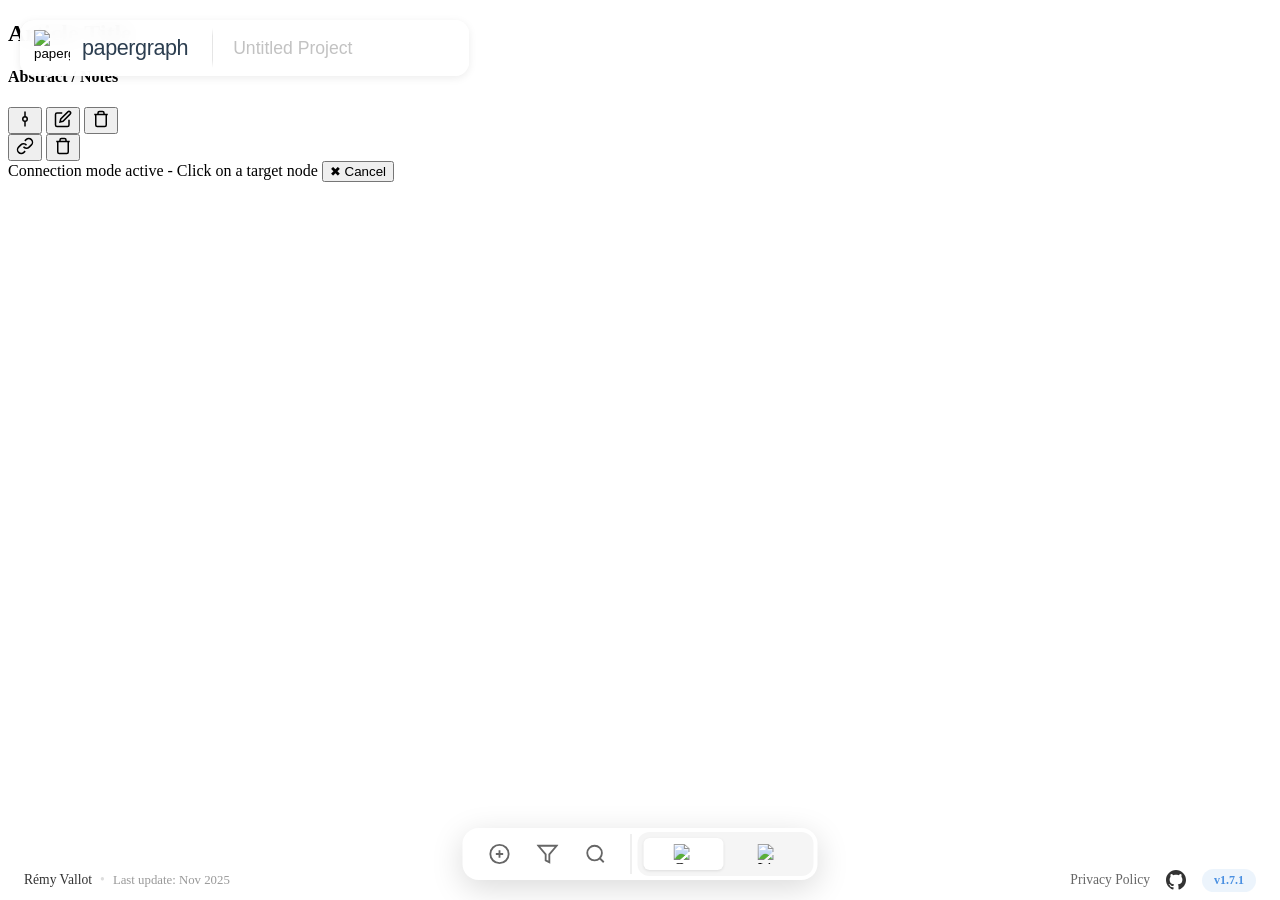
==== commit 7b3304a6: "gallery" ====
--- a/editor.html
+++ b/editor.html
@@ -18,7 +18,6 @@
     <link rel="stylesheet" href="css/components/modals.css">
     <link rel="stylesheet" href="css/components/toolbar.css">
     <link rel="stylesheet" href="css/components/filters.css">
-    <link rel="stylesheet" href="css/components/notifications.css">
     <link rel="stylesheet" href="css/components/radial-menu.css">
     <link rel="stylesheet" href="css/components/footer.css">
     <link rel="stylesheet" href="css/components/onboarding.css">
@@ -37,6 +36,23 @@
 </head>
 <body>
     <div id="app">
+        <!-- Read-Only Mode Indicator (hidden by default) -->
+        <div id="readonlyIndicator" class="readonly-indicator" style="display: none;">
+            <svg viewBox="0 0 24 24" fill="none" stroke="currentColor" stroke-width="2">
+                <rect x="3" y="11" width="18" height="11" rx="2" ry="2"/>
+                <path d="M7 11V7a5 5 0 0 1 10 0v4"/>
+            </svg>
+            Read-Only Mode - Gallery Project
+        </div>
+        
+        <!-- Copy to Dashboard Button (hidden by default) -->
+        <button id="copyToDashboardBtn" class="btn-primary copy-to-dashboard-btn" style="display: none;">
+            <svg width="18" height="18" viewBox="0 0 24 24" fill="none" stroke="currentColor" stroke-width="2" style="margin-right: 8px;">
+                <path d="M3 9l9-7 9 7v11a2 2 0 0 1-2 2H5a2 2 0 0 1-2-2z"/>
+            </svg>
+            Copy to My Dashboard
+        </button>
+        
         <!-- Logo Menu Button with integrated Project Title -->
         <div class="logo-menu-btn-extended">
             <button id="logoMenuBtn" class="logo-menu-btn-part">
@@ -58,17 +74,6 @@
         
         <!-- User Profile Button (top-right) -->
         <div class="user-dropdown-container editor-user-dropdown">
-            <!-- Share Button -->
-            <button id="shareProjectBtn" class="share-btn-circle" title="Share project" style="display: none;">
-                <svg width="18" height="18" viewBox="0 0 24 24" fill="none" stroke="currentColor" stroke-width="2">
-                    <circle cx="18" cy="5" r="3"/>
-                    <circle cx="6" cy="12" r="3"/>
-                    <circle cx="18" cy="19" r="3"/>
-                    <line x1="8.59" y1="13.51" x2="15.42" y2="17.49"/>
-                    <line x1="15.41" y1="6.51" x2="8.59" y2="10.49"/>
-                </svg>
-            </button>
-            
             <button id="editorUserAvatarBtn" class="user-avatar-btn" style="display: none;">
                 <img id="editorUserAvatar" class="pg-avatar" src="" alt="User">
             </button>
@@ -109,17 +114,11 @@
                 <div class="dropdown-section-title">File</div>
                 <button class="dropdown-menu-item" id="actionBackToDashboard">
                     <svg width="18" height="18" viewBox="0 0 24 24" fill="none" stroke="currentColor" stroke-width="2">
-                        <path d="M3 9l9-7 9 7v11a2 2 0 0 1-2 2H5a2 2 0 0 1-2-2z"/>
-                        <polyline points="9 22 9 12 15 12 15 22"/>
+                        <rect x="3" y="3" width="18" height="18" rx="2" ry="2"/>
+                        <line x1="3" y1="9" x2="21" y2="9"/>
+                        <line x1="9" y1="21" x2="9" y2="9"/>
                     </svg>
-                    <span>Back to Dashboard</span>
-                </button>
-                <button class="dropdown-menu-item" id="actionNewProject">
-                    <svg width="18" height="18" viewBox="0 0 24 24" fill="none" stroke="currentColor" stroke-width="2">
-                        <path d="M14 2H6a2 2 0 0 0-2 2v16a2 2 0 0 0 2 2h12a2 2 0 0 0 2-2V8z"/>
-                        <polyline points="14 2 14 8 20 8"/>
-                    </svg>
-                    <span>New Project</span>
+                    <span>Dashboard</span>
                 </button>
                 <button class="dropdown-menu-item has-submenu" id="actionImportMenu">
                     <svg width="18" height="18" viewBox="0 0 24 24" fill="none" stroke="currentColor" stroke-width="2">
@@ -149,10 +148,6 @@
             <div class="dropdown-section">
                 <div class="dropdown-section-title">View</div>
                 <button class="dropdown-menu-item has-submenu" id="actionNodeLabelMenu">
-                    <!-- <svg width="18" height="18" viewBox="0 0 24 24" fill="none" stroke="currentColor" stroke-width="2">
-                        <path d="M2 12s4-7 10-7 10 7 10 7-4 7-10 7-10-7-10-7z"/>
-                        <circle cx="12" cy="12" r="3"/>
-                    </svg> -->
                     <svg width="18" height="18" viewBox="0 0 24 24" fill="none" stroke="currentColor" stroke-width="2">
                         <path d="M2.42012 12.7132C2.28394 12.4975 2.21584 12.3897 2.17772 12.2234C2.14909 12.0985 2.14909 11.9015 2.17772 11.7766C2.21584 11.6103 2.28394 11.5025 2.42012 11.2868C3.54553 9.50484 6.8954 5 12.0004 5C17.1054 5 20.4553 9.50484 21.5807 11.2868C21.7169 11.5025 21.785 11.6103 21.8231 11.7766C21.8517 11.9015 21.8517 12.0985 21.8231 12.2234C21.785 12.3897 21.7169 12.4975 21.5807 12.7132C20.4553 14.4952 17.1054 19 12.0004 19C6.8954 19 3.54553 14.4952 2.42012 12.7132Z"/>
                         <path d="M12.0004 15C13.6573 15 15.0004 13.6569 15.0004 12C15.0004 10.3431 13.6573 9 12.0004 9C10.3435 9 9.0004 10.3431 9.0004 12C9.0004 13.6569 10.3435 15 12.0004 15Z"/>
@@ -164,6 +159,28 @@
                 </button>
             </div>
             
+            <!-- Gallery Section -->
+            <div class="dropdown-section">
+                <div class="dropdown-section-title">Gallery</div>
+                <button class="dropdown-menu-item" id="actionExploreGallery">
+                    <svg width="18" height="18" viewBox="0 0 24 24" fill="none" stroke="currentColor" stroke-width="2">
+                        <rect x="3" y="3" width="7" height="7" rx="1"/>
+                        <rect x="14" y="3" width="7" height="7" rx="1"/>
+                        <rect x="14" y="14" width="7" height="7" rx="1"/>
+                        <rect x="3" y="14" width="7" height="7" rx="1"/>
+                    </svg>
+                    <span>Explore Gallery</span>
+                </button>
+                <button class="dropdown-menu-item" id="actionSubmitToGallery">
+                    <svg width="18" height="18" viewBox="0 0 24 24" fill="none" stroke="currentColor" stroke-width="2">
+                        <path d="M21 15v4a2 2 0 0 1-2 2H5a2 2 0 0 1-2-2v-4"/>
+                        <polyline points="17 8 12 3 7 8"/>
+                        <line x1="12" y1="3" x2="12" y2="15"/>
+                    </svg>
+                    <span>Submit to Gallery</span>
+                </button>
+            </div>
+            
             <!-- Help Section -->
             <div class="dropdown-section">
                 <div class="dropdown-section-title">Help</div>
@@ -174,15 +191,6 @@
                         <line x1="12" y1="17" x2="12.01" y2="17"/>
                     </svg>
                     <span>Help</span>
-                </button>
-                <button class="dropdown-menu-item disabled-item" id="actionExploreGallery">
-                    <svg width="18" height="18" viewBox="0 0 24 24" fill="none" stroke="currentColor" stroke-width="2">
-                        <rect x="3" y="3" width="7" height="7"/>
-                        <rect x="14" y="3" width="7" height="7"/>
-                        <rect x="14" y="14" width="7" height="7"/>
-                        <rect x="3" y="14" width="7" height="7"/>
-                    </svg>
-                    <span>Explore Gallery<sup class="soon-badge">soon</sup></span>
                 </button>
                 <button class="dropdown-menu-item" id="actionReportBug">
                     <svg width="18" height="18" viewBox="0 0 24 24" fill="none" stroke="currentColor" stroke-width="2" stroke-linecap="round" stroke-linejoin="round">
@@ -658,6 +666,67 @@
         <!-- Preferences Modal -->
         <div data-include="preferences-modal"></div>
         
+        <!-- Submit to Gallery Modal -->
+        <div id="submitGalleryModal" class="modal">
+            <div class="modal-content">
+                <span class="close" onclick="closeSubmitGalleryModal()">&times;</span>
+                <h2>Submit to Gallery</h2>
+                <form id="submitGalleryForm" onsubmit="handleSubmitToGallery(event)">
+                    <div class="form-group">
+                        <label for="submitProjectSelect">Select Project</label>
+                        <select id="submitProjectSelect" class="form-input" required>
+                            <option value="">Choose a project...</option>
+                        </select>
+                    </div>
+
+                    <div class="form-group">
+                        <label for="submitTitle">Title</label>
+                        <input type="text" id="submitTitle" class="form-input" placeholder="Project title" maxlength="100" required>
+                    </div>
+
+                    <div class="form-group">
+                        <label for="submitDescription">Description (2 lines max)</label>
+                        <textarea id="submitDescription" class="form-input" placeholder="Brief description of your research project..." rows="3" maxlength="200" required></textarea>
+                        <small style="color: #999;"><span id="descCharCount">0</span>/200 characters</small>
+                    </div>
+
+                    <div class="form-group">
+                        <label for="submitAuthor">Full Name</label>
+                        <input type="text" id="submitAuthor" class="form-input" placeholder="Your full name" required>
+                    </div>
+
+                    <div class="form-group">
+                        <label for="submitAffiliation">Affiliation</label>
+                        <input type="text" id="submitAffiliation" class="form-input" placeholder="University or institution" required>
+                    </div>
+
+                    <div class="form-group">
+                        <label>Thumbnail (optional)</label>
+                        <div style="border: 2px dashed #ddd; border-radius: 8px; padding: 20px; text-align: center;">
+                            <div id="thumbnailPreview" style="display: none; position: relative;">
+                                <img id="thumbnailImg" src="" alt="Thumbnail" style="max-width: 100%; max-height: 200px; border-radius: 8px;">
+                                <button type="button" onclick="removeThumbnail()" style="position: absolute; top: 10px; right: 10px; background: rgba(0,0,0,0.7); color: white; border: none; border-radius: 50%; width: 30px; height: 30px; cursor: pointer;">×</button>
+                            </div>
+                            <div id="thumbnailPlaceholder">
+                                <p style="margin: 0 0 10px;">Click to upload an image</p>
+                                <button type="button" class="btn-secondary" onclick="document.getElementById('thumbnailInput').click()">Choose File</button>
+                            </div>
+                            <input type="file" id="thumbnailInput" accept="image/png,image/jpeg" style="display: none;">
+                        </div>
+                    </div>
+
+                    <p style="background: #f5f9ff; border-left: 4px solid #4a90e2; padding: 12px; margin: 20px 0; font-size: 0.9rem;">
+                        <strong>Note:</strong> GitHub authentication is required. Submissions create a merge request for review.
+                    </p>
+
+                    <div style="display: flex; gap: 12px; justify-content: flex-end;">
+                        <button type="button" class="btn-secondary" onclick="closeSubmitGalleryModal()">Cancel</button>
+                        <button type="submit" class="btn-primary" id="submitGalleryButton">Submit Project</button>
+                    </div>
+                </form>
+            </div>
+        </div>
+        
         <!-- New Project Modal -->
         <div id="newProjectModal" class="modal">
             <div class="modal-content modal-small">
@@ -735,6 +804,13 @@
     <script src="https://cdnjs.cloudflare.com/ajax/libs/vis-network/10.0.2/dist/vis-network.min.js"></script>
     <script src="https://cdnjs.cloudflare.com/ajax/libs/jspdf/3.0.3/jspdf.umd.min.js"></script>
     <script src="https://cdn.jsdelivr.net/npm/@supabase/supabase-js@2"></script>
+    
+    <!-- Initialize Supabase Client Globally -->
+    <script type="module">
+        import { supabase } from './js/auth/config.js';
+        // Make supabase client globally available for non-module scripts
+        window.supabaseClient = supabase;
+    </script>
     
     <!-- Core Modules (Load First - No Dependencies) -->
     <script src="js/core/state.js"></script>
@@ -773,6 +849,28 @@
         window.isCloudStorageEnabled = isCloudStorageEnabled;
     </script>
     
+    <!-- Permissions Module -->
+    <script type="module">
+        import { 
+            canEdit, 
+            isReadOnly, 
+            executeIfCanEdit, 
+            showReadOnlyNotification,
+            getUserRole,
+            isOwner,
+            isEditorOrOwner
+        } from './js/utils/permissions.js';
+        
+        // Make permission functions globally available
+        window.canEdit = canEdit;
+        window.isReadOnly = isReadOnly;
+        window.executeIfCanEdit = executeIfCanEdit;
+        window.showReadOnlyNotification = showReadOnlyNotification;
+        window.getUserRole = getUserRole;
+        window.isOwner = isOwner;
+        window.isEditorOrOwner = isEditorOrOwner;
+    </script>
+    
     <!-- Preferences Modal -->
     <script type="module">
         import { supabase } from './js/auth/config.js';
@@ -784,10 +882,70 @@
             const { data: { session } } = await supabase.auth.getSession();
             if (session) {
                 currentUser = session.user;
-            }
+                setupUserDropdown();
+            }
+            return currentUser;
         }
         
-        getCurrentUser();
+        // Setup user dropdown menu
+        function setupUserDropdown() {
+            if (!currentUser) return;
+            
+            const userAvatarBtn = document.getElementById('editorUserAvatarBtn');
+            const userAvatar = document.getElementById('editorUserAvatar');
+            const userDropdown = document.getElementById('editorUserDropdown');
+            
+            // Populate user info
+            const avatarUrl = currentUser.user_metadata?.avatar_url || currentUser.user_metadata?.picture;
+            const username = currentUser.user_metadata?.username;
+            const displayName = currentUser.user_metadata?.full_name || currentUser.user_metadata?.name || currentUser.email.split('@')[0];
+            
+            if (avatarUrl) {
+                userAvatar.src = avatarUrl;
+                document.getElementById('editorUserAvatarDropdown').src = avatarUrl;
+            }
+            
+            // Display name first, then username below
+            document.getElementById('editorUserNameDropdown').textContent = displayName;
+            
+            const usernameElement = document.getElementById('editorUserUsernameDropdown');
+            if (username) {
+                usernameElement.textContent = `@${username}`;
+                usernameElement.style.display = 'block';
+            } else {
+                usernameElement.style.display = 'none';
+            }
+            
+            userAvatarBtn.style.display = 'flex';
+            
+            // Toggle dropdown
+            userAvatarBtn.addEventListener('click', (e) => {
+                e.stopPropagation();
+                userDropdown.classList.toggle('active');
+            });
+            
+            // Close dropdown when clicking outside
+            document.addEventListener('click', (e) => {
+                if (!userAvatarBtn.contains(e.target) && !userDropdown.contains(e.target)) {
+                    userDropdown.classList.remove('active');
+                }
+            });
+        }
+        
+        // Initialize on DOM ready
+        document.addEventListener('DOMContentLoaded', async () => {
+            // Get current user and setup dropdown
+            await getCurrentUser();
+            
+            // Sign out handler
+            const signOutBtn = document.getElementById('editorSignOut');
+            if (signOutBtn) {
+                signOutBtn.addEventListener('click', async () => {
+                    await supabase.auth.signOut();
+                    window.location.href = 'index.html';
+                });
+            }
+        });
         
         window.openPreferencesModal = async function() {
             await getCurrentUser();
@@ -1042,6 +1200,98 @@
                 darkModeStatus.textContent = darkModeEnabled ? 'Dark Mode' : 'Light Mode';
             }
         });
+
+        // Submit to Gallery Modal Handlers
+        window.closeSubmitGalleryModal = function() {
+            const modal = document.getElementById('submitGalleryModal');
+            if (modal) {
+                modal.style.display = 'none';
+                const form = document.getElementById('submitGalleryForm');
+                if (form) form.reset();
+                removeThumbnail();
+            }
+        };
+
+        window.removeThumbnail = function() {
+            const thumbnailInput = document.getElementById('thumbnailInput');
+            const thumbnailPreview = document.getElementById('thumbnailPreview');
+            const thumbnailPlaceholder = document.getElementById('thumbnailPlaceholder');
+            
+            if (thumbnailInput) thumbnailInput.value = '';
+            if (thumbnailPreview) thumbnailPreview.style.display = 'none';
+            if (thumbnailPlaceholder) thumbnailPlaceholder.style.display = 'block';
+        };
+
+        // Thumbnail upload handler
+        const thumbnailInput = document.getElementById('thumbnailInput');
+        if (thumbnailInput) {
+            thumbnailInput.addEventListener('change', function(e) {
+                const file = e.target.files[0];
+                if (!file) return;
+                
+                const reader = new FileReader();
+                reader.onload = (event) => {
+                    const thumbnailImg = document.getElementById('thumbnailImg');
+                    const thumbnailPreview = document.getElementById('thumbnailPreview');
+                    const thumbnailPlaceholder = document.getElementById('thumbnailPlaceholder');
+                    
+                    if (thumbnailImg) thumbnailImg.src = event.target.result;
+                    if (thumbnailPreview) thumbnailPreview.style.display = 'block';
+                    if (thumbnailPlaceholder) thumbnailPlaceholder.style.display = 'none';
+                };
+                reader.readAsDataURL(file);
+            });
+        }
+
+        // Character count
+        const submitDescription = document.getElementById('submitDescription');
+        if (submitDescription) {
+            submitDescription.addEventListener('input', function() {
+                const descCharCount = document.getElementById('descCharCount');
+                if (descCharCount) {
+                    descCharCount.textContent = this.value.length;
+                }
+            });
+        }
+
+        // Form submit
+        window.handleSubmitToGallery = async function(e) {
+            e.preventDefault();
+            
+            const submitBtn = document.getElementById('submitGalleryButton');
+            submitBtn.disabled = true;
+            submitBtn.textContent = 'Submitting...';
+            
+            try {
+                const { submitToGallery } = await import('./js/data/github-submit.js');
+                
+                const projectId = document.getElementById('submitProjectSelect').value;
+                const title = document.getElementById('submitTitle').value;
+                const description = document.getElementById('submitDescription').value;
+                const author = document.getElementById('submitAuthor').value;
+                const affiliation = document.getElementById('submitAffiliation').value;
+                const thumbnailFile = document.getElementById('thumbnailInput').files[0];
+                
+                await submitToGallery({
+                    projectId,
+                    title,
+                    description,
+                    author,
+                    affiliation,
+                    thumbnail: thumbnailFile
+                });
+                
+                alert('✅ Your project has been submitted for review!\n\nA merge request has been created on GitHub.');
+                closeSubmitGalleryModal();
+                
+            } catch (error) {
+                console.error('Submission error:', error);
+                alert('Failed to submit project: ' + error.message);
+            } finally {
+                submitBtn.disabled = false;
+                submitBtn.textContent = 'Submit Project';
+            }
+        };
     </script>
     
     <!-- Application Startup -->
@@ -1160,342 +1410,6 @@
                         showNotification('Please sign in to access your dashboard', 'error');
                     }
                 });
-            }
-            
-            // ===== SHARE BUTTON HANDLER =====
-            const shareBtn = document.getElementById('shareProjectBtn');
-            if (shareBtn) {
-                shareBtn.addEventListener('click', async () => {
-                    const projectId = urlParams.get('id');
-                    if (!projectId) {
-                        showNotification('Please save project to cloud before sharing', 'error');
-                        return;
-                    }
-                    
-                    try {
-                        const config = await import('./js/auth/config.js');
-                        const { data: { session } } = await config.supabase.auth.getSession();
-                        
-                        if (session) {
-                            await openShareModal(projectId);
-                        } else {
-                            showNotification('Please sign in to share projects', 'error');
-                        }
-                    } catch (error) {
-                        console.error('Error checking auth status:', error);
-                        showNotification('Failed to open share modal', 'error');
-                    }
-                });
-                
-                // Show share button when user is logged in and has a project loaded
-                const projectId = urlParams.get('id');
-                if (projectId) {
-                    import('./js/auth/config.js').then(config => {
-                        config.supabase.auth.getSession().then(({ data: { session } }) => {
-                            if (session) {
-                                shareBtn.style.display = 'flex';
-                            }
-                        });
-                    });
-                }
-            }
-            
-            // ===== SHARE MODAL FUNCTIONS =====
-            async function openShareModal(projectId) {
-                const shareModal = document.getElementById('shareModal');
-                const shareLinkInput = document.getElementById('shareLinkInput');
-                const generateLinkBtn = document.getElementById('generateLinkBtn');
-                const copyLinkBtn = document.getElementById('copyLinkBtn');
-                const publicAccessToggle = document.getElementById('publicAccessToggle');
-                const inviteEmailInput = document.getElementById('inviteEmail');
-                const inviteRoleSelect = document.getElementById('inviteRole');
-                const inviteBtn = document.getElementById('inviteBtn');
-                const membersList = document.getElementById('membersList');
-                
-                // Import sharing functions
-                const { 
-                    getShareLink, 
-                    generateShareToken, 
-                    togglePublicAccess,
-                    shareProjectByEmail,
-                    shareProjectByUsername,
-                    getProjectMembers, 
-                    removeMember,
-                    updateMemberRole,
-                    copyToClipboard 
-                } = await import('./js/auth/sharing.js');
-                
-                // Load current share link
-                const currentLink = await getShareLink(projectId);
-                if (currentLink) {
-                    shareLinkInput.value = currentLink;
-                    copyLinkBtn.disabled = false;
-                    generateLinkBtn.textContent = 'Regenerate Link';
-                } else {
-                    shareLinkInput.value = 'No share link generated yet';
-                    copyLinkBtn.disabled = true;
-                    generateLinkBtn.textContent = 'Generate Share Link';
-                }
-                
-                // Load public access status
-                const config = await import('./js/auth/config.js');
-                const { data: project } = await config.supabase
-                    .from('projects')
-                    .select('is_public')
-                    .eq('id', projectId)
-                    .single();
-                
-                if (project) {
-                    publicAccessToggle.checked = project.is_public || false;
-                }
-                
-                // Generate/Regenerate share link handler
-                generateLinkBtn.onclick = async () => {
-                    const originalHTML = generateLinkBtn.innerHTML;
-                    try {
-                        generateLinkBtn.disabled = true;
-                        generateLinkBtn.innerHTML = 'Generating...';
-                        
-                        await generateShareToken(projectId);
-                        const newLink = await getShareLink(projectId);
-                        shareLinkInput.value = newLink;
-                        copyLinkBtn.disabled = false;
-                        
-                        // Success feedback
-                        generateLinkBtn.innerHTML = `
-                            <svg width="16" height="16" viewBox="0 0 24 24" fill="none" stroke="currentColor" stroke-width="2">
-                                <polyline points="20 6 9 17 4 12"/>
-                            </svg>
-                            Link Generated!
-                        `;
-                        showNotification('Share link generated!', 'success');
-                        
-                        setTimeout(() => {
-                            generateLinkBtn.innerHTML = originalHTML;
-                            generateLinkBtn.disabled = false;
-                        }, 2000);
-                    } catch (error) {
-                        console.error('Error generating share link:', error);
-                        showNotification('Failed to generate share link', 'error');
-                        generateLinkBtn.innerHTML = originalHTML;
-                        generateLinkBtn.disabled = false;
-                    }
-                };
-                
-            // Copy link handler
-            copyLinkBtn.onclick = async () => {
-                try {
-                    await copyToClipboard(shareLinkInput.value);
-                    copyLinkBtn.classList.add('copied');
-                    copyLinkBtn.innerHTML = `
-                        <svg width="16" height="16" viewBox="0 0 24 24" fill="none" stroke="currentColor" stroke-width="2">
-                            <polyline points="20 6 9 17 4 12"/>
-                        </svg>
-                    `;
-                    
-                    // Show subtle tooltip
-                    const tooltip = document.createElement('div');
-                    tooltip.textContent = 'Link copied!';
-                    tooltip.style.cssText = 'position: absolute; bottom: 100%; left: 50%; transform: translateX(-50%); padding: 6px 12px; background: #10b981; color: white; border-radius: 6px; font-size: 12px; white-space: nowrap; margin-bottom: 8px; z-index: 1000;';
-                    copyLinkBtn.style.position = 'relative';
-                    copyLinkBtn.appendChild(tooltip);
-                    
-                    setTimeout(() => {
-                        copyLinkBtn.classList.remove('copied');
-                        copyLinkBtn.innerHTML = `
-                            <svg width="16" height="16" viewBox="0 0 24 24" fill="none" stroke="currentColor" stroke-width="2">
-                                <rect x="9" y="9" width="13" height="13" rx="2" ry="2"/>
-                                <path d="M5 15H4a2 2 0 0 1-2-2V4a2 2 0 0 1 2-2h9a2 2 0 0 1 2 2v1"/>
-                            </svg>
-                        `;
-                        tooltip.remove();
-                    }, 2000);
-                } catch (error) {
-                    showNotification('Failed to copy link', 'error');
-                }
-            };                // Public access toggle handler
-                publicAccessToggle.onchange = async () => {
-                    try {
-                        await togglePublicAccess(projectId, publicAccessToggle.checked);
-                        showNotification(
-                            publicAccessToggle.checked 
-                                ? 'Project is now public - anyone with link can view' 
-                                : 'Project is now private - only invited members can access',
-                            'success'
-                        );
-                    } catch (error) {
-                        console.error('Error toggling public access:', error);
-                        showNotification('Failed to update public access', 'error');
-                        publicAccessToggle.checked = !publicAccessToggle.checked; // Revert
-                    }
-                };
-                
-                // Invite by email or username handler
-                const inviteForm = document.getElementById('inviteForm');
-                const inviteSubmitBtn = inviteForm.querySelector('button[type="submit"]');
-                
-                inviteForm.onsubmit = async (e) => {
-                    e.preventDefault();
-                    
-                    const input = inviteEmailInput.value.trim();
-                    const role = inviteRoleSelect.value;
-                    
-                    if (!input) {
-                        showNotification('Please enter an email or username', 'error');
-                        return;
-                    }
-                    
-                    const originalText = inviteSubmitBtn.textContent;
-                    
-                    try {
-                        inviteSubmitBtn.disabled = true;
-                        inviteSubmitBtn.textContent = 'Sending...';
-                        
-                        // Determine if input is email or username
-                        const isEmail = input.includes('@');
-                        let result;
-                        
-                        if (isEmail) {
-                            result = await shareProjectByEmail(projectId, input, role);
-                            if (result.user_exists) {
-                                showNotification(`✓ ${input} added to project`, 'success');
-                            } else {
-                                showNotification(`✓ Email invitation sent to ${input}`, 'success');
-                            }
-                        } else {
-                            // Username (starts with @)
-                            const username = input.startsWith('@') ? input.substring(1) : input;
-                            result = await shareProjectByUsername(projectId, username, role);
-                            showNotification(`✓ @${username} added to project`, 'success');
-                        }
-                        
-                        inviteEmailInput.value = '';
-                        inviteSubmitBtn.textContent = '✓ Invited!';
-                        
-                        setTimeout(() => {
-                            inviteSubmitBtn.disabled = false;
-                            inviteSubmitBtn.textContent = originalText;
-                        }, 2000);
-                        
-                        // Refresh members list
-                        await loadMembers();
-                    } catch (error) {
-                        console.error('Error inviting member:', error);
-                        showNotification(error.message || 'Failed to send invitation', 'error');
-                        inviteSubmitBtn.disabled = false;
-                        inviteSubmitBtn.textContent = originalText;
-                    }
-                };
-                
-                // Load and display members
-                async function loadMembers() {
-                    try {
-                        const members = await getProjectMembers(projectId);
-                        
-                        if (members.length === 0) {
-                            membersList.innerHTML = '<p style="color: var(--text-muted); text-align: center; padding: 20px;">No members yet</p>';
-                            return;
-                        }
-                        
-                        membersList.innerHTML = members.map(member => {
-                            const isOwner = member.role === 'owner';
-                            const avatarColor = stringToColor(member.email);
-                            const initials = member.email.substring(0, 2).toUpperCase();
-                            
-                            return `
-                                <div class="member-item">
-                                    <div class="member-avatar" style="background-color: ${avatarColor};">
-                                        ${initials}
-                                    </div>
-                                    <div class="member-info">
-                                        <div class="member-name">${member.full_name || member.email}</div>
-                                        <div class="member-email">${member.email}</div>
-                                    </div>
-                                    <select class="member-role-select" data-member-id="${member.id}" ${isOwner ? 'disabled' : ''}>
-                                        <option value="viewer" ${member.role === 'viewer' ? 'selected' : ''}>Viewer</option>
-                                        <option value="editor" ${member.role === 'editor' ? 'selected' : ''}>Editor</option>
-                                        <option value="owner" ${member.role === 'owner' ? 'selected' : ''}>Owner</option>
-                                    </select>
-                                    ${!isOwner ? `
-                                        <button class="remove-member-btn" data-member-id="${member.id}" title="Remove member">
-                                            <svg width="16" height="16" viewBox="0 0 24 24" fill="none" stroke="currentColor" stroke-width="2">
-                                                <line x1="18" y1="6" x2="6" y2="18"/>
-                                                <line x1="6" y1="6" x2="18" y2="18"/>
-                                            </svg>
-                                        </button>
-                                    ` : ''}
-                                </div>
-                            `;
-                        }).join('');
-                        
-                        // Attach event handlers for role changes
-                        membersList.querySelectorAll('.member-role-select').forEach(select => {
-                            select.addEventListener('change', async (e) => {
-                                const memberId = e.target.dataset.memberId;
-                                const newRole = e.target.value;
-                                
-                                try {
-                                    await updateMemberRole(projectId, memberId, newRole);
-                                    showNotification('Member role updated', 'success');
-                                } catch (error) {
-                                    console.error('Error updating member role:', error);
-                                    showNotification('Failed to update role', 'error');
-                                    await loadMembers(); // Refresh to revert
-                                }
-                            });
-                        });
-                        
-                        // Attach event handlers for remove buttons
-                        membersList.querySelectorAll('.remove-member-btn').forEach(btn => {
-                            btn.addEventListener('click', async (e) => {
-                                const memberId = e.target.closest('button').dataset.memberId;
-                                
-                                if (confirm('Are you sure you want to remove this member?')) {
-                                    try {
-                                        await removeMember(projectId, memberId);
-                                        showNotification('Member removed', 'success');
-                                        await loadMembers();
-                                    } catch (error) {
-                                        console.error('Error removing member:', error);
-                                        showNotification('Failed to remove member', 'error');
-                                    }
-                                }
-                            });
-                        });
-                        
-                    } catch (error) {
-                        console.error('Error loading members:', error);
-                        membersList.innerHTML = '<p style="color: var(--error-color); text-align: center; padding: 20px;">Failed to load members</p>';
-                    }
-                }
-                
-                // Helper function to generate color from string
-                function stringToColor(str) {
-                    let hash = 0;
-                    for (let i = 0; i < str.length; i++) {
-                        hash = str.charCodeAt(i) + ((hash << 5) - hash);
-                    }
-                    const hue = hash % 360;
-                    return `hsl(${hue}, 65%, 50%)`;
-                }
-                
-                // Load members on modal open
-                await loadMembers();
-                
-                // Show modal
-                shareModal.style.display = 'flex';
-                
-                // Close modal handlers
-                const closeShareModal = () => {
-                    shareModal.style.display = 'none';
-                };
-                
-                document.getElementById('closeShareModal').onclick = closeShareModal;
-                shareModal.querySelector('.modal-overlay').onclick = (e) => {
-                    if (e.target === shareModal.querySelector('.modal-overlay')) {
-                        closeShareModal();
-                    }
-                };
             }
             
             // ===== PROJECT TITLE HANDLER =====
@@ -1764,84 +1678,50 @@
         window.closeNewProjectModal = closeNewProjectModal;
         window.openNewProjectModal = openNewProjectModal;
         window.handleCreateNewProject = handleCreateNewProject;
+        
+        // ===== READ-ONLY MODE SETUP =====
+        if (window.isReadOnlyMode) {
+            console.log('🔒 Configuring read-only mode...');
+            
+            // Show read-only indicator
+            document.getElementById('readonlyIndicator').style.display = 'flex';
+            document.getElementById('copyToDashboardBtn').style.display = 'flex';
+            
+            // Set project title from gallery data
+            if (window.galleryProjectData && window.galleryProjectData.metadata) {
+                const title = window.galleryProjectData.metadata.title;
+                document.getElementById('projectTitle').value = title;
+                document.getElementById('projectTitle').disabled = true;
+                document.title = `${title} - Papergraph Gallery`;
+            }
+            
+            // Hide "Import" and "New Project" menu items
+            const importMenu = document.getElementById('actionImportMenu');
+            const newProjectBtn = document.getElementById('actionNewProject');
+            if (importMenu) importMenu.style.display = 'none';
+            if (newProjectBtn) newProjectBtn.style.display = 'none';
+            
+            // Disable node dragging - will be handled in graph.js
+            
+            // Setup Copy to Dashboard button
+            document.getElementById('copyToDashboardBtn').addEventListener('click', async () => {
+                try {
+                    const { copyProjectToWorkspace } = await import('./js/data/gallery.js');
+                    await copyProjectToWorkspace(
+                        window.galleryProjectData.data,
+                        window.galleryProjectData.metadata
+                    );
+                } catch (error) {
+                    console.error('Error copying project:', error);
+                    showNotification('Failed to copy project: ' + error.message, 'error');
+                }
+            });
+        }
     </script>
     
-    <!-- Share Modal -->
-    <div class="modal share-modal" id="shareModal">
-        <div class="modal-overlay"></div>
-        <div class="modal-container share-modal-container">
-            <div class="modal-content">
-                <button class="modal-close" id="closeShareModal">
-                    <svg width="24" height="24" viewBox="0 0 24 24" fill="none" stroke="currentColor" stroke-width="2">
-                        <line x1="18" y1="6" x2="6" y2="18"/>
-                        <line x1="6" y1="6" x2="18" y2="18"/>
-                    </svg>
-                </button>
-                
-                <div class="share-modal-header">
-                    <h2>Share Project</h2>
-                    <p class="share-subtitle">Collaborate with others</p>
-                </div>
-            <!-- Shareable Link Section -->
-            <div class="share-section">
-                <div class="share-section-label">Share link</div>
-                <div class="share-link-group">
-                    <div class="share-link-wrapper">
-                        <input type="text" id="shareLinkInput" class="share-link-input" readonly placeholder="Generate a link to share">
-                        <button id="copyLinkBtn" class="copy-link-btn" disabled>
-                            <svg width="16" height="16" viewBox="0 0 24 24" fill="none" stroke="currentColor" stroke-width="2">
-                                <rect x="9" y="9" width="13" height="13" rx="2" ry="2"/>
-                                <path d="M5 15H4a2 2 0 0 1-2-2V4a2 2 0 0 1 2-2h9a2 2 0 0 1 2 2v1"/>
-                            </svg>
-                        </button>
-                    </div>
-                    <button id="generateLinkBtn" class="generate-link-btn">
-                        <svg width="16" height="16" viewBox="0 0 24 24" fill="none" stroke="currentColor" stroke-width="2">
-                            <path d="M10 13a5 5 0 0 0 7.54.54l3-3a5 5 0 0 0-7.07-7.07l-1.72 1.71"/>
-                            <path d="M14 11a5 5 0 0 0-7.54-.54l-3 3a5 5 0 0 0 7.07 7.07l1.71-1.71"/>
-                        </svg>
-                        Generate Link
-                    </button>
-                </div>
-                
-                <label class="share-toggle">
-                    <input type="checkbox" id="publicAccessToggle">
-                    <span class="toggle-text">Anyone with the link can view</span>
-                </label>
-            </div>
-            
-            <div class="share-divider"></div>
-            
-            <!-- Email/Username Invitation Section -->
-            <div class="share-section">
-                <div class="share-section-label">Invite people</div>
-                <form class="invite-form" id="inviteForm">
-                    <div class="invite-input-group">
-                        <input type="text" id="inviteEmail" class="invite-email-input" placeholder="Email or @username" required>
-                        <select id="inviteRole" class="invite-role-select">
-                            <option value="viewer">Can view</option>
-                            <option value="editor">Can edit</option>
-                        </select>
-                        <button type="submit" class="invite-submit-btn">Invite</button>
-                    </div>
-                </form>
-            </div>
-            
-            <!-- Current Members Section -->
-            <div class="share-section">
-                <div class="share-section-label">People with access</div>
-                <div id="membersList" class="members-list">
-                    <div class="loading-members">
-                        <div class="loading-spinner"></div>
-                        Loading...
-                    </div>
-                </div>
-            </div>
-        </div>
-    </div>
-
     <!-- Load Footer -->
     <script src="js/utils/load-footer.js"></script>
 </body>
 </html>
 
+
--- a/css/components/dropdown.css
+++ b/css/components/dropdown.css
@@ -299,3 +299,153 @@
     background: transparent;
     color: #1a1a1a;
 }
+
+
+/* ===== LOGO DROPDOWN (for all pages) ===== */
+
+/* Logo Menu Container (for projects/gallery) */
+.logo-menu-container {
+    position: relative;
+}
+
+.logo-menu-btn {
+    display: flex;
+    align-items: center;
+    gap: 12px;
+    padding: 8px 16px;
+    background: transparent;
+    border: none;
+    cursor: pointer;
+    transition: all 0.2s cubic-bezier(0.4, 0, 0.2, 1);
+    border-radius: 12px;
+}
+
+.logo-menu-btn:hover {
+    background: rgba(0, 0, 0, 0.04);
+}
+
+.logo-menu-btn .logo-icon {
+    width: 40px;
+    height: 40px;
+}
+
+.logo-menu-btn .logo-text {
+    font-family: 'Chillax', -apple-system, BlinkMacSystemFont, 'Segoe UI', sans-serif;
+    font-weight: 400;
+    font-size: 1.35rem;
+    color: #2c3e50;
+    letter-spacing: -0.02em;
+}
+
+/* Logo Dropdown - adapts to both editor and projects/gallery */
+.logo-dropdown {
+    position: fixed;
+    min-width: 240px;
+    background: rgba(255, 255, 255, 0.98);
+    backdrop-filter: blur(20px);
+    border-radius: 12px;
+    box-shadow: 0 8px 32px rgba(0, 0, 0, 0.12);
+    padding: 6px;
+    display: none;
+    opacity: 0;
+    transform: translateY(-8px);
+    transition: all 0.2s cubic-bezier(0.4, 0, 0.2, 1);
+    border: 1px solid rgba(0, 0, 0, 0.06);
+    z-index: 1200;
+}
+
+/* Position for editor (after logo-menu-btn-extended) */
+.logo-menu-btn-extended + .logo-dropdown {
+    top: 88px;
+    left: 20px;
+}
+
+/* Position for projects/gallery (inside logo-menu-container) - now fixed like editor */
+.logo-menu-container .logo-dropdown {
+    position: fixed;
+    top: 88px;
+    left: 20px;
+}
+
+.logo-dropdown.active {
+    display: block;
+    opacity: 1;
+    transform: translateY(0);
+}
+
+.logo-dropdown-item {
+    width: 100%;
+    display: flex;
+    align-items: center;
+    gap: 12px;
+    padding: 10px 12px;
+    border: none;
+    background: transparent;
+    border-radius: 8px;
+    cursor: pointer;
+    transition: all 0.15s ease;
+    font-size: 0.9rem;
+    color: #2c3e50;
+    text-align: left;
+}
+
+.logo-dropdown-item:hover {
+    background: rgba(0, 0, 0, 0.04);
+}
+
+.logo-dropdown-item svg {
+    flex-shrink: 0;
+    opacity: 0.6;
+}
+
+.logo-dropdown-item:hover svg {
+    opacity: 1;
+}
+
+.logo-dropdown-item span {
+    flex: 1;
+}
+
+/* Submenu arrow for items with submenu */
+.logo-dropdown-item-submenu {
+    position: relative;
+}
+
+.submenu-arrow {
+    position: absolute;
+    right: 10px;
+    color: #86868b;
+    transition: all 0.15s ease;
+}
+
+.logo-dropdown-item-submenu:hover .submenu-arrow {
+    color: #1a1a1a;
+    transform: translateX(2px);
+}
+
+.logo-dropdown-divider {
+    height: 1px;
+    background: rgba(0, 0, 0, 0.08);
+    margin: 6px 0;
+}
+
+.logo-dropdown-section-title {
+    font-size: 0.7rem;
+    font-weight: 600;
+    color: #86868b;
+    text-transform: uppercase;
+    letter-spacing: 0.06em;
+    padding: 8px 12px 4px 12px;
+}
+
+/* Section spacing */
+.logo-dropdown .dropdown-section + .dropdown-section {
+    border-top: 1px solid rgba(0, 0, 0, 0.06);
+    margin-top: 4px;
+    padding-top: 4px;
+}
+
+/* Auth-required items (dimmed when not authenticated) */
+.logo-dropdown-item-auth-required {
+    position: relative;
+}
--- a/css/components/modals.css
+++ b/css/components/modals.css
@@ -172,8 +172,13 @@
     gap: 8px;
 }
 
+.invite-input-wrapper {
+    position: relative;
+    flex: 1;
+}
+
 .invite-email-input {
-    flex: 1;
+    width: 100%;
     padding: 12px 16px;
     border: 1px solid #ddd;
     border-radius: 8px;
@@ -184,6 +189,85 @@
     outline: none;
     border-color: #4a90e2;
 }
+
+/* Username Autocomplete Dropdown */
+.username-autocomplete-dropdown {
+    position: absolute;
+    top: 100%;
+    left: 0;
+    right: 0;
+    background: white;
+    border: 1px solid #ddd;
+    border-top: none;
+    border-radius: 0 0 8px 8px;
+    box-shadow: 0 4px 12px rgba(0, 0, 0, 0.1);
+    max-height: 200px;
+    overflow-y: auto;
+    z-index: 1000;
+    margin-top: -1px;
+}
+
+.username-suggestion {
+    padding: 10px 16px;
+    cursor: pointer;
+    display: flex;
+    align-items: center;
+    gap: 10px;
+    transition: background 0.15s;
+    border-bottom: 1px solid #f0f0f0;
+}
+
+.username-suggestion:last-child {
+    border-bottom: none;
+}
+
+.username-suggestion:hover {
+    background: #f8f9fa;
+}
+
+.username-suggestion.selected {
+    background: #e3f2fd;
+}
+
+.username-suggestion-avatar {
+    width: 32px;
+    height: 32px;
+    border-radius: 50%;
+    display: flex;
+    align-items: center;
+    justify-content: center;
+    font-weight: 600;
+    font-size: 0.75rem;
+    color: white;
+    flex-shrink: 0;
+}
+
+.username-suggestion-info {
+    flex: 1;
+    min-width: 0;
+}
+
+.username-suggestion-username {
+    font-weight: 600;
+    color: #333;
+    font-size: 0.9rem;
+}
+
+.username-suggestion-email {
+    font-size: 0.8rem;
+    color: #666;
+    white-space: nowrap;
+    overflow: hidden;
+    text-overflow: ellipsis;
+}
+
+.username-suggestion-empty {
+    padding: 16px;
+    text-align: center;
+    color: #999;
+    font-size: 0.9rem;
+}
+
 
 .invite-role-select {
     padding: 12px 16px;
--- a/css/components/toolbar.css
+++ b/css/components/toolbar.css
@@ -494,54 +494,56 @@
     height: 18px;
 }
 
-/* Collaborators Container */
-.collaborators-container {
+/* ===== READ-ONLY MODE INDICATOR ===== */
+.read-only-indicator {
+    position: fixed;
+    top: 20px;
+    left: 50%;
+    transform: translateX(-50%);
     display: flex;
     align-items: center;
     gap: 8px;
-    padding: 6px 12px;
-    background: rgba(255, 255, 255, 0.95);
+    padding: 10px 16px;
+    background: rgba(255, 152, 0, 0.95);
     backdrop-filter: blur(10px);
+    color: white;
     border-radius: 12px;
-    box-shadow: 0 2px 8px rgba(0, 0, 0, 0.08);
-}
-
-.collaborators-list {
-    display: flex;
-    align-items: center;
-    gap: -8px; /* Overlap avatars slightly */
-}
-
-.collaborator-avatar {
-    width: 36px;
-    height: 36px;
-    border-radius: 50%;
-    border: 3px solid white;
-    display: flex;
-    align-items: center;
-    justify-content: center;
     font-weight: 600;
-    font-size: 0.75rem;
-    cursor: pointer;
-    transition: all 0.2s ease;
-    box-shadow: 0 2px 6px rgba(0, 0, 0, 0.1);
-    position: relative;
-    margin-left: -8px;
-}
-
-.collaborator-avatar:first-child {
-    margin-left: 0;
-}
-
-.collaborator-avatar:hover {
-    transform: translateY(-2px) scale(1.1);
-    z-index: 10;
-    box-shadow: 0 4px 12px rgba(0, 0, 0, 0.2);
-}
-
-.collaborator-count {
-    font-size: 0.85rem;
+    font-size: 0.9rem;
+    box-shadow: 0 4px 12px rgba(255, 152, 0, 0.3);
+    z-index: 1200;
+    animation: slideDown 0.3s ease-out;
+}
+
+@keyframes slideDown {
+    from {
+        opacity: 0;
+        transform: translateX(-50%) translateY(-10px);
+    }
+    to {
+        opacity: 1;
+        transform: translateX(-50%) translateY(0);
+    }
+}
+
+.read-only-indicator svg {
+    width: 16px;
+    height: 16px;
+    stroke: currentColor;
+    flex-shrink: 0;
+}
+
+/* Disabled button state for read-only mode */
+.main-tool-btn:disabled,
+.main-tool-btn.disabled {
+    opacity: 0.5;
+    cursor: not-allowed;
+    pointer-events: none;
+}
+
+.main-tool-btn:disabled:hover,
+.main-tool-btn.disabled:hover {
+    background: transparent;
     color: #666;
-    font-weight: 500;
-    margin-left: 8px;
-}
+    transform: none;
+}
--- a/css/components/onboarding.css
+++ b/css/components/onboarding.css
@@ -1050,6 +1050,70 @@
     font-size: 0.8rem;
     color: #999;
     margin-top: auto;
+}
+
+/* Shared Projects Section Styling */
+.pg-projects-section {
+    margin-top: 40px;
+    margin-bottom: 24px;
+}
+
+.pg-projects-section:first-child {
+    margin-top: 0;
+}
+
+.pg-section-title {
+    font-family: 'Chillax', -apple-system, BlinkMacSystemFont, 'Segoe UI', sans-serif;
+    font-size: 1.5rem;
+    font-weight: 600;
+    color: #2c3e50;
+    margin: 0 0 20px 0;
+    letter-spacing: -0.01em;
+}
+
+/* Role Badge - displayed on project preview */
+.pg-role-badge {
+    position: absolute;
+    top: 12px;
+    right: 12px;
+    padding: 4px 10px;
+    border-radius: 12px;
+    font-size: 0.75rem;
+    font-weight: 600;
+    text-transform: uppercase;
+    letter-spacing: 0.05em;
+    z-index: 10;
+    box-shadow: 0 2px 8px rgba(0, 0, 0, 0.12);
+}
+
+.pg-role-viewer {
+    background: #f0f0f0;
+    color: #666;
+}
+
+.pg-role-editor {
+    background: #e3f2fd;
+    color: #1976d2;
+}
+
+.pg-role-owner {
+    background: #e8f5e9;
+    color: #388e3c;
+}
+
+/* Owner Info - displayed in project meta section */
+.pg-project-owner {
+    font-size: 0.8rem;
+    color: #999;
+    margin-bottom: 4px;
+    display: flex;
+    align-items: center;
+    gap: 4px;
+}
+
+.pg-project-owner::before {
+    content: '👤';
+    font-size: 0.75rem;
 }
 
 .pg-project-actions {
@@ -1431,3 +1495,214 @@
     color: #2c3e50;
     letter-spacing: -0.02em;
 }
+
+/* ===== NOTIFICATIONS PANEL ===== */
+
+/* Notification Badge (on menu item) */
+.notification-badge {
+    margin-left: auto;
+    background: #dc3545;
+    color: white;
+    font-size: 0.7rem;
+    font-weight: 600;
+    padding: 2px 6px;
+    border-radius: 10px;
+    min-width: 18px;
+    text-align: center;
+}
+
+/* Notifications Panel Container */
+.notifications-panel {
+    position: fixed;
+    top: 32px;
+    right: 32px;
+    width: 400px;
+    max-height: calc(100vh - 80px);
+    background: rgba(255, 255, 255, 0.98);
+    backdrop-filter: blur(20px);
+    border-radius: 12px;
+    box-shadow: 0 8px 32px rgba(0, 0, 0, 0.12);
+    border: 1px solid rgba(0, 0, 0, 0.06);
+    display: none;
+    flex-direction: column;
+    opacity: 0;
+    transform: translateX(20px);
+    transition: all 0.2s cubic-bezier(0.4, 0, 0.2, 1);
+    z-index: 1150;
+}
+
+.notifications-panel.active {
+    display: flex;
+    opacity: 1;
+    transform: translateX(0);
+}
+
+/* Notifications Header */
+.notifications-header {
+    display: flex;
+    justify-content: space-between;
+    align-items: center;
+    padding: 16px 20px;
+    border-bottom: 1px solid rgba(0, 0, 0, 0.08);
+}
+
+.notifications-header h3 {
+    font-size: 1.1rem;
+    font-weight: 600;
+    color: #2c3e50;
+    margin: 0;
+}
+
+.notifications-close-btn {
+    background: transparent;
+    border: none;
+    cursor: pointer;
+    padding: 4px;
+    border-radius: 6px;
+    display: flex;
+    align-items: center;
+    justify-content: center;
+    transition: background 0.2s;
+    color: #666;
+}
+
+.notifications-close-btn:hover {
+    background: rgba(0, 0, 0, 0.04);
+}
+
+/* Notifications Actions */
+.notifications-actions {
+    padding: 12px 20px;
+    border-bottom: 1px solid rgba(0, 0, 0, 0.08);
+}
+
+.notifications-action-btn {
+    background: transparent;
+    border: 1px solid #e0e0e0;
+    border-radius: 8px;
+    padding: 6px 12px;
+    font-size: 0.85rem;
+    font-weight: 500;
+    color: #4a90e2;
+    cursor: pointer;
+    transition: all 0.2s;
+    display: flex;
+    align-items: center;
+    gap: 6px;
+}
+
+.notifications-action-btn:hover {
+    background: rgba(74, 144, 226, 0.05);
+    border-color: #4a90e2;
+}
+
+.notifications-action-btn svg {
+    stroke: #4a90e2;
+}
+
+/* Notifications List */
+.notifications-list {
+    flex: 1;
+    overflow-y: auto;
+    padding: 8px;
+}
+
+/* Notification Item */
+.notification-item {
+    display: flex;
+    gap: 12px;
+    padding: 12px;
+    border-radius: 8px;
+    margin-bottom: 4px;
+    cursor: pointer;
+    transition: all 0.15s ease;
+    background: white;
+    border: 1px solid transparent;
+}
+
+.notification-item:hover {
+    background: rgba(0, 0, 0, 0.02);
+    border-color: rgba(0, 0, 0, 0.06);
+}
+
+.notification-item.unread {
+    background: rgba(74, 144, 226, 0.05);
+    border-color: rgba(74, 144, 226, 0.15);
+}
+
+.notification-icon {
+    width: 36px;
+    height: 36px;
+    border-radius: 50%;
+    display: flex;
+    align-items: center;
+    justify-content: center;
+    flex-shrink: 0;
+}
+
+.notification-icon.invitation {
+    background: rgba(74, 144, 226, 0.1);
+    color: #4a90e2;
+}
+
+.notification-icon.mention {
+    background: rgba(255, 193, 7, 0.1);
+    color: #ffc107;
+}
+
+.notification-icon.comment {
+    background: rgba(76, 175, 80, 0.1);
+    color: #4caf50;
+}
+
+.notification-content {
+    flex: 1;
+    min-width: 0;
+}
+
+.notification-message {
+    font-size: 0.9rem;
+    color: #2c3e50;
+    margin: 0 0 4px 0;
+    line-height: 1.4;
+}
+
+.notification-time {
+    font-size: 0.75rem;
+    color: #999;
+}
+
+.notification-unread-dot {
+    width: 8px;
+    height: 8px;
+    border-radius: 50%;
+    background: #4a90e2;
+    flex-shrink: 0;
+    margin-top: 8px;
+}
+
+/* Empty State */
+.notifications-empty {
+    display: flex;
+    flex-direction: column;
+    align-items: center;
+    justify-content: center;
+    padding: 60px 20px;
+    text-align: center;
+    color: #999;
+}
+
+.notifications-empty p {
+    margin: 12px 0 0 0;
+    font-size: 0.9rem;
+}
+
+/* Mobile Responsive */
+@media (max-width: 768px) {
+    .notifications-panel {
+        width: calc(100vw - 32px);
+        right: 16px;
+        top: 16px;
+        max-height: calc(100vh - 32px);
+    }
+}
